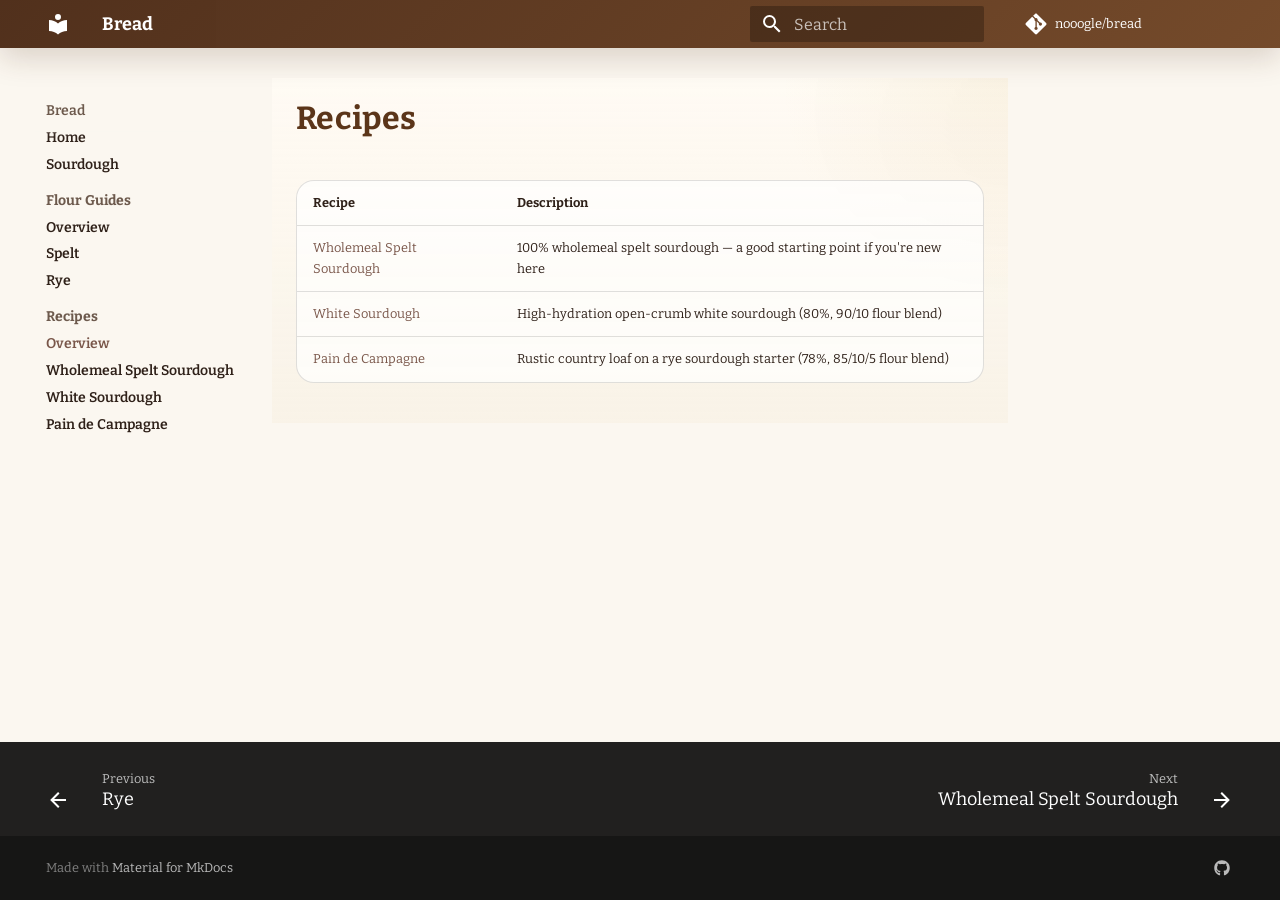
==== site/recipes/index.html @ 90934fa7 "Add custom styles for enhanced visual design - Introduced a new CSS file `extra.css` to define custo" ====
<!doctype html>
<html lang="en" class="no-js">
  <head>
    
      <meta charset="utf-8">
      <meta name="viewport" content="width=device-width,initial-scale=1">
      
        <meta name="description" content="Home bread baking notes, flour guides, and sourdough recipes.">
      
      
      
        <link rel="canonical" href="https://nooogle.github.io/bread/recipes/">
      
      
        <link rel="prev" href="../flours/rye/">
      
      
        <link rel="next" href="wholemeal-spelt-sourdough/">
      
      
        
      
      
      <link rel="icon" href="../assets/images/favicon.png">
      <meta name="generator" content="mkdocs-1.6.1, mkdocs-material-9.7.6">
    
    
      
        <title>Overview - Bread</title>
      
    
    
      <link rel="stylesheet" href="../assets/stylesheets/main.484c7ddc.min.css">
      
        
        <link rel="stylesheet" href="../assets/stylesheets/palette.ab4e12ef.min.css">
      
      


    
    
      
    
    
      
        
        
        <link rel="preconnect" href="https://fonts.gstatic.com" crossorigin>
        <link rel="stylesheet" href="https://fonts.googleapis.com/css?family=Bitter:300,300i,400,400i,700,700i%7CIBM+Plex+Mono:400,400i,700,700i&display=fallback">
        <style>:root{--md-text-font:"Bitter";--md-code-font:"IBM Plex Mono"}</style>
      
    
    
      <link rel="stylesheet" href="../stylesheets/extra.css">
    
    <script>__md_scope=new URL("..",location),__md_hash=e=>[...e].reduce(((e,_)=>(e<<5)-e+_.charCodeAt(0)),0),__md_get=(e,_=localStorage,t=__md_scope)=>JSON.parse(_.getItem(t.pathname+"."+e)),__md_set=(e,_,t=localStorage,a=__md_scope)=>{try{t.setItem(a.pathname+"."+e,JSON.stringify(_))}catch(e){}}</script>
    
      

    
    
  </head>
  
  
    
    
      
    
    
    
    
    <body dir="ltr" data-md-color-scheme="default" data-md-color-primary="brown" data-md-color-accent="amber">
  
    
    <input class="md-toggle" data-md-toggle="drawer" type="checkbox" id="__drawer" autocomplete="off">
    <input class="md-toggle" data-md-toggle="search" type="checkbox" id="__search" autocomplete="off">
    <label class="md-overlay" for="__drawer"></label>
    <div data-md-component="skip">
      
        
        <a href="#recipes" class="md-skip">
          Skip to content
        </a>
      
    </div>
    <div data-md-component="announce">
      
    </div>
    
    
      

  

<header class="md-header md-header--shadow" data-md-component="header">
  <nav class="md-header__inner md-grid" aria-label="Header">
    <a href=".." title="Bread" class="md-header__button md-logo" aria-label="Bread" data-md-component="logo">
      
  
  <svg xmlns="http://www.w3.org/2000/svg" viewBox="0 0 24 24"><path d="M12 8a3 3 0 0 0 3-3 3 3 0 0 0-3-3 3 3 0 0 0-3 3 3 3 0 0 0 3 3m0 3.54C9.64 9.35 6.5 8 3 8v11c3.5 0 6.64 1.35 9 3.54 2.36-2.19 5.5-3.54 9-3.54V8c-3.5 0-6.64 1.35-9 3.54"/></svg>

    </a>
    <label class="md-header__button md-icon" for="__drawer">
      
      <svg xmlns="http://www.w3.org/2000/svg" viewBox="0 0 24 24"><path d="M3 6h18v2H3zm0 5h18v2H3zm0 5h18v2H3z"/></svg>
    </label>
    <div class="md-header__title" data-md-component="header-title">
      <div class="md-header__ellipsis">
        <div class="md-header__topic">
          <span class="md-ellipsis">
            Bread
          </span>
        </div>
        <div class="md-header__topic" data-md-component="header-topic">
          <span class="md-ellipsis">
            
              Overview
            
          </span>
        </div>
      </div>
    </div>
    
      
        <form class="md-header__option" data-md-component="palette">
  
    
    
    
    <input class="md-option" data-md-color-media="" data-md-color-scheme="default" data-md-color-primary="brown" data-md-color-accent="amber"  aria-hidden="true"  type="radio" name="__palette" id="__palette_0">
    
  
</form>
      
    
    
      <script>var palette=__md_get("__palette");if(palette&&palette.color){if("(prefers-color-scheme)"===palette.color.media){var media=matchMedia("(prefers-color-scheme: light)"),input=document.querySelector(media.matches?"[data-md-color-media='(prefers-color-scheme: light)']":"[data-md-color-media='(prefers-color-scheme: dark)']");palette.color.media=input.getAttribute("data-md-color-media"),palette.color.scheme=input.getAttribute("data-md-color-scheme"),palette.color.primary=input.getAttribute("data-md-color-primary"),palette.color.accent=input.getAttribute("data-md-color-accent")}for(var[key,value]of Object.entries(palette.color))document.body.setAttribute("data-md-color-"+key,value)}</script>
    
    
    
      
      
        <label class="md-header__button md-icon" for="__search">
          
          <svg xmlns="http://www.w3.org/2000/svg" viewBox="0 0 24 24"><path d="M9.5 3A6.5 6.5 0 0 1 16 9.5c0 1.61-.59 3.09-1.56 4.23l.27.27h.79l5 5-1.5 1.5-5-5v-.79l-.27-.27A6.52 6.52 0 0 1 9.5 16 6.5 6.5 0 0 1 3 9.5 6.5 6.5 0 0 1 9.5 3m0 2C7 5 5 7 5 9.5S7 14 9.5 14 14 12 14 9.5 12 5 9.5 5"/></svg>
        </label>
        <div class="md-search" data-md-component="search" role="dialog">
  <label class="md-search__overlay" for="__search"></label>
  <div class="md-search__inner" role="search">
    <form class="md-search__form" name="search">
      <input type="text" class="md-search__input" name="query" aria-label="Search" placeholder="Search" autocapitalize="off" autocorrect="off" autocomplete="off" spellcheck="false" data-md-component="search-query" required>
      <label class="md-search__icon md-icon" for="__search">
        
        <svg xmlns="http://www.w3.org/2000/svg" viewBox="0 0 24 24"><path d="M9.5 3A6.5 6.5 0 0 1 16 9.5c0 1.61-.59 3.09-1.56 4.23l.27.27h.79l5 5-1.5 1.5-5-5v-.79l-.27-.27A6.52 6.52 0 0 1 9.5 16 6.5 6.5 0 0 1 3 9.5 6.5 6.5 0 0 1 9.5 3m0 2C7 5 5 7 5 9.5S7 14 9.5 14 14 12 14 9.5 12 5 9.5 5"/></svg>
        
        <svg xmlns="http://www.w3.org/2000/svg" viewBox="0 0 24 24"><path d="M20 11v2H8l5.5 5.5-1.42 1.42L4.16 12l7.92-7.92L13.5 5.5 8 11z"/></svg>
      </label>
      <nav class="md-search__options" aria-label="Search">
        
        <button type="reset" class="md-search__icon md-icon" title="Clear" aria-label="Clear" tabindex="-1">
          
          <svg xmlns="http://www.w3.org/2000/svg" viewBox="0 0 24 24"><path d="M19 6.41 17.59 5 12 10.59 6.41 5 5 6.41 10.59 12 5 17.59 6.41 19 12 13.41 17.59 19 19 17.59 13.41 12z"/></svg>
        </button>
      </nav>
      
        <div class="md-search__suggest" data-md-component="search-suggest"></div>
      
    </form>
    <div class="md-search__output">
      <div class="md-search__scrollwrap" tabindex="0" data-md-scrollfix>
        <div class="md-search-result" data-md-component="search-result">
          <div class="md-search-result__meta">
            Initializing search
          </div>
          <ol class="md-search-result__list" role="presentation"></ol>
        </div>
      </div>
    </div>
  </div>
</div>
      
    
    
      <div class="md-header__source">
        <a href="https://github.com/nooogle/bread" title="Go to repository" class="md-source" data-md-component="source">
  <div class="md-source__icon md-icon">
    
    <svg xmlns="http://www.w3.org/2000/svg" viewBox="0 0 448 512"><!--! Font Awesome Free 7.1.0 by @fontawesome - https://fontawesome.com License - https://fontawesome.com/license/free (Icons: CC BY 4.0, Fonts: SIL OFL 1.1, Code: MIT License) Copyright 2025 Fonticons, Inc.--><path d="M439.6 236.1 244 40.5c-5.4-5.5-12.8-8.5-20.4-8.5s-15 3-20.4 8.4L162.5 81l51.5 51.5c27.1-9.1 52.7 16.8 43.4 43.7l49.7 49.7c34.2-11.8 61.2 31 35.5 56.7-26.5 26.5-70.2-2.9-56-37.3L240.3 199v121.9c25.3 12.5 22.3 41.8 9.1 55-6.4 6.4-15.2 10.1-24.3 10.1s-17.8-3.6-24.3-10.1c-17.6-17.6-11.1-46.9 11.2-56v-123c-20.8-8.5-24.6-30.7-18.6-45L142.6 101 8.5 235.1C3 240.6 0 247.9 0 255.5s3 15 8.5 20.4l195.6 195.7c5.4 5.4 12.7 8.4 20.4 8.4s15-3 20.4-8.4l194.7-194.7c5.4-5.4 8.4-12.8 8.4-20.4s-3-15-8.4-20.4"/></svg>
  </div>
  <div class="md-source__repository">
    nooogle/bread
  </div>
</a>
      </div>
    
  </nav>
  
</header>
    
    <div class="md-container" data-md-component="container">
      
      
        
          
        
      
      <main class="md-main" data-md-component="main">
        <div class="md-main__inner md-grid">
          
            
              
              <div class="md-sidebar md-sidebar--primary" data-md-component="sidebar" data-md-type="navigation" >
                <div class="md-sidebar__scrollwrap">
                  <div class="md-sidebar__inner">
                    



<nav class="md-nav md-nav--primary" aria-label="Navigation" data-md-level="0">
  <label class="md-nav__title" for="__drawer">
    <a href=".." title="Bread" class="md-nav__button md-logo" aria-label="Bread" data-md-component="logo">
      
  
  <svg xmlns="http://www.w3.org/2000/svg" viewBox="0 0 24 24"><path d="M12 8a3 3 0 0 0 3-3 3 3 0 0 0-3-3 3 3 0 0 0-3 3 3 3 0 0 0 3 3m0 3.54C9.64 9.35 6.5 8 3 8v11c3.5 0 6.64 1.35 9 3.54 2.36-2.19 5.5-3.54 9-3.54V8c-3.5 0-6.64 1.35-9 3.54"/></svg>

    </a>
    Bread
  </label>
  
    <div class="md-nav__source">
      <a href="https://github.com/nooogle/bread" title="Go to repository" class="md-source" data-md-component="source">
  <div class="md-source__icon md-icon">
    
    <svg xmlns="http://www.w3.org/2000/svg" viewBox="0 0 448 512"><!--! Font Awesome Free 7.1.0 by @fontawesome - https://fontawesome.com License - https://fontawesome.com/license/free (Icons: CC BY 4.0, Fonts: SIL OFL 1.1, Code: MIT License) Copyright 2025 Fonticons, Inc.--><path d="M439.6 236.1 244 40.5c-5.4-5.5-12.8-8.5-20.4-8.5s-15 3-20.4 8.4L162.5 81l51.5 51.5c27.1-9.1 52.7 16.8 43.4 43.7l49.7 49.7c34.2-11.8 61.2 31 35.5 56.7-26.5 26.5-70.2-2.9-56-37.3L240.3 199v121.9c25.3 12.5 22.3 41.8 9.1 55-6.4 6.4-15.2 10.1-24.3 10.1s-17.8-3.6-24.3-10.1c-17.6-17.6-11.1-46.9 11.2-56v-123c-20.8-8.5-24.6-30.7-18.6-45L142.6 101 8.5 235.1C3 240.6 0 247.9 0 255.5s3 15 8.5 20.4l195.6 195.7c5.4 5.4 12.7 8.4 20.4 8.4s15-3 20.4-8.4l194.7-194.7c5.4-5.4 8.4-12.8 8.4-20.4s-3-15-8.4-20.4"/></svg>
  </div>
  <div class="md-source__repository">
    nooogle/bread
  </div>
</a>
    </div>
  
  <ul class="md-nav__list" data-md-scrollfix>
    
      
      
  
  
  
  
    <li class="md-nav__item">
      <a href=".." class="md-nav__link">
        
  
  
  <span class="md-ellipsis">
    
  
    Home
  

    
  </span>
  
  

      </a>
    </li>
  

    
      
      
  
  
  
  
    <li class="md-nav__item">
      <a href="../sourdough/" class="md-nav__link">
        
  
  
  <span class="md-ellipsis">
    
  
    Sourdough
  

    
  </span>
  
  

      </a>
    </li>
  

    
      
      
  
  
  
  
    
    
    
    
      
        
        
      
    
    
    <li class="md-nav__item md-nav__item--section md-nav__item--nested">
      
        
        
        <input class="md-nav__toggle md-toggle " type="checkbox" id="__nav_3" >
        
          
          <label class="md-nav__link" for="__nav_3" id="__nav_3_label" tabindex="">
            
  
  
  <span class="md-ellipsis">
    
  
    Flour Guides
  

    
  </span>
  
  

            <span class="md-nav__icon md-icon"></span>
          </label>
        
        <nav class="md-nav" data-md-level="1" aria-labelledby="__nav_3_label" aria-expanded="false">
          <label class="md-nav__title" for="__nav_3">
            <span class="md-nav__icon md-icon"></span>
            
  
    Flour Guides
  

          </label>
          <ul class="md-nav__list" data-md-scrollfix>
            
              
                
  
  
  
  
    <li class="md-nav__item">
      <a href="../flours/" class="md-nav__link">
        
  
  
  <span class="md-ellipsis">
    
  
    Overview
  

    
  </span>
  
  

      </a>
    </li>
  

              
            
              
                
  
  
  
  
    <li class="md-nav__item">
      <a href="../flours/spelt/" class="md-nav__link">
        
  
  
  <span class="md-ellipsis">
    
  
    Spelt
  

    
  </span>
  
  

      </a>
    </li>
  

              
            
              
                
  
  
  
  
    <li class="md-nav__item">
      <a href="../flours/rye/" class="md-nav__link">
        
  
  
  <span class="md-ellipsis">
    
  
    Rye
  

    
  </span>
  
  

      </a>
    </li>
  

              
            
          </ul>
        </nav>
      
    </li>
  

    
      
      
  
  
    
  
  
  
    
    
    
    
      
        
        
      
    
    
    <li class="md-nav__item md-nav__item--active md-nav__item--section md-nav__item--nested">
      
        
        
        <input class="md-nav__toggle md-toggle " type="checkbox" id="__nav_4" checked>
        
          
          <label class="md-nav__link" for="__nav_4" id="__nav_4_label" tabindex="">
            
  
  
  <span class="md-ellipsis">
    
  
    Recipes
  

    
  </span>
  
  

            <span class="md-nav__icon md-icon"></span>
          </label>
        
        <nav class="md-nav" data-md-level="1" aria-labelledby="__nav_4_label" aria-expanded="true">
          <label class="md-nav__title" for="__nav_4">
            <span class="md-nav__icon md-icon"></span>
            
  
    Recipes
  

          </label>
          <ul class="md-nav__list" data-md-scrollfix>
            
              
                
  
  
    
  
  
  
    <li class="md-nav__item md-nav__item--active">
      
      <input class="md-nav__toggle md-toggle" type="checkbox" id="__toc">
      
      
        
      
      
      <a href="./" class="md-nav__link md-nav__link--active">
        
  
  
  <span class="md-ellipsis">
    
  
    Overview
  

    
  </span>
  
  

      </a>
      
    </li>
  

              
            
              
                
  
  
  
  
    <li class="md-nav__item">
      <a href="wholemeal-spelt-sourdough/" class="md-nav__link">
        
  
  
  <span class="md-ellipsis">
    
  
    Wholemeal Spelt Sourdough
  

    
  </span>
  
  

      </a>
    </li>
  

              
            
              
                
  
  
  
  
    <li class="md-nav__item">
      <a href="white-sourdough/" class="md-nav__link">
        
  
  
  <span class="md-ellipsis">
    
  
    White Sourdough
  

    
  </span>
  
  

      </a>
    </li>
  

              
            
              
                
  
  
  
  
    <li class="md-nav__item">
      <a href="pain-de-campagne/" class="md-nav__link">
        
  
  
  <span class="md-ellipsis">
    
  
    Pain de Campagne
  

    
  </span>
  
  

      </a>
    </li>
  

              
            
          </ul>
        </nav>
      
    </li>
  

    
  </ul>
</nav>
                  </div>
                </div>
              </div>
            
            
              
              <div class="md-sidebar md-sidebar--secondary" data-md-component="sidebar" data-md-type="toc" >
                <div class="md-sidebar__scrollwrap">
                  <div class="md-sidebar__inner">
                    

<nav class="md-nav md-nav--secondary" aria-label="Table of contents">
  
  
  
    
  
  
</nav>
                  </div>
                </div>
              </div>
            
          
          
            <div class="md-content" data-md-component="content">
              
              <article class="md-content__inner md-typeset">
                
                  


  
  


<h1 id="recipes">Recipes<a class="headerlink" href="#recipes" title="Permanent link">&para;</a></h1>
<table>
<thead>
<tr>
<th>Recipe</th>
<th>Description</th>
</tr>
</thead>
<tbody>
<tr>
<td><a href="wholemeal-spelt-sourdough/">Wholemeal Spelt Sourdough</a></td>
<td>100% wholemeal spelt sourdough — a good starting point if you're new here</td>
</tr>
<tr>
<td><a href="white-sourdough/">White Sourdough</a></td>
<td>High-hydration open-crumb white sourdough (80%, 90/10 flour blend)</td>
</tr>
<tr>
<td><a href="pain-de-campagne/">Pain de Campagne</a></td>
<td>Rustic country loaf on a rye sourdough starter (78%, 85/10/5 flour blend)</td>
</tr>
</tbody>
</table>












                
              </article>
            </div>
          
          
<script>var target=document.getElementById(location.hash.slice(1));target&&target.name&&(target.checked=target.name.startsWith("__tabbed_"))</script>
        </div>
        
          <button type="button" class="md-top md-icon" data-md-component="top" hidden>
  
  <svg xmlns="http://www.w3.org/2000/svg" viewBox="0 0 24 24"><path d="M13 20h-2V8l-5.5 5.5-1.42-1.42L12 4.16l7.92 7.92-1.42 1.42L13 8z"/></svg>
  Back to top
</button>
        
      </main>
      
        <footer class="md-footer">
  
    
      
      <nav class="md-footer__inner md-grid" aria-label="Footer" >
        
          
          <a href="../flours/rye/" class="md-footer__link md-footer__link--prev" aria-label="Previous: Rye">
            <div class="md-footer__button md-icon">
              
              <svg xmlns="http://www.w3.org/2000/svg" viewBox="0 0 24 24"><path d="M20 11v2H8l5.5 5.5-1.42 1.42L4.16 12l7.92-7.92L13.5 5.5 8 11z"/></svg>
            </div>
            <div class="md-footer__title">
              <span class="md-footer__direction">
                Previous
              </span>
              <div class="md-ellipsis">
                Rye
              </div>
            </div>
          </a>
        
        
          
          <a href="wholemeal-spelt-sourdough/" class="md-footer__link md-footer__link--next" aria-label="Next: Wholemeal Spelt Sourdough">
            <div class="md-footer__title">
              <span class="md-footer__direction">
                Next
              </span>
              <div class="md-ellipsis">
                Wholemeal Spelt Sourdough
              </div>
            </div>
            <div class="md-footer__button md-icon">
              
              <svg xmlns="http://www.w3.org/2000/svg" viewBox="0 0 24 24"><path d="M4 11v2h12l-5.5 5.5 1.42 1.42L19.84 12l-7.92-7.92L10.5 5.5 16 11z"/></svg>
            </div>
          </a>
        
      </nav>
    
  
  <div class="md-footer-meta md-typeset">
    <div class="md-footer-meta__inner md-grid">
      <div class="md-copyright">
  
  
    Made with
    <a href="https://squidfunk.github.io/mkdocs-material/" target="_blank" rel="noopener">
      Material for MkDocs
    </a>
  
</div>
      
        
<div class="md-social">
  
    
    
    
    
      
      
    
    <a href="https://github.com/nooogle/bread" target="_blank" rel="noopener" title="github.com" class="md-social__link">
      <svg xmlns="http://www.w3.org/2000/svg" viewBox="0 0 512 512"><!--! Font Awesome Free 7.1.0 by @fontawesome - https://fontawesome.com License - https://fontawesome.com/license/free (Icons: CC BY 4.0, Fonts: SIL OFL 1.1, Code: MIT License) Copyright 2025 Fonticons, Inc.--><path d="M173.9 397.4c0 2-2.3 3.6-5.2 3.6-3.3.3-5.6-1.3-5.6-3.6 0-2 2.3-3.6 5.2-3.6 3-.3 5.6 1.3 5.6 3.6m-31.1-4.5c-.7 2 1.3 4.3 4.3 4.9 2.6 1 5.6 0 6.2-2s-1.3-4.3-4.3-5.2c-2.6-.7-5.5.3-6.2 2.3m44.2-1.7c-2.9.7-4.9 2.6-4.6 4.9.3 2 2.9 3.3 5.9 2.6 2.9-.7 4.9-2.6 4.6-4.6-.3-1.9-3-3.2-5.9-2.9M252.8 8C114.1 8 8 113.3 8 252c0 110.9 69.8 205.8 169.5 239.2 12.8 2.3 17.3-5.6 17.3-12.1 0-6.2-.3-40.4-.3-61.4 0 0-70 15-84.7-29.8 0 0-11.4-29.1-27.8-36.6 0 0-22.9-15.7 1.6-15.4 0 0 24.9 2 38.6 25.8 21.9 38.6 58.6 27.5 72.9 20.9 2.3-16 8.8-27.1 16-33.7-55.9-6.2-112.3-14.3-112.3-110.5 0-27.5 7.6-41.3 23.6-58.9-2.6-6.5-11.1-33.3 2.6-67.9 20.9-6.5 69 27 69 27 20-5.6 41.5-8.5 62.8-8.5s42.8 2.9 62.8 8.5c0 0 48.1-33.6 69-27 13.7 34.7 5.2 61.4 2.6 67.9 16 17.7 25.8 31.5 25.8 58.9 0 96.5-58.9 104.2-114.8 110.5 9.2 7.9 17 22.9 17 46.4 0 33.7-.3 75.4-.3 83.6 0 6.5 4.6 14.4 17.3 12.1C436.2 457.8 504 362.9 504 252 504 113.3 391.5 8 252.8 8M105.2 352.9c-1.3 1-1 3.3.7 5.2 1.6 1.6 3.9 2.3 5.2 1 1.3-1 1-3.3-.7-5.2-1.6-1.6-3.9-2.3-5.2-1m-10.8-8.1c-.7 1.3.3 2.9 2.3 3.9 1.6 1 3.6.7 4.3-.7.7-1.3-.3-2.9-2.3-3.9-2-.6-3.6-.3-4.3.7m32.4 35.6c-1.6 1.3-1 4.3 1.3 6.2 2.3 2.3 5.2 2.6 6.5 1 1.3-1.3.7-4.3-1.3-6.2-2.2-2.3-5.2-2.6-6.5-1m-11.4-14.7c-1.6 1-1.6 3.6 0 5.9s4.3 3.3 5.6 2.3c1.6-1.3 1.6-3.9 0-6.2-1.4-2.3-4-3.3-5.6-2"/></svg>
    </a>
  
</div>
      
    </div>
  </div>
</footer>
      
    </div>
    <div class="md-dialog" data-md-component="dialog">
      <div class="md-dialog__inner md-typeset"></div>
    </div>
    
    
    
      
      
      <script id="__config" type="application/json">{"annotate": null, "base": "..", "features": ["navigation.sections", "navigation.top", "navigation.footer", "content.code.copy", "search.highlight", "search.suggest"], "search": "../assets/javascripts/workers/search.2c215733.min.js", "tags": null, "translations": {"clipboard.copied": "Copied to clipboard", "clipboard.copy": "Copy to clipboard", "search.result.more.one": "1 more on this page", "search.result.more.other": "# more on this page", "search.result.none": "No matching documents", "search.result.one": "1 matching document", "search.result.other": "# matching documents", "search.result.placeholder": "Type to start searching", "search.result.term.missing": "Missing", "select.version": "Select version"}, "version": null}</script>
    
    
      <script src="../assets/javascripts/bundle.79ae519e.min.js"></script>
      
    
  </body>
</html>
---- site/assets/stylesheets/main.484c7ddc.min.css ----
@charset "UTF-8";html{-webkit-text-size-adjust:none;-moz-text-size-adjust:none;text-size-adjust:none;box-sizing:border-box}*,:after,:before{box-sizing:inherit}@media (prefers-reduced-motion){*,:after,:before{transition:none!important}}body{margin:0}a,button,input,label{-webkit-tap-highlight-color:transparent}a{color:inherit;text-decoration:none}hr{border:0;box-sizing:initial;display:block;height:.05rem;overflow:visible;padding:0}small{font-size:80%}sub,sup{line-height:1em}img{border-style:none}table{border-collapse:initial;border-spacing:0}td,th{font-weight:400;vertical-align:top}button{background:#0000;border:0;font-family:inherit;font-size:inherit;margin:0;padding:0}input{border:0;outline:none}:root{--md-primary-fg-color:#4051b5;--md-primary-fg-color--light:#5d6cc0;--md-primary-fg-color--dark:#303fa1;--md-primary-bg-color:#fff;--md-primary-bg-color--light:#ffffffb3;--md-accent-fg-color:#526cfe;--md-accent-fg-color--transparent:#526cfe1a;--md-accent-bg-color:#fff;--md-accent-bg-color--light:#ffffffb3}[data-md-color-scheme=default]{color-scheme:light}[data-md-color-scheme=default] img[src$="#gh-dark-mode-only"],[data-md-color-scheme=default] img[src$="#only-dark"]{display:none}:root,[data-md-color-scheme=default]{--md-hue:225deg;--md-default-fg-color:#000000de;--md-default-fg-color--light:#0000008a;--md-default-fg-color--lighter:#00000052;--md-default-fg-color--lightest:#00000012;--md-default-bg-color:#fff;--md-default-bg-color--light:#ffffffb3;--md-default-bg-color--lighter:#ffffff4d;--md-default-bg-color--lightest:#ffffff1f;--md-code-fg-color:#36464e;--md-code-bg-color:#f5f5f5;--md-code-bg-color--light:#f5f5f5b3;--md-code-bg-color--lighter:#f5f5f54d;--md-code-hl-color:#4287ff;--md-code-hl-color--light:#4287ff1a;--md-code-hl-number-color:#d52a2a;--md-code-hl-special-color:#db1457;--md-code-hl-function-color:#a846b9;--md-code-hl-constant-color:#6e59d9;--md-code-hl-keyword-color:#3f6ec6;--md-code-hl-string-color:#1c7d4d;--md-code-hl-name-color:var(--md-code-fg-color);--md-code-hl-operator-color:var(--md-default-fg-color--light);--md-code-hl-punctuation-color:var(--md-default-fg-color--light);--md-code-hl-comment-color:var(--md-default-fg-color--light);--md-code-hl-generic-color:var(--md-default-fg-color--light);--md-code-hl-variable-color:var(--md-default-fg-color--light);--md-typeset-color:var(--md-default-fg-color);--md-typeset-a-color:var(--md-primary-fg-color);--md-typeset-del-color:#f5503d26;--md-typeset-ins-color:#0bd57026;--md-typeset-kbd-color:#fafafa;--md-typeset-kbd-accent-color:#fff;--md-typeset-kbd-border-color:#b8b8b8;--md-typeset-mark-color:#ffff0080;--md-typeset-table-color:#0000001f;--md-typeset-table-color--light:rgba(0,0,0,.035);--md-admonition-fg-color:var(--md-default-fg-color);--md-admonition-bg-color:var(--md-default-bg-color);--md-warning-fg-color:#000000de;--md-warning-bg-color:#ff9;--md-footer-fg-color:#fff;--md-footer-fg-color--light:#ffffffb3;--md-footer-fg-color--lighter:#ffffff73;--md-footer-bg-color:#000000de;--md-footer-bg-color--dark:#00000052;--md-shadow-z1:0 0.2rem 0.5rem #0000000d,0 0 0.05rem #0000001a;--md-shadow-z2:0 0.2rem 0.5rem #0000001a,0 0 0.05rem #00000040;--md-shadow-z3:0 0.2rem 0.5rem #0003,0 0 0.05rem #00000059}.md-icon svg{fill:currentcolor;display:block;height:1.2rem;width:1.2rem}body{-webkit-font-smoothing:antialiased;-moz-osx-font-smoothing:grayscale;--md-text-font-family:var(--md-text-font,_),-apple-system,BlinkMacSystemFont,Helvetica,Arial,sans-serif;--md-code-font-family:var(--md-code-font,_),SFMono-Regular,Consolas,Menlo,monospace}aside,body,input{font-feature-settings:"kern","liga";color:var(--md-typeset-color);font-family:var(--md-text-font-family)}code,kbd,pre{font-feature-settings:"kern";font-family:var(--md-code-font-family)}:root{--md-typeset-table-sort-icon:url('data:image/svg+xml;charset=utf-8,<svg xmlns="http://www.w3.org/2000/svg" viewBox="0 0 24 24"><path d="m18 21-4-4h3V7h-3l4-4 4 4h-3v10h3M2 19v-2h10v2M2 13v-2h7v2M2 7V5h4v2z"/></svg>');--md-typeset-table-sort-icon--asc:url('data:image/svg+xml;charset=utf-8,<svg xmlns="http://www.w3.org/2000/svg" viewBox="0 0 24 24"><path d="M19 17h3l-4 4-4-4h3V3h2M2 17h10v2H2M6 5v2H2V5m0 6h7v2H2z"/></svg>');--md-typeset-table-sort-icon--desc:url('data:image/svg+xml;charset=utf-8,<svg xmlns="http://www.w3.org/2000/svg" viewBox="0 0 24 24"><path d="M19 7h3l-4-4-4 4h3v14h2M2 17h10v2H2M6 5v2H2V5m0 6h7v2H2z"/></svg>')}.md-typeset{-webkit-print-color-adjust:exact;color-adjust:exact;font-size:.8rem;line-height:1.6;overflow-wrap:break-word}@media print{.md-typeset{font-size:.68rem}}.md-typeset blockquote,.md-typeset dl,.md-typeset figure,.md-typeset ol,.md-typeset pre,.md-typeset ul{margin-bottom:1em;margin-top:1em}.md-typeset h1{color:var(--md-default-fg-color--light);font-size:2em;line-height:1.3;margin:0 0 1.25em}.md-typeset h1,.md-typeset h2{font-weight:300;letter-spacing:-.01em}.md-typeset h2{font-size:1.5625em;line-height:1.4;margin:1.6em 0 .64em}.md-typeset h3{font-size:1.25em;font-weight:400;letter-spacing:-.01em;line-height:1.5;margin:1.6em 0 .8em}.md-typeset h2+h3{margin-top:.8em}.md-typeset h4{font-weight:700;letter-spacing:-.01em;margin:1em 0}.md-typeset h5,.md-typeset h6{color:var(--md-default-fg-color--light);font-size:.8em;font-weight:700;letter-spacing:-.01em;margin:1.25em 0}.md-typeset h5{text-transform:uppercase}.md-typeset h5 code{text-transform:none}.md-typeset hr{border-bottom:.05rem solid var(--md-default-fg-color--lightest);display:flow-root;margin:1.5em 0}.md-typeset a{color:var(--md-typeset-a-color);word-break:break-word}.md-typeset a,.md-typeset a:before{transition:color 125ms}.md-typeset a:focus,.md-typeset a:hover{color:var(--md-accent-fg-color)}.md-typeset a:focus code,.md-typeset a:hover code{background-color:var(--md-accent-fg-color--transparent);color:var(--md-accent-fg-color)}.md-typeset a code{color:var(--md-typeset-a-color)}.md-typeset a.focus-visible{outline-color:var(--md-accent-fg-color);outline-offset:.2rem}.md-typeset code,.md-typeset kbd,.md-typeset pre{color:var(--md-code-fg-color);direction:ltr;font-variant-ligatures:none;transition:background-color 125ms}@media print{.md-typeset code,.md-typeset kbd,.md-typeset pre{white-space:pre-wrap}}.md-typeset code{background-color:var(--md-code-bg-color);border-radius:.1rem;-webkit-box-decoration-break:clone;box-decoration-break:clone;font-size:.85em;padding:0 .2941176471em;transition:color 125ms,background-color 125ms;word-break:break-word}.md-typeset code:not(.focus-visible){-webkit-tap-highlight-color:transparent;outline:none}.md-typeset pre{display:flow-root;line-height:1.4;position:relative}.md-typeset pre>code{-webkit-box-decoration-break:slice;box-decoration-break:slice;box-shadow:none;display:block;margin:0;outline-color:var(--md-accent-fg-color);overflow:auto;padding:.7720588235em 1.1764705882em;scrollbar-color:var(--md-default-fg-color--lighter) #0000;scrollbar-width:thin;touch-action:auto;word-break:normal}.md-typeset pre>code:hover{scrollbar-color:var(--md-accent-fg-color) #0000}.md-typeset pre>code::-webkit-scrollbar{height:.2rem;width:.2rem}.md-typeset pre>code::-webkit-scrollbar-thumb{background-color:var(--md-default-fg-color--lighter)}.md-typeset pre>code::-webkit-scrollbar-thumb:hover{background-color:var(--md-accent-fg-color)}.md-typeset kbd{background-color:var(--md-typeset-kbd-color);border-radius:.1rem;box-shadow:0 .1rem 0 .05rem var(--md-typeset-kbd-border-color),0 .1rem 0 var(--md-typeset-kbd-border-color),0 -.1rem .2rem var(--md-typeset-kbd-accent-color) inset;color:var(--md-default-fg-color);display:inline-block;font-size:.75em;padding:0 .6666666667em;vertical-align:text-top;word-break:break-word}.md-typeset mark{background-color:var(--md-typeset-mark-color);-webkit-box-decoration-break:clone;box-decoration-break:clone;color:inherit;word-break:break-word}.md-typeset abbr{cursor:help;text-decoration:none}.md-typeset [data-preview],.md-typeset abbr{border-bottom:.05rem dotted var(--md-default-fg-color--light)}.md-typeset small{opacity:.75}[dir=ltr] .md-typeset sub,[dir=ltr] .md-typeset sup{margin-left:.078125em}[dir=rtl] .md-typeset sub,[dir=rtl] .md-typeset sup{margin-right:.078125em}[dir=ltr] .md-typeset blockquote{padding-left:.6rem}[dir=rtl] .md-typeset blockquote{padding-right:.6rem}[dir=ltr] .md-typeset blockquote{border-left:.2rem solid var(--md-default-fg-color--lighter)}[dir=rtl] .md-typeset blockquote{border-right:.2rem solid var(--md-default-fg-color--lighter)}.md-typeset blockquote{color:var(--md-default-fg-color--light);margin-left:0;margin-right:0}.md-typeset ul{list-style-type:disc}.md-typeset ul[type]{list-style-type:revert-layer}[dir=ltr] .md-typeset ol,[dir=ltr] .md-typeset ul{margin-left:.625em}[dir=rtl] .md-typeset ol,[dir=rtl] .md-typeset ul{margin-right:.625em}.md-typeset ol,.md-typeset ul{padding:0}.md-typeset ol:not([hidden]),.md-typeset ul:not([hidden]){display:flow-root}.md-typeset ol ol,.md-typeset ul ol{list-style-type:lower-alpha}.md-typeset ol ol ol,.md-typeset ul ol ol{list-style-type:lower-roman}.md-typeset ol ol ol ol,.md-typeset ul ol ol ol{list-style-type:upper-alpha}.md-typeset ol ol ol ol ol,.md-typeset ul ol ol ol ol{list-style-type:upper-roman}.md-typeset ol[type],.md-typeset ul[type]{list-style-type:revert-layer}[dir=ltr] .md-typeset ol li,[dir=ltr] .md-typeset ul li{margin-left:1.25em}[dir=rtl] .md-typeset ol li,[dir=rtl] .md-typeset ul li{margin-right:1.25em}.md-typeset ol li,.md-typeset ul li{margin-bottom:.5em}.md-typeset ol li blockquote,.md-typeset ol li p,.md-typeset ul li blockquote,.md-typeset ul li p{margin:.5em 0}.md-typeset ol li:last-child,.md-typeset ul li:last-child{margin-bottom:0}[dir=ltr] .md-typeset ol li ol,[dir=ltr] .md-typeset ol li ul,[dir=ltr] .md-typeset ul li ol,[dir=ltr] .md-typeset ul li ul{margin-left:.625em}[dir=rtl] .md-typeset ol li ol,[dir=rtl] .md-typeset ol li ul,[dir=rtl] .md-typeset ul li ol,[dir=rtl] .md-typeset ul li ul{margin-right:.625em}.md-typeset ol li ol,.md-typeset ol li ul,.md-typeset ul li ol,.md-typeset ul li ul{margin-bottom:.5em;margin-top:.5em}[dir=ltr] .md-typeset dd{margin-left:1.875em}[dir=rtl] .md-typeset dd{margin-right:1.875em}.md-typeset dd{margin-bottom:1.5em;margin-top:1em}.md-typeset img,.md-typeset svg,.md-typeset video{height:auto;max-width:100%}.md-typeset img[align=left]{margin:1em 1em 1em 0}.md-typeset img[align=right]{margin:1em 0 1em 1em}.md-typeset img[align]:only-child{margin-top:0}.md-typeset figure{display:flow-root;margin:1em auto;max-width:100%;text-align:center;width:fit-content}.md-typeset figure img{display:block;margin:0 auto}.md-typeset figcaption{font-style:italic;margin:1em auto;max-width:24rem}.md-typeset iframe{max-width:100%}.md-typeset table:not([class]){background-color:var(--md-default-bg-color);border:.05rem solid var(--md-typeset-table-color);border-radius:.1rem;display:inline-block;font-size:.64rem;max-width:100%;overflow:auto;touch-action:auto}@media print{.md-typeset table:not([class]){display:table}}.md-typeset table:not([class])+*{margin-top:1.5em}.md-typeset table:not([class]) td>:first-child,.md-typeset table:not([class]) th>:first-child{margin-top:0}.md-typeset table:not([class]) td>:last-child,.md-typeset table:not([class]) th>:last-child{margin-bottom:0}.md-typeset table:not([class]) td:not([align]),.md-typeset table:not([class]) th:not([align]){text-align:left}[dir=rtl] .md-typeset table:not([class]) td:not([align]),[dir=rtl] .md-typeset table:not([class]) th:not([align]){text-align:right}.md-typeset table:not([class]) th{font-weight:700;min-width:5rem;padding:.9375em 1.25em;vertical-align:top}.md-typeset table:not([class]) td{border-top:.05rem solid var(--md-typeset-table-color);padding:.9375em 1.25em;vertical-align:top}.md-typeset table:not([class]) tbody tr{transition:background-color 125ms}.md-typeset table:not([class]) tbody tr:hover{background-color:var(--md-typeset-table-color--light);box-shadow:0 .05rem 0 var(--md-default-bg-color) inset}.md-typeset table:not([class]) a{word-break:normal}.md-typeset table th[role=columnheader]{cursor:pointer}[dir=ltr] .md-typeset table th[role=columnheader]:after{margin-left:.5em}[dir=rtl] .md-typeset table th[role=columnheader]:after{margin-right:.5em}.md-typeset table th[role=columnheader]:after{content:"";display:inline-block;height:1.2em;-webkit-mask-image:var(--md-typeset-table-sort-icon);mask-image:var(--md-typeset-table-sort-icon);-webkit-mask-repeat:no-repeat;mask-repeat:no-repeat;-webkit-mask-size:contain;mask-size:contain;transition:background-color 125ms;vertical-align:text-bottom;width:1.2em}.md-typeset table th[role=columnheader]:hover:after{background-color:var(--md-default-fg-color--lighter)}.md-typeset table th[role=columnheader][aria-sort=ascending]:after{background-color:var(--md-default-fg-color--light);-webkit-mask-image:var(--md-typeset-table-sort-icon--asc);mask-image:var(--md-typeset-table-sort-icon--asc)}.md-typeset table th[role=columnheader][aria-sort=descending]:after{background-color:var(--md-default-fg-color--light);-webkit-mask-image:var(--md-typeset-table-sort-icon--desc);mask-image:var(--md-typeset-table-sort-icon--desc)}.md-typeset__scrollwrap{margin:1em -.8rem;overflow-x:auto;touch-action:auto}.md-typeset__table{display:inline-block;margin-bottom:.5em;padding:0 .8rem}@media print{.md-typeset__table{display:block}}html .md-typeset__table table{display:table;margin:0;overflow:hidden;width:100%}@media screen and (max-width:44.984375em){.md-content__inner>pre{margin:1em -.8rem}.md-content__inner>pre code{border-radius:0}}.md-typeset .md-author{border-radius:100%;display:block;flex-shrink:0;height:1.6rem;overflow:hidden;position:relative;transition:color 125ms,transform 125ms;width:1.6rem}.md-typeset .md-author img{display:block}.md-typeset .md-author--more{background:var(--md-default-fg-color--lightest);color:var(--md-default-fg-color--lighter);font-size:.6rem;font-weight:700;line-height:1.6rem;text-align:center}.md-typeset .md-author--long{height:2.4rem;width:2.4rem}.md-typeset a.md-author{transform:scale(1)}.md-typeset a.md-author img{border-radius:100%;filter:grayscale(100%) opacity(75%);transition:filter 125ms}.md-typeset a.md-author:focus,.md-typeset a.md-author:hover{transform:scale(1.1);z-index:1}.md-typeset a.md-author:focus img,.md-typeset a.md-author:hover img{filter:grayscale(0)}.md-banner{background-color:var(--md-footer-bg-color);color:var(--md-footer-fg-color);overflow:auto}@media print{.md-banner{display:none}}.md-banner--warning{background-color:var(--md-warning-bg-color);color:var(--md-warning-fg-color)}.md-banner__inner{font-size:.7rem;margin:.6rem auto;padding:0 .8rem}[dir=ltr] .md-banner__button{float:right}[dir=rtl] .md-banner__button{float:left}.md-banner__button{color:inherit;cursor:pointer;transition:opacity .25s}.no-js .md-banner__button{display:none}.md-banner__button:hover{opacity:.7}html{font-size:125%;height:100%;overflow-x:hidden}@media screen and (min-width:100em){html{font-size:137.5%}}@media screen and (min-width:125em){html{font-size:150%}}body{background-color:var(--md-default-bg-color);display:flex;flex-direction:column;font-size:.5rem;min-height:100%;position:relative;width:100%}@media print{body{display:block}}@media screen and (max-width:59.984375em){body[data-md-scrolllock]{position:fixed}}.md-grid{margin-left:auto;margin-right:auto;max-width:61rem}.md-container{display:flex;flex-direction:column;flex-grow:1}@media print{.md-container{display:block}}.md-main{flex-grow:1}.md-main__inner{display:flex;height:100%;margin-top:1.5rem}.md-ellipsis{overflow:hidden;text-overflow:ellipsis}.md-toggle{display:none}.md-option{height:0;opacity:0;position:absolute;width:0}.md-option:checked+label:not([hidden]){display:block}.md-option.focus-visible+label{outline-color:var(--md-accent-fg-color);outline-style:auto}.md-skip{background-color:var(--md-default-fg-color);border-radius:.1rem;color:var(--md-default-bg-color);font-size:.64rem;margin:.5rem;opacity:0;outline-color:var(--md-accent-fg-color);padding:.3rem .5rem;position:fixed;transform:translateY(.4rem);z-index:-1}.md-skip:focus{opacity:1;transform:translateY(0);transition:transform .25s cubic-bezier(.4,0,.2,1),opacity 175ms 75ms;z-index:10}@page{margin:25mm}:root{--md-clipboard-icon:url('data:image/svg+xml;charset=utf-8,<svg xmlns="http://www.w3.org/2000/svg" viewBox="0 0 24 24"><path d="M19 21H8V7h11m0-2H8a2 2 0 0 0-2 2v14a2 2 0 0 0 2 2h11a2 2 0 0 0 2-2V7a2 2 0 0 0-2-2m-3-4H4a2 2 0 0 0-2 2v14h2V3h12z"/></svg>')}.md-clipboard{border-radius:.1rem;color:var(--md-default-fg-color--lightest);cursor:pointer;height:1.5em;outline-color:var(--md-accent-fg-color);outline-offset:.1rem;transition:color .25s;width:1.5em;z-index:1}@media print{.md-clipboard{display:none}}.md-clipboard:not(.focus-visible){-webkit-tap-highlight-color:transparent;outline:none}:hover>.md-clipboard{color:var(--md-default-fg-color--light)}.md-clipboard:focus,.md-clipboard:hover{color:var(--md-accent-fg-color)}.md-clipboard:after{background-color:currentcolor;content:"";display:block;height:1.125em;margin:0 auto;-webkit-mask-image:var(--md-clipboard-icon);mask-image:var(--md-clipboard-icon);-webkit-mask-position:center;mask-position:center;-webkit-mask-repeat:no-repeat;mask-repeat:no-repeat;-webkit-mask-size:contain;mask-size:contain;width:1.125em}.md-clipboard--inline{cursor:pointer}.md-clipboard--inline code{transition:color .25s,background-color .25s}.md-clipboard--inline:focus code,.md-clipboard--inline:hover code{background-color:var(--md-accent-fg-color--transparent);color:var(--md-accent-fg-color)}:root{--md-code-select-icon:url('data:image/svg+xml;charset=utf-8,<svg xmlns="http://www.w3.org/2000/svg" viewBox="0 0 24 24"><path d="M19 19h-4v2h4c1.1 0 2-.9 2-2v-4h-2m0-12h-4v2h4v4h2V5c0-1.1-.9-2-2-2M5 5h4V3H5c-1.1 0-2 .9-2 2v4h2m0 6H3v4c0 1.1.9 2 2 2h4v-2H5zm2-4h2v2H7zm4 0h2v2h-2zm4 0h2v2h-2zM7 7h2v2H7zm4 0h2v2h-2zm4 0h2v2h-2zm-8 8h2v2H7zm4 0h2v2h-2zm4 0h2v2h-2z"/></svg>');--md-code-copy-icon:url('data:image/svg+xml;charset=utf-8,<svg xmlns="http://www.w3.org/2000/svg" viewBox="0 0 24 24"><path d="M19 21H8V7h11m0-2H8a2 2 0 0 0-2 2v14a2 2 0 0 0 2 2h11a2 2 0 0 0 2-2V7a2 2 0 0 0-2-2m-3-4H4a2 2 0 0 0-2 2v14h2V3h12z"/></svg>')}.md-typeset .md-code__content{display:grid}.md-code__nav{background-color:var(--md-code-bg-color--lighter);border-radius:.1rem;display:flex;gap:.2rem;padding:.2rem;position:absolute;right:.25em;top:.25em;transition:background-color .25s;z-index:1}:hover>.md-code__nav{background-color:var(--md-code-bg-color--light)}.md-code__button{color:var(--md-default-fg-color--lightest);cursor:pointer;display:block;height:1.5em;outline-color:var(--md-accent-fg-color);outline-offset:.1rem;transition:color .25s;width:1.5em}:hover>*>.md-code__button{color:var(--md-default-fg-color--light)}.md-code__button.focus-visible,.md-code__button:hover{color:var(--md-accent-fg-color)}.md-code__button--active{color:var(--md-default-fg-color)!important}.md-code__button:after{background-color:currentcolor;content:"";display:block;height:1.125em;margin:0 auto;-webkit-mask-position:center;mask-position:center;-webkit-mask-repeat:no-repeat;mask-repeat:no-repeat;-webkit-mask-size:contain;mask-size:contain;width:1.125em}.md-code__button[data-md-type=select]:after{-webkit-mask-image:var(--md-code-select-icon);mask-image:var(--md-code-select-icon)}.md-code__button[data-md-type=copy]:after{-webkit-mask-image:var(--md-code-copy-icon);mask-image:var(--md-code-copy-icon)}@keyframes consent{0%{opacity:0;transform:translateY(100%)}to{opacity:1;transform:translateY(0)}}@keyframes overlay{0%{opacity:0}to{opacity:1}}.md-consent__overlay{animation:overlay .25s both;-webkit-backdrop-filter:blur(.1rem);backdrop-filter:blur(.1rem);background-color:#0000008a;height:100%;opacity:1;position:fixed;top:0;width:100%;z-index:5}.md-consent__inner{animation:consent .5s cubic-bezier(.1,.7,.1,1) both;background-color:var(--md-default-bg-color);border:0;border-radius:.1rem;bottom:0;box-shadow:0 0 .2rem #0000001a,0 .2rem .4rem #0003;max-height:100%;overflow:auto;padding:0;position:fixed;width:100%;z-index:5}.md-consent__form{padding:.8rem}.md-consent__settings{display:none;margin:1em 0}input:checked+.md-consent__settings{display:block}.md-consent__controls{margin-bottom:.8rem}.md-typeset .md-consent__controls .md-button{display:inline}@media screen and (max-width:44.984375em){.md-typeset .md-consent__controls .md-button{display:block;margin-top:.4rem;text-align:center;width:100%}}.md-consent label{cursor:pointer}.md-content{flex-grow:1;min-width:0}.md-content__inner{margin:0 .8rem 1.2rem;padding-top:.6rem}@media screen and (min-width:76.25em){[dir=ltr] .md-sidebar--primary:not([hidden])~.md-content>.md-content__inner{margin-left:1.2rem}[dir=ltr] .md-sidebar--secondary:not([hidden])~.md-content>.md-content__inner,[dir=rtl] .md-sidebar--primary:not([hidden])~.md-content>.md-content__inner{margin-right:1.2rem}[dir=rtl] .md-sidebar--secondary:not([hidden])~.md-content>.md-content__inner{margin-left:1.2rem}}.md-content__inner:before{content:"";display:block;height:.4rem}.md-content__inner>:last-child{margin-bottom:0}[dir=ltr] .md-content__button{float:right}[dir=rtl] .md-content__button{float:left}[dir=ltr] .md-content__button{margin-left:.4rem}[dir=rtl] .md-content__button{margin-right:.4rem}.md-content__button{margin:.4rem 0;padding:0}@media print{.md-content__button{display:none}}.md-typeset .md-content__button{color:var(--md-default-fg-color--lighter)}.md-content__button svg{display:inline;vertical-align:top}[dir=rtl] .md-content__button svg{transform:scaleX(-1)}[dir=ltr] .md-dialog{right:.8rem}[dir=rtl] .md-dialog{left:.8rem}.md-dialog{background-color:var(--md-default-fg-color);border-radius:.1rem;bottom:.8rem;box-shadow:var(--md-shadow-z3);min-width:11.1rem;opacity:0;padding:.4rem .6rem;pointer-events:none;position:fixed;transform:translateY(100%);transition:transform 0ms .4s,opacity .4s;z-index:4}@media print{.md-dialog{display:none}}.md-dialog--active{opacity:1;pointer-events:auto;transform:translateY(0);transition:transform .4s cubic-bezier(.075,.85,.175,1),opacity .4s}.md-dialog__inner{color:var(--md-default-bg-color);font-size:.7rem}.md-feedback{margin:2em 0 1em;text-align:center}.md-feedback fieldset{border:none;margin:0;padding:0}.md-feedback__title{font-weight:700;margin:1em auto}.md-feedback__inner{position:relative}.md-feedback__list{display:flex;flex-wrap:wrap;place-content:baseline center;position:relative}.md-feedback__list:hover .md-icon:not(:disabled){color:var(--md-default-fg-color--lighter)}:disabled .md-feedback__list{min-height:1.8rem}.md-feedback__icon{color:var(--md-default-fg-color--light);cursor:pointer;flex-shrink:0;margin:0 .1rem;transition:color 125ms}.md-feedback__icon:not(:disabled).md-icon:hover{color:var(--md-accent-fg-color)}.md-feedback__icon:disabled{color:var(--md-default-fg-color--lightest);pointer-events:none}.md-feedback__note{opacity:0;position:relative;transform:translateY(.4rem);transition:transform .4s cubic-bezier(.1,.7,.1,1),opacity .15s}.md-feedback__note>*{margin:0 auto;max-width:16rem}:disabled .md-feedback__note{opacity:1;transform:translateY(0)}@media print{.md-feedback{display:none}}.md-footer{background-color:var(--md-footer-bg-color);color:var(--md-footer-fg-color)}@media print{.md-footer{display:none}}.md-footer__inner{justify-content:space-between;overflow:auto;padding:.2rem}.md-footer__inner:not([hidden]){display:flex}.md-footer__link{align-items:end;display:flex;flex-grow:0.01;margin-bottom:.4rem;margin-top:1rem;max-width:100%;outline-color:var(--md-accent-fg-color);overflow:hidden;transition:opacity .25s}.md-footer__link:focus,.md-footer__link:hover{opacity:.7}[dir=rtl] .md-footer__link svg{transform:scaleX(-1)}@media screen and (max-width:44.984375em){.md-footer__link--prev{flex-shrink:0}.md-footer__link--prev .md-footer__title{display:none}}[dir=ltr] .md-footer__link--next{margin-left:auto}[dir=rtl] .md-footer__link--next{margin-right:auto}.md-footer__link--next{text-align:right}[dir=rtl] .md-footer__link--next{text-align:left}.md-footer__title{flex-grow:1;font-size:.9rem;margin-bottom:.7rem;max-width:calc(100% - 2.4rem);padding:0 1rem;white-space:nowrap}.md-footer__button{margin:.2rem;padding:.4rem}.md-footer__direction{font-size:.64rem;opacity:.7}.md-footer-meta{background-color:var(--md-footer-bg-color--dark)}.md-footer-meta__inner{display:flex;flex-wrap:wrap;justify-content:space-between;padding:.2rem}html .md-footer-meta.md-typeset a{color:var(--md-footer-fg-color--light)}html .md-footer-meta.md-typeset a:focus,html .md-footer-meta.md-typeset a:hover{color:var(--md-footer-fg-color)}.md-copyright{color:var(--md-footer-fg-color--lighter);font-size:.64rem;margin:auto .6rem;padding:.4rem 0;width:100%}@media screen and (min-width:45em){.md-copyright{width:auto}}.md-copyright__highlight{color:var(--md-footer-fg-color--light)}.md-social{display:inline-flex;gap:.2rem;margin:0 .4rem;padding:.2rem 0 .6rem}@media screen and (min-width:45em){.md-social{padding:.6rem 0}}.md-social__link{display:inline-block;height:1.6rem;text-align:center;width:1.6rem}.md-social__link:before{line-height:1.9}.md-social__link svg{fill:currentcolor;max-height:.8rem;vertical-align:-25%}.md-typeset .md-button{border:.1rem solid;border-radius:.1rem;color:var(--md-primary-fg-color);cursor:pointer;display:inline-block;font-weight:700;padding:.625em 2em;transition:color 125ms,background-color 125ms,border-color 125ms}.md-typeset .md-button--primary{background-color:var(--md-primary-fg-color);border-color:var(--md-primary-fg-color);color:var(--md-primary-bg-color)}.md-typeset .md-button:focus,.md-typeset .md-button:hover{background-color:var(--md-accent-fg-color);border-color:var(--md-accent-fg-color);color:var(--md-accent-bg-color)}[dir=ltr] .md-typeset .md-input{border-top-left-radius:.1rem}[dir=ltr] .md-typeset .md-input,[dir=rtl] .md-typeset .md-input{border-top-right-radius:.1rem}[dir=rtl] .md-typeset .md-input{border-top-left-radius:.1rem}.md-typeset .md-input{border-bottom:.1rem solid var(--md-default-fg-color--lighter);box-shadow:var(--md-shadow-z1);font-size:.8rem;height:1.8rem;padding:0 .6rem;transition:border .25s,box-shadow .25s}.md-typeset .md-input:focus,.md-typeset .md-input:hover{border-bottom-color:var(--md-accent-fg-color);box-shadow:var(--md-shadow-z2)}.md-typeset .md-input--stretch{width:100%}.md-header{background-color:var(--md-primary-fg-color);box-shadow:0 0 .2rem #0000,0 .2rem .4rem #0000;color:var(--md-primary-bg-color);display:block;left:0;position:sticky;right:0;top:0;z-index:4}@media print{.md-header{display:none}}.md-header[hidden]{transform:translateY(-100%);transition:transform .25s cubic-bezier(.8,0,.6,1),box-shadow .25s}.md-header--shadow{box-shadow:0 0 .2rem #0000001a,0 .2rem .4rem #0003;transition:transform .25s cubic-bezier(.1,.7,.1,1),box-shadow .25s}.md-header__inner{align-items:center;display:flex;padding:0 .2rem}.md-header__button{color:currentcolor;cursor:pointer;margin:.2rem;outline-color:var(--md-accent-fg-color);padding:.4rem;position:relative;transition:opacity .25s;vertical-align:middle;z-index:1}.md-header__button:hover{opacity:.7}.md-header__button:not([hidden]){display:inline-block}.md-header__button:not(.focus-visible){-webkit-tap-highlight-color:transparent;outline:none}.md-header__button.md-logo{margin:.2rem;padding:.4rem}@media screen and (max-width:76.234375em){.md-header__button.md-logo{display:none}}.md-header__button.md-logo img,.md-header__button.md-logo svg{fill:currentcolor;display:block;height:1.2rem;width:auto}@media screen and (min-width:60em){.md-header__button[for=__search]{display:none}}.no-js .md-header__button[for=__search]{display:none}[dir=rtl] .md-header__button[for=__search] svg{transform:scaleX(-1)}@media screen and (min-width:76.25em){.md-header__button[for=__drawer]{display:none}}.md-header__topic{display:flex;max-width:100%;position:absolute;transition:transform .4s cubic-bezier(.1,.7,.1,1),opacity .15s;white-space:nowrap}.md-header__topic+.md-header__topic{opacity:0;pointer-events:none;transform:translateX(1.25rem);transition:transform .4s cubic-bezier(1,.7,.1,.1),opacity .15s;z-index:-1}[dir=rtl] .md-header__topic+.md-header__topic{transform:translateX(-1.25rem)}.md-header__topic:first-child{font-weight:700}[dir=ltr] .md-header__title{margin-left:1rem;margin-right:.4rem}[dir=rtl] .md-header__title{margin-left:.4rem;margin-right:1rem}.md-header__title{flex-grow:1;font-size:.9rem;height:2.4rem;line-height:2.4rem}.md-header__title--active .md-header__topic{opacity:0;pointer-events:none;transform:translateX(-1.25rem);transition:transform .4s cubic-bezier(1,.7,.1,.1),opacity .15s;z-index:-1}[dir=rtl] .md-header__title--active .md-header__topic{transform:translateX(1.25rem)}.md-header__title--active .md-header__topic+.md-header__topic{opacity:1;pointer-events:auto;transform:translateX(0);transition:transform .4s cubic-bezier(.1,.7,.1,1),opacity .15s;z-index:0}.md-header__title>.md-header__ellipsis{height:100%;position:relative;width:100%}.md-header__option{display:flex;flex-shrink:0;max-width:100%;transition:max-width 0ms .25s,opacity .25s .25s;white-space:nowrap}[data-md-toggle=search]:checked~.md-header .md-header__option{max-width:0;opacity:0;transition:max-width 0ms,opacity 0ms}.md-header__option>input{bottom:0}.md-header__source{display:none}@media screen and (min-width:60em){[dir=ltr] .md-header__source{margin-left:1rem}[dir=rtl] .md-header__source{margin-right:1rem}.md-header__source{display:block;max-width:11.7rem;width:11.7rem}}@media screen and (min-width:76.25em){[dir=ltr] .md-header__source{margin-left:1.4rem}[dir=rtl] .md-header__source{margin-right:1.4rem}}.md-meta{color:var(--md-default-fg-color--light);font-size:.7rem;line-height:1.3}.md-meta__list{display:inline-flex;flex-wrap:wrap;list-style:none;margin:0;padding:0}.md-meta__item:not(:last-child):after{content:"·";margin-left:.2rem;margin-right:.2rem}.md-meta__link{color:var(--md-typeset-a-color)}.md-meta__link:focus,.md-meta__link:hover{color:var(--md-accent-fg-color)}.md-draft{background-color:#ff1744;border-radius:.125em;color:#fff;display:inline-block;font-weight:700;padding-left:.5714285714em;padding-right:.5714285714em}:root{--md-nav-icon--prev:url('data:image/svg+xml;charset=utf-8,<svg xmlns="http://www.w3.org/2000/svg" viewBox="0 0 24 24"><path d="M20 11v2H8l5.5 5.5-1.42 1.42L4.16 12l7.92-7.92L13.5 5.5 8 11z"/></svg>');--md-nav-icon--next:url('data:image/svg+xml;charset=utf-8,<svg xmlns="http://www.w3.org/2000/svg" viewBox="0 0 24 24"><path d="M8.59 16.58 13.17 12 8.59 7.41 10 6l6 6-6 6z"/></svg>');--md-toc-icon:url('data:image/svg+xml;charset=utf-8,<svg xmlns="http://www.w3.org/2000/svg" viewBox="0 0 24 24"><path d="M3 9h14V7H3zm0 4h14v-2H3zm0 4h14v-2H3zm16 0h2v-2h-2zm0-10v2h2V7zm0 6h2v-2h-2z"/></svg>')}.md-nav{font-size:.7rem;line-height:1.3}.md-nav__title{color:var(--md-default-fg-color--light);display:block;font-weight:700;overflow:hidden;padding:0 .6rem;text-overflow:ellipsis}.md-nav__title .md-nav__button{display:none}.md-nav__title .md-nav__button img{height:100%;width:auto}.md-nav__title .md-nav__button.md-logo img,.md-nav__title .md-nav__button.md-logo svg{fill:currentcolor;display:block;height:2.4rem;max-width:100%;object-fit:contain;width:auto}.md-nav__list{list-style:none;margin:0;padding:0}.md-nav__link{align-items:flex-start;display:flex;gap:.4rem;margin-top:.625em;scroll-snap-align:start;transition:color 125ms}.md-nav__link--passed,.md-nav__link--passed code{color:var(--md-default-fg-color--light)}.md-nav__item .md-nav__link--active,.md-nav__item .md-nav__link--active code{color:var(--md-typeset-a-color)}.md-nav__link .md-ellipsis{position:relative}.md-nav__link .md-ellipsis code{word-break:normal}[dir=ltr] .md-nav__link .md-icon:last-child{margin-left:auto}[dir=rtl] .md-nav__link .md-icon:last-child{margin-right:auto}.md-nav__link .md-typeset{font-size:.7rem;line-height:1.3}.md-nav__link svg{fill:currentcolor;flex-shrink:0;height:1.3em;position:relative}.md-nav__link[for]:focus,.md-nav__link[for]:hover,.md-nav__link[href]:focus,.md-nav__link[href]:hover{color:var(--md-accent-fg-color);cursor:pointer}.md-nav__link[for]:focus code,.md-nav__link[for]:hover code,.md-nav__link[href]:focus code,.md-nav__link[href]:hover code{background-color:var(--md-accent-fg-color--transparent);color:var(--md-accent-fg-color)}.md-nav__link.focus-visible{outline-color:var(--md-accent-fg-color);outline-offset:.2rem}.md-nav--primary .md-nav__link[for=__toc]{display:none}.md-nav--primary .md-nav__link[for=__toc] .md-icon:after{background-color:currentcolor;display:block;height:100%;-webkit-mask-image:var(--md-toc-icon);mask-image:var(--md-toc-icon);width:100%}.md-nav--primary .md-nav__link[for=__toc]~.md-nav{display:none}.md-nav__container>.md-nav__link{margin-top:0}.md-nav__container>.md-nav__link:first-child{flex-grow:1;min-width:0}.md-nav__icon{flex-shrink:0}.md-nav__source{display:none}@media screen and (max-width:76.234375em){.md-nav--primary,.md-nav--primary .md-nav{background-color:var(--md-default-bg-color);display:flex;flex-direction:column;height:100%;left:0;position:absolute;right:0;top:0;z-index:1}.md-nav--primary .md-nav__item,.md-nav--primary .md-nav__title{font-size:.8rem;line-height:1.5}.md-nav--primary .md-nav__title{background-color:var(--md-default-fg-color--lightest);color:var(--md-default-fg-color--light);cursor:pointer;height:5.6rem;line-height:2.4rem;padding:3rem .8rem .2rem;position:relative;white-space:nowrap}[dir=ltr] .md-nav--primary .md-nav__title .md-nav__icon{left:.4rem}[dir=rtl] .md-nav--primary .md-nav__title .md-nav__icon{right:.4rem}.md-nav--primary .md-nav__title .md-nav__icon{display:block;height:1.2rem;margin:.2rem;position:absolute;top:.4rem;width:1.2rem}.md-nav--primary .md-nav__title .md-nav__icon:after{background-color:currentcolor;content:"";display:block;height:100%;-webkit-mask-image:var(--md-nav-icon--prev);mask-image:var(--md-nav-icon--prev);-webkit-mask-position:center;mask-position:center;-webkit-mask-repeat:no-repeat;mask-repeat:no-repeat;-webkit-mask-size:contain;mask-size:contain;width:100%}.md-nav--primary .md-nav__title~.md-nav__list{background-color:var(--md-default-bg-color);box-shadow:0 .05rem 0 var(--md-default-fg-color--lightest) inset;overflow-y:auto;scroll-snap-type:y mandatory;touch-action:pan-y}.md-nav--primary .md-nav__title~.md-nav__list>:first-child{border-top:0}.md-nav--primary .md-nav__title[for=__drawer]{background-color:var(--md-primary-fg-color);color:var(--md-primary-bg-color);font-weight:700}.md-nav--primary .md-nav__title .md-logo{display:block;left:.2rem;margin:.2rem;padding:.4rem;position:absolute;right:.2rem;top:.2rem}.md-nav--primary .md-nav__list{flex:1}.md-nav--primary .md-nav__item{border-top:.05rem solid var(--md-default-fg-color--lightest)}.md-nav--primary .md-nav__item--active>.md-nav__link{color:var(--md-typeset-a-color)}.md-nav--primary .md-nav__item--active>.md-nav__link:focus,.md-nav--primary .md-nav__item--active>.md-nav__link:hover{color:var(--md-accent-fg-color)}.md-nav--primary .md-nav__link{margin-top:0;padding:.6rem .8rem}.md-nav--primary .md-nav__link svg{margin-top:.1em}.md-nav--primary .md-nav__link>.md-nav__link{padding:0}[dir=ltr] .md-nav--primary .md-nav__link .md-nav__icon{margin-right:-.2rem}[dir=rtl] .md-nav--primary .md-nav__link .md-nav__icon{margin-left:-.2rem}.md-nav--primary .md-nav__link .md-nav__icon{font-size:1.2rem;height:1.2rem;width:1.2rem}.md-nav--primary .md-nav__link .md-nav__icon:after{background-color:currentcolor;content:"";display:block;height:100%;-webkit-mask-image:var(--md-nav-icon--next);mask-image:var(--md-nav-icon--next);-webkit-mask-position:center;mask-position:center;-webkit-mask-repeat:no-repeat;mask-repeat:no-repeat;-webkit-mask-size:contain;mask-size:contain;width:100%}[dir=rtl] .md-nav--primary .md-nav__icon:after{transform:scale(-1)}.md-nav--primary .md-nav--secondary .md-nav{background-color:initial;position:static}[dir=ltr] .md-nav--primary .md-nav--secondary .md-nav .md-nav__link{padding-left:1.4rem}[dir=rtl] .md-nav--primary .md-nav--secondary .md-nav .md-nav__link{padding-right:1.4rem}[dir=ltr] .md-nav--primary .md-nav--secondary .md-nav .md-nav .md-nav__link{padding-left:2rem}[dir=rtl] .md-nav--primary .md-nav--secondary .md-nav .md-nav .md-nav__link{padding-right:2rem}[dir=ltr] .md-nav--primary .md-nav--secondary .md-nav .md-nav .md-nav .md-nav__link{padding-left:2.6rem}[dir=rtl] .md-nav--primary .md-nav--secondary .md-nav .md-nav .md-nav .md-nav__link{padding-right:2.6rem}[dir=ltr] .md-nav--primary .md-nav--secondary .md-nav .md-nav .md-nav .md-nav .md-nav__link{padding-left:3.2rem}[dir=rtl] .md-nav--primary .md-nav--secondary .md-nav .md-nav .md-nav .md-nav .md-nav__link{padding-right:3.2rem}.md-nav--secondary{background-color:initial}.md-nav__toggle~.md-nav{display:flex;opacity:0;transform:translateX(100%);transition:transform .25s cubic-bezier(.8,0,.6,1),opacity 125ms 50ms}[dir=rtl] .md-nav__toggle~.md-nav{transform:translateX(-100%)}.md-nav__toggle:checked~.md-nav{opacity:1;transform:translateX(0);transition:transform .25s cubic-bezier(.4,0,.2,1),opacity 125ms 125ms}.md-nav__toggle:checked~.md-nav>.md-nav__list{backface-visibility:hidden}}@media screen and (max-width:59.984375em){.md-nav--primary .md-nav__link[for=__toc]{display:flex}.md-nav--primary .md-nav__link[for=__toc] .md-icon:after{content:""}.md-nav--primary .md-nav__link[for=__toc]+.md-nav__link{display:none}.md-nav--primary .md-nav__link[for=__toc]~.md-nav{display:flex}.md-nav__source{background-color:var(--md-primary-fg-color--dark);color:var(--md-primary-bg-color);display:block;padding:0 .2rem}}@media screen and (min-width:60em) and (max-width:76.234375em){.md-nav--integrated .md-nav__link[for=__toc]{display:flex}.md-nav--integrated .md-nav__link[for=__toc] .md-icon:after{content:""}.md-nav--integrated .md-nav__link[for=__toc]+.md-nav__link{display:none}.md-nav--integrated .md-nav__link[for=__toc]~.md-nav{display:flex}}@media screen and (min-width:60em){.md-nav{margin-bottom:-.4rem}.md-nav--secondary .md-nav__title{background:var(--md-default-bg-color);box-shadow:0 0 .4rem .4rem var(--md-default-bg-color);position:sticky;top:0;z-index:1}.md-nav--secondary .md-nav__title[for=__toc]{scroll-snap-align:start}.md-nav--secondary .md-nav__title .md-nav__icon{display:none}[dir=ltr] .md-nav--secondary .md-nav__list{padding-left:.6rem}[dir=rtl] .md-nav--secondary .md-nav__list{padding-right:.6rem}.md-nav--secondary .md-nav__list{padding-bottom:.4rem}[dir=ltr] .md-nav--secondary .md-nav__item>.md-nav__link{margin-right:.4rem}[dir=rtl] .md-nav--secondary .md-nav__item>.md-nav__link{margin-left:.4rem}}@media screen and (min-width:76.25em){.md-nav{margin-bottom:-.4rem;transition:max-height .25s cubic-bezier(.86,0,.07,1)}.md-nav--primary .md-nav__title{background:var(--md-default-bg-color);box-shadow:0 0 .4rem .4rem var(--md-default-bg-color);position:sticky;top:0;z-index:1}.md-nav--primary .md-nav__title[for=__drawer]{scroll-snap-align:start}.md-nav--primary .md-nav__title .md-nav__icon{display:none}[dir=ltr] .md-nav--primary .md-nav__list{padding-left:.6rem}[dir=rtl] .md-nav--primary .md-nav__list{padding-right:.6rem}.md-nav--primary .md-nav__list{padding-bottom:.4rem}[dir=ltr] .md-nav--primary .md-nav__item>.md-nav__link{margin-right:.4rem}[dir=rtl] .md-nav--primary .md-nav__item>.md-nav__link{margin-left:.4rem}.md-nav__toggle~.md-nav{display:grid;grid-template-rows:minmax(.4rem,0fr);opacity:0;transition:grid-template-rows .25s cubic-bezier(.86,0,.07,1),opacity .25s,visibility 0ms .25s;visibility:collapse}.md-nav__toggle~.md-nav>.md-nav__list{overflow:hidden}.md-nav__toggle.md-toggle--indeterminate~.md-nav,.md-nav__toggle:checked~.md-nav{grid-template-rows:minmax(.4rem,1fr);opacity:1;transition:grid-template-rows .25s cubic-bezier(.86,0,.07,1),opacity .15s .1s,visibility 0ms;visibility:visible}.md-nav__toggle.md-toggle--indeterminate~.md-nav{transition:none}.md-nav__item--nested>.md-nav>.md-nav__title{display:none}.md-nav__item--section{display:block;margin:1.25em 0}.md-nav__item--section:last-child{margin-bottom:0}.md-nav__item--section>.md-nav__link{font-weight:700}.md-nav__item--section>.md-nav__link[for]{color:var(--md-default-fg-color--light)}.md-nav__item--section>.md-nav__link:not(.md-nav__container){pointer-events:none}.md-nav__item--section>.md-nav__link .md-icon,.md-nav__item--section>.md-nav__link>[for]{display:none}[dir=ltr] .md-nav__item--section>.md-nav{margin-left:-.6rem}[dir=rtl] .md-nav__item--section>.md-nav{margin-right:-.6rem}.md-nav__item--section>.md-nav{display:block;opacity:1;visibility:visible}.md-nav__item--section>.md-nav>.md-nav__list>.md-nav__item{padding:0}.md-nav__icon{border-radius:100%;height:.9rem;transition:background-color .25s;width:.9rem}.md-nav__icon:hover{background-color:var(--md-accent-fg-color--transparent)}.md-nav__icon:after{background-color:currentcolor;border-radius:100%;content:"";display:inline-block;height:100%;-webkit-mask-image:var(--md-nav-icon--next);mask-image:var(--md-nav-icon--next);-webkit-mask-position:center;mask-position:center;-webkit-mask-repeat:no-repeat;mask-repeat:no-repeat;-webkit-mask-size:contain;mask-size:contain;transition:transform .25s;vertical-align:-.1rem;width:100%}[dir=rtl] .md-nav__icon:after{transform:rotate(180deg)}.md-nav__item--nested .md-nav__toggle:checked~.md-nav__link .md-nav__icon:after,.md-nav__item--nested .md-toggle--indeterminate~.md-nav__link .md-nav__icon:after{transform:rotate(90deg)}.md-nav--lifted>.md-nav__list>.md-nav__item,.md-nav--lifted>.md-nav__title{display:none}.md-nav--lifted>.md-nav__list>.md-nav__item--active{display:block}.md-nav--lifted>.md-nav__list>.md-nav__item--active>.md-nav__link{background:var(--md-default-bg-color);box-shadow:0 0 .4rem .4rem var(--md-default-bg-color);margin-top:0;position:sticky;top:0;z-index:1}.md-nav--lifted>.md-nav__list>.md-nav__item--active>.md-nav__link:not(.md-nav__container){pointer-events:none}.md-nav--lifted>.md-nav__list>.md-nav__item--active.md-nav__item--section{margin:0}[dir=ltr] .md-nav--lifted>.md-nav__list>.md-nav__item>.md-nav:not(.md-nav--secondary){margin-left:-.6rem}[dir=rtl] .md-nav--lifted>.md-nav__list>.md-nav__item>.md-nav:not(.md-nav--secondary){margin-right:-.6rem}.md-nav--lifted>.md-nav__list>.md-nav__item>[for]{color:var(--md-default-fg-color--light)}.md-nav--lifted .md-nav[data-md-level="1"]{grid-template-rows:minmax(.4rem,1fr);opacity:1;visibility:visible}[dir=ltr] .md-nav--integrated>.md-nav__list>.md-nav__item--active .md-nav--secondary{border-left:.05rem solid var(--md-primary-fg-color)}[dir=rtl] .md-nav--integrated>.md-nav__list>.md-nav__item--active .md-nav--secondary{border-right:.05rem solid var(--md-primary-fg-color)}.md-nav--integrated>.md-nav__list>.md-nav__item--active .md-nav--secondary{display:block;margin-bottom:1.25em;opacity:1;visibility:visible}.md-nav--integrated>.md-nav__list>.md-nav__item--active .md-nav--secondary>.md-nav__list{overflow:visible;padding-bottom:0}.md-nav--integrated>.md-nav__list>.md-nav__item--active .md-nav--secondary>.md-nav__title{display:none}}.md-pagination{font-size:.8rem;font-weight:700;gap:.4rem}.md-pagination,.md-pagination>*{align-items:center;display:flex;justify-content:center}.md-pagination>*{border-radius:.2rem;height:1.8rem;min-width:1.8rem;text-align:center}.md-pagination__current{background-color:var(--md-default-fg-color--lightest);color:var(--md-default-fg-color--light)}.md-pagination__link{transition:color 125ms,background-color 125ms}.md-pagination__link:focus,.md-pagination__link:hover{background-color:var(--md-accent-fg-color--transparent);color:var(--md-accent-fg-color)}.md-pagination__link:focus svg,.md-pagination__link:hover svg{color:var(--md-accent-fg-color)}.md-pagination__link.focus-visible{outline-color:var(--md-accent-fg-color);outline-offset:.2rem}.md-pagination__link svg{fill:currentcolor;color:var(--md-default-fg-color--lighter);display:block;max-height:100%;width:1.2rem}:root{--md-path-icon:url('data:image/svg+xml;charset=utf-8,<svg xmlns="http://www.w3.org/2000/svg" viewBox="0 0 24 24"><path d="M8.59 16.58 13.17 12 8.59 7.41 10 6l6 6-6 6z"/></svg>')}.md-path{font-size:.7rem;margin:0 .8rem;overflow:auto;padding-top:1.2rem}.md-path:not([hidden]){display:block}@media screen and (min-width:76.25em){.md-path{margin:0 1.2rem}}.md-path__list{align-items:center;display:flex;gap:.2rem;list-style:none;margin:0;padding:0}.md-path__item:not(:first-child){display:inline-flex;gap:.2rem;white-space:nowrap}.md-path__item:not(:first-child):before{background-color:var(--md-default-fg-color--lighter);content:"";display:inline;height:.8rem;-webkit-mask-image:var(--md-path-icon);mask-image:var(--md-path-icon);width:.8rem}.md-path__link{align-items:center;color:var(--md-default-fg-color--light);display:flex}.md-path__link:focus,.md-path__link:hover{color:var(--md-accent-fg-color)}:root{--md-post-pin-icon:url('data:image/svg+xml;charset=utf-8,<svg xmlns="http://www.w3.org/2000/svg" viewBox="0 0 24 24"><path d="M16 12V4h1V2H7v2h1v8l-2 2v2h5.2v6h1.6v-6H18v-2z"/></svg>')}.md-post__back{border-bottom:.05rem solid var(--md-default-fg-color--lightest);margin-bottom:1.2rem;padding-bottom:1.2rem}@media screen and (max-width:76.234375em){.md-post__back{display:none}}[dir=rtl] .md-post__back svg{transform:scaleX(-1)}.md-post__authors{display:flex;flex-direction:column;gap:.6rem;margin:0 .6rem 1.2rem}.md-post .md-post__meta a{transition:color 125ms}.md-post .md-post__meta a:focus,.md-post .md-post__meta a:hover{color:var(--md-accent-fg-color)}.md-post__title{color:var(--md-default-fg-color--light);font-weight:700}.md-post--excerpt{margin-bottom:3.2rem}.md-post--excerpt .md-post__header{align-items:center;display:flex;gap:.6rem;min-height:1.6rem}.md-post--excerpt .md-post__authors{align-items:center;display:inline-flex;flex-direction:row;gap:.2rem;margin:0;min-height:2.4rem}[dir=ltr] .md-post--excerpt .md-post__meta .md-meta__list{margin-right:.4rem}[dir=rtl] .md-post--excerpt .md-post__meta .md-meta__list{margin-left:.4rem}.md-post--excerpt .md-post__content>:first-child{--md-scroll-margin:6rem;margin-top:0}.md-post>.md-nav--secondary{margin:1em 0}.md-pin{background:var(--md-default-fg-color--lightest);border-radius:1rem;margin-top:-.05rem;padding:.2rem}.md-pin:after{background-color:currentcolor;content:"";display:block;height:.6rem;margin:0 auto;-webkit-mask-image:var(--md-post-pin-icon);mask-image:var(--md-post-pin-icon);-webkit-mask-position:center;mask-position:center;-webkit-mask-repeat:no-repeat;mask-repeat:no-repeat;-webkit-mask-size:contain;mask-size:contain;width:.6rem}.md-profile{align-items:center;display:flex;font-size:.7rem;gap:.6rem;line-height:1.4;width:100%}.md-profile__description{flex-grow:1}.md-content--post{display:flex}@media screen and (max-width:76.234375em){.md-content--post{flex-flow:column-reverse}}.md-content--post>.md-content__inner{flex-grow:1;min-width:0}@media screen and (min-width:76.25em){[dir=ltr] .md-content--post>.md-content__inner{margin-left:1.2rem}[dir=rtl] .md-content--post>.md-content__inner{margin-right:1.2rem}}@media screen and (max-width:76.234375em){.md-sidebar.md-sidebar--post{padding:0;position:static;width:100%}.md-sidebar.md-sidebar--post .md-sidebar__scrollwrap{overflow:visible}.md-sidebar.md-sidebar--post .md-sidebar__inner{padding:0}.md-sidebar.md-sidebar--post .md-post__meta{margin-left:.6rem;margin-right:.6rem}.md-sidebar.md-sidebar--post .md-nav__item{border:none;display:inline}.md-sidebar.md-sidebar--post .md-nav__list{display:inline-flex;flex-wrap:wrap;gap:.6rem;padding-bottom:.6rem;padding-top:.6rem}.md-sidebar.md-sidebar--post .md-nav__link{padding:0}.md-sidebar.md-sidebar--post .md-nav{height:auto;margin-bottom:0;position:static}}:root{--md-progress-value:0;--md-progress-delay:400ms}.md-progress{background:var(--md-primary-bg-color);height:.075rem;opacity:min(clamp(0,var(--md-progress-value),1),clamp(0,100 - var(--md-progress-value),1));position:fixed;top:0;transform:scaleX(calc(var(--md-progress-value)*1%));transform-origin:left;transition:transform .5s cubic-bezier(.19,1,.22,1),opacity .25s var(--md-progress-delay);width:100%;z-index:4}:root{--md-search-result-icon:url('data:image/svg+xml;charset=utf-8,<svg xmlns="http://www.w3.org/2000/svg" viewBox="0 0 24 24"><path d="M14 2H6a2 2 0 0 0-2 2v16a2 2 0 0 0 2 2h7c-.41-.25-.8-.56-1.14-.9-.33-.33-.61-.7-.86-1.1H6V4h7v5h5v1.18c.71.16 1.39.43 2 .82V8zm6.31 16.9c1.33-2.11.69-4.9-1.4-6.22-2.11-1.33-4.91-.68-6.22 1.4-1.34 2.11-.69 4.89 1.4 6.22 1.46.93 3.32.93 4.79.02L22 23.39 23.39 22zm-3.81.1a2.5 2.5 0 0 1-2.5-2.5 2.5 2.5 0 0 1 2.5-2.5 2.5 2.5 0 0 1 2.5 2.5 2.5 2.5 0 0 1-2.5 2.5"/></svg>')}.md-search{position:relative}@media screen and (min-width:60em){.md-search{padding:.2rem 0}}.no-js .md-search{display:none}.md-search__overlay{opacity:0;z-index:1}@media screen and (max-width:59.984375em){[dir=ltr] .md-search__overlay{left:-2.2rem}[dir=rtl] .md-search__overlay{right:-2.2rem}.md-search__overlay{background-color:var(--md-default-bg-color);border-radius:1rem;height:2rem;overflow:hidden;pointer-events:none;position:absolute;top:-1rem;transform-origin:center;transition:transform .3s .1s,opacity .2s .2s;width:2rem}[data-md-toggle=search]:checked~.md-header .md-search__overlay{opacity:1;transition:transform .4s,opacity .1s}}@media screen and (min-width:60em){[dir=ltr] .md-search__overlay{left:0}[dir=rtl] .md-search__overlay{right:0}.md-search__overlay{background-color:#0000008a;cursor:pointer;height:0;position:fixed;top:0;transition:width 0ms .25s,height 0ms .25s,opacity .25s;width:0}[data-md-toggle=search]:checked~.md-header .md-search__overlay{height:200vh;opacity:1;transition:width 0ms,height 0ms,opacity .25s;width:100%}}@media screen and (max-width:29.984375em){[data-md-toggle=search]:checked~.md-header .md-search__overlay{transform:scale(45)}}@media screen and (min-width:30em) and (max-width:44.984375em){[data-md-toggle=search]:checked~.md-header .md-search__overlay{transform:scale(60)}}@media screen and (min-width:45em) and (max-width:59.984375em){[data-md-toggle=search]:checked~.md-header .md-search__overlay{transform:scale(75)}}.md-search__inner{backface-visibility:hidden}@media screen and (max-width:59.984375em){[dir=ltr] .md-search__inner{left:0}[dir=rtl] .md-search__inner{right:0}.md-search__inner{height:0;opacity:0;overflow:hidden;position:fixed;top:0;transform:translateX(5%);transition:width 0ms .3s,height 0ms .3s,transform .15s cubic-bezier(.4,0,.2,1) .15s,opacity .15s .15s;width:0;z-index:2}[dir=rtl] .md-search__inner{transform:translateX(-5%)}[data-md-toggle=search]:checked~.md-header .md-search__inner{height:100%;opacity:1;transform:translateX(0);transition:width 0ms 0ms,height 0ms 0ms,transform .15s cubic-bezier(.1,.7,.1,1) .15s,opacity .15s .15s;width:100%}}@media screen and (min-width:60em){[dir=ltr] .md-search__inner{float:right}[dir=rtl] .md-search__inner{float:left}.md-search__inner{padding:.1rem 0;position:relative;transition:width .25s cubic-bezier(.1,.7,.1,1);width:11.7rem}}@media screen and (min-width:60em) and (max-width:76.234375em){[data-md-toggle=search]:checked~.md-header .md-search__inner{width:23.4rem}}@media screen and (min-width:76.25em){[data-md-toggle=search]:checked~.md-header .md-search__inner{width:34.4rem}}.md-search__form{background-color:var(--md-default-bg-color);box-shadow:0 0 .6rem #0000;height:2.4rem;position:relative;transition:color .25s,background-color .25s;z-index:2}@media screen and (min-width:60em){.md-search__form{background-color:#00000042;border-radius:.1rem;height:1.8rem}.md-search__form:hover{background-color:#ffffff1f}}[data-md-toggle=search]:checked~.md-header .md-search__form{background-color:var(--md-default-bg-color);border-radius:.1rem .1rem 0 0;box-shadow:0 0 .6rem #00000012;color:var(--md-default-fg-color)}[dir=ltr] .md-search__input{padding-left:3.6rem;padding-right:2.2rem}[dir=rtl] .md-search__input{padding-left:2.2rem;padding-right:3.6rem}.md-search__input{background:#0000;font-size:.9rem;height:100%;position:relative;text-overflow:ellipsis;width:100%;z-index:2}.md-search__input::placeholder{transition:color .25s}.md-search__input::placeholder,.md-search__input~.md-search__icon{color:var(--md-default-fg-color--light)}.md-search__input::-ms-clear{display:none}@media screen and (max-width:59.984375em){.md-search__input{font-size:.9rem;height:2.4rem;width:100%}}@media screen and (min-width:60em){[dir=ltr] .md-search__input{padding-left:2.2rem}[dir=rtl] .md-search__input{padding-right:2.2rem}.md-search__input{color:inherit;font-size:.8rem}.md-search__input::placeholder{color:var(--md-primary-bg-color--light)}.md-search__input+.md-search__icon{color:var(--md-primary-bg-color)}[data-md-toggle=search]:checked~.md-header .md-search__input{text-overflow:clip}[data-md-toggle=search]:checked~.md-header .md-search__input+.md-search__icon{color:var(--md-default-fg-color--light)}[data-md-toggle=search]:checked~.md-header .md-search__input::placeholder{color:#0000}}.md-search__icon{cursor:pointer;display:inline-block;height:1.2rem;transition:color .25s,opacity .25s;width:1.2rem}.md-search__icon:hover{opacity:.7}[dir=ltr] .md-search__icon[for=__search]{left:.5rem}[dir=rtl] .md-search__icon[for=__search]{right:.5rem}.md-search__icon[for=__search]{position:absolute;top:.3rem;z-index:2}[dir=rtl] .md-search__icon[for=__search] svg{transform:scaleX(-1)}@media screen and (max-width:59.984375em){[dir=ltr] .md-search__icon[for=__search]{left:.8rem}[dir=rtl] .md-search__icon[for=__search]{right:.8rem}.md-search__icon[for=__search]{top:.6rem}.md-search__icon[for=__search] svg:first-child{display:none}}@media screen and (min-width:60em){.md-search__icon[for=__search]{pointer-events:none}.md-search__icon[for=__search] svg:last-child{display:none}}[dir=ltr] .md-search__options{right:.5rem}[dir=rtl] .md-search__options{left:.5rem}.md-search__options{pointer-events:none;position:absolute;top:.3rem;z-index:2}@media screen and (max-width:59.984375em){[dir=ltr] .md-search__options{right:.8rem}[dir=rtl] .md-search__options{left:.8rem}.md-search__options{top:.6rem}}[dir=ltr] .md-search__options>.md-icon{margin-left:.2rem}[dir=rtl] .md-search__options>.md-icon{margin-right:.2rem}.md-search__options>.md-icon{color:var(--md-default-fg-color--light);opacity:0;transform:scale(.75);transition:transform .15s cubic-bezier(.1,.7,.1,1),opacity .15s}.md-search__options>.md-icon:not(.focus-visible){-webkit-tap-highlight-color:transparent;outline:none}[data-md-toggle=search]:checked~.md-header .md-search__input:valid~.md-search__options>.md-icon{opacity:1;pointer-events:auto;transform:scale(1)}[data-md-toggle=search]:checked~.md-header .md-search__input:valid~.md-search__options>.md-icon:hover{opacity:.7}[dir=ltr] .md-search__suggest{padding-left:3.6rem;padding-right:2.2rem}[dir=rtl] .md-search__suggest{padding-left:2.2rem;padding-right:3.6rem}.md-search__suggest{align-items:center;color:var(--md-default-fg-color--lighter);display:flex;font-size:.9rem;height:100%;opacity:0;position:absolute;top:0;transition:opacity 50ms;white-space:nowrap;width:100%}@media screen and (min-width:60em){[dir=ltr] .md-search__suggest{padding-left:2.2rem}[dir=rtl] .md-search__suggest{padding-right:2.2rem}.md-search__suggest{font-size:.8rem}}[data-md-toggle=search]:checked~.md-header .md-search__suggest{opacity:1;transition:opacity .3s .1s}[dir=ltr] .md-search__output{border-bottom-left-radius:.1rem}[dir=ltr] .md-search__output,[dir=rtl] .md-search__output{border-bottom-right-radius:.1rem}[dir=rtl] .md-search__output{border-bottom-left-radius:.1rem}.md-search__output{overflow:hidden;position:absolute;width:100%;z-index:1}@media screen and (max-width:59.984375em){.md-search__output{bottom:0;top:2.4rem}}@media screen and (min-width:60em){.md-search__output{opacity:0;top:1.9rem;transition:opacity .4s}[data-md-toggle=search]:checked~.md-header .md-search__output{box-shadow:var(--md-shadow-z3);opacity:1}}.md-search__scrollwrap{backface-visibility:hidden;background-color:var(--md-default-bg-color);height:100%;overflow-y:auto;touch-action:pan-y}@media (-webkit-max-device-pixel-ratio:1),(max-resolution:1dppx){.md-search__scrollwrap{transform:translateZ(0)}}@media screen and (min-width:60em) and (max-width:76.234375em){.md-search__scrollwrap{width:23.4rem}}@media screen and (min-width:76.25em){.md-search__scrollwrap{width:34.4rem}}@media screen and (min-width:60em){.md-search__scrollwrap{max-height:0;scrollbar-color:var(--md-default-fg-color--lighter) #0000;scrollbar-width:thin}[data-md-toggle=search]:checked~.md-header .md-search__scrollwrap{max-height:75vh}.md-search__scrollwrap:hover{scrollbar-color:var(--md-accent-fg-color) #0000}.md-search__scrollwrap::-webkit-scrollbar{height:.2rem;width:.2rem}.md-search__scrollwrap::-webkit-scrollbar-thumb{background-color:var(--md-default-fg-color--lighter)}.md-search__scrollwrap::-webkit-scrollbar-thumb:hover{background-color:var(--md-accent-fg-color)}}.md-search-result{color:var(--md-default-fg-color);word-break:break-word}.md-search-result__meta{background-color:var(--md-default-fg-color--lightest);color:var(--md-default-fg-color--light);font-size:.64rem;line-height:1.8rem;padding:0 .8rem;scroll-snap-align:start}@media screen and (min-width:60em){[dir=ltr] .md-search-result__meta{padding-left:2.2rem}[dir=rtl] .md-search-result__meta{padding-right:2.2rem}}.md-search-result__list{list-style:none;margin:0;padding:0;-webkit-user-select:none;user-select:none}.md-search-result__item{box-shadow:0 -.05rem var(--md-default-fg-color--lightest)}.md-search-result__item:first-child{box-shadow:none}.md-search-result__link{display:block;outline:none;scroll-snap-align:start;transition:background-color .25s}.md-search-result__link:focus,.md-search-result__link:hover{background-color:var(--md-accent-fg-color--transparent)}.md-search-result__link:last-child p:last-child{margin-bottom:.6rem}.md-search-result__more>summary{cursor:pointer;display:block;outline:none;position:sticky;scroll-snap-align:start;top:0;z-index:1}.md-search-result__more>summary::marker{display:none}.md-search-result__more>summary::-webkit-details-marker{display:none}.md-search-result__more>summary>div{color:var(--md-typeset-a-color);font-size:.64rem;padding:.75em .8rem;transition:color .25s,background-color .25s}@media screen and (min-width:60em){[dir=ltr] .md-search-result__more>summary>div{padding-left:2.2rem}[dir=rtl] .md-search-result__more>summary>div{padding-right:2.2rem}}.md-search-result__more>summary:focus>div,.md-search-result__more>summary:hover>div{background-color:var(--md-accent-fg-color--transparent);color:var(--md-accent-fg-color)}.md-search-result__more[open]>summary{background-color:var(--md-default-bg-color)}.md-search-result__article{overflow:hidden;padding:0 .8rem;position:relative}@media screen and (min-width:60em){[dir=ltr] .md-search-result__article{padding-left:2.2rem}[dir=rtl] .md-search-result__article{padding-right:2.2rem}}[dir=ltr] .md-search-result__icon{left:0}[dir=rtl] .md-search-result__icon{right:0}.md-search-result__icon{color:var(--md-default-fg-color--light);height:1.2rem;margin:.5rem;position:absolute;width:1.2rem}@media screen and (max-width:59.984375em){.md-search-result__icon{display:none}}.md-search-result__icon:after{background-color:currentcolor;content:"";display:inline-block;height:100%;-webkit-mask-image:var(--md-search-result-icon);mask-image:var(--md-search-result-icon);-webkit-mask-position:center;mask-position:center;-webkit-mask-repeat:no-repeat;mask-repeat:no-repeat;-webkit-mask-size:contain;mask-size:contain;width:100%}[dir=rtl] .md-search-result__icon:after{transform:scaleX(-1)}.md-search-result .md-typeset{color:var(--md-default-fg-color--light);font-size:.64rem;line-height:1.6}.md-search-result .md-typeset h1{color:var(--md-default-fg-color);font-size:.8rem;font-weight:400;line-height:1.4;margin:.55rem 0}.md-search-result .md-typeset h1 mark{text-decoration:none}.md-search-result .md-typeset h2{color:var(--md-default-fg-color);font-size:.64rem;font-weight:700;line-height:1.6;margin:.5em 0}.md-search-result .md-typeset h2 mark{text-decoration:none}.md-search-result__terms{color:var(--md-default-fg-color);display:block;font-size:.64rem;font-style:italic;margin:.5em 0}.md-search-result mark{background-color:initial;color:var(--md-accent-fg-color);text-decoration:underline}.md-select{position:relative;z-index:1}.md-select__inner{background-color:var(--md-default-bg-color);border-radius:.1rem;box-shadow:var(--md-shadow-z2);color:var(--md-default-fg-color);left:50%;margin-top:.2rem;max-height:0;opacity:0;position:absolute;top:calc(100% - .2rem);transform:translate3d(-50%,.3rem,0);transition:transform .25s 375ms,opacity .25s .25s,max-height 0ms .5s}.md-select:focus-within .md-select__inner,.md-select:hover .md-select__inner{max-height:10rem;opacity:1;transform:translate3d(-50%,0,0);transition:transform .25s cubic-bezier(.1,.7,.1,1),opacity .25s,max-height 0ms}.md-select__inner:after{border-bottom:.2rem solid #0000;border-bottom-color:var(--md-default-bg-color);border-left:.2rem solid #0000;border-right:.2rem solid #0000;border-top:0;content:"";height:0;left:50%;margin-left:-.2rem;margin-top:-.2rem;position:absolute;top:0;width:0}.md-select__list{border-radius:.1rem;font-size:.8rem;list-style-type:none;margin:0;max-height:inherit;overflow:auto;padding:0}.md-select__item{line-height:1.8rem}[dir=ltr] .md-select__link{padding-left:.6rem;padding-right:1.2rem}[dir=rtl] .md-select__link{padding-left:1.2rem;padding-right:.6rem}.md-select__link{cursor:pointer;display:block;outline:none;scroll-snap-align:start;transition:background-color .25s,color .25s;width:100%}.md-select__link:focus,.md-select__link:hover{color:var(--md-accent-fg-color)}.md-select__link:focus{background-color:var(--md-default-fg-color--lightest)}.md-sidebar{align-self:flex-start;flex-shrink:0;padding:1.2rem 0;position:sticky;top:2.4rem;width:12.1rem}@media print{.md-sidebar{display:none}}@media screen and (max-width:76.234375em){[dir=ltr] .md-sidebar--primary{left:-12.1rem}[dir=rtl] .md-sidebar--primary{right:-12.1rem}.md-sidebar--primary{background-color:var(--md-default-bg-color);display:block;height:100%;position:fixed;top:0;transform:translateX(0);transition:transform .25s cubic-bezier(.4,0,.2,1),box-shadow .25s;width:12.1rem;z-index:5}[data-md-toggle=drawer]:checked~.md-container .md-sidebar--primary{box-shadow:var(--md-shadow-z3);transform:translateX(12.1rem)}[dir=rtl] [data-md-toggle=drawer]:checked~.md-container .md-sidebar--primary{transform:translateX(-12.1rem)}.md-sidebar--primary .md-sidebar__scrollwrap{bottom:0;left:0;margin:0;overflow:hidden;position:absolute;right:0;scroll-snap-type:none;top:0}}@media screen and (min-width:76.25em){.md-sidebar{height:0}.no-js .md-sidebar{height:auto}.md-header--lifted~.md-container .md-sidebar{top:4.8rem}}.md-sidebar--secondary{display:none;order:2}@media screen and (min-width:60em){.md-sidebar--secondary{height:0}.no-js .md-sidebar--secondary{height:auto}.md-sidebar--secondary:not([hidden]){display:block}.md-sidebar--secondary .md-sidebar__scrollwrap{touch-action:pan-y}}.md-sidebar__scrollwrap{backface-visibility:hidden;margin:0 .2rem;overflow-y:auto;scrollbar-color:var(--md-default-fg-color--lighter) #0000}@media screen and (min-width:60em){.md-sidebar__scrollwrap{scrollbar-gutter:stable;scrollbar-width:thin}}.md-sidebar__scrollwrap::-webkit-scrollbar{height:.2rem;width:.2rem}.md-sidebar__scrollwrap:focus-within,.md-sidebar__scrollwrap:hover{scrollbar-color:var(--md-accent-fg-color) #0000}.md-sidebar__scrollwrap:focus-within::-webkit-scrollbar-thumb,.md-sidebar__scrollwrap:hover::-webkit-scrollbar-thumb{background-color:var(--md-default-fg-color--lighter)}.md-sidebar__scrollwrap:focus-within::-webkit-scrollbar-thumb:hover,.md-sidebar__scrollwrap:hover::-webkit-scrollbar-thumb:hover{background-color:var(--md-accent-fg-color)}@supports selector(::-webkit-scrollbar){.md-sidebar__scrollwrap{scrollbar-gutter:auto}[dir=ltr] .md-sidebar__inner{padding-right:calc(100% - 11.5rem)}[dir=rtl] .md-sidebar__inner{padding-left:calc(100% - 11.5rem)}}@media screen and (max-width:76.234375em){.md-overlay{background-color:#0000008a;height:0;opacity:0;position:fixed;top:0;transition:width 0ms .25s,height 0ms .25s,opacity .25s;width:0;z-index:5}[data-md-toggle=drawer]:checked~.md-overlay{height:100%;opacity:1;transition:width 0ms,height 0ms,opacity .25s;width:100%}}@keyframes facts{0%{height:0}to{height:.65rem}}@keyframes fact{0%{opacity:0;transform:translateY(100%)}50%{opacity:0}to{opacity:1;transform:translateY(0)}}:root{--md-source-forks-icon:url('data:image/svg+xml;charset=utf-8,<svg xmlns="http://www.w3.org/2000/svg" viewBox="0 0 16 16"><path d="M5 5.372v.878c0 .414.336.75.75.75h4.5a.75.75 0 0 0 .75-.75v-.878a2.25 2.25 0 1 1 1.5 0v.878a2.25 2.25 0 0 1-2.25 2.25h-1.5v2.128a2.251 2.251 0 1 1-1.5 0V8.5h-1.5A2.25 2.25 0 0 1 3.5 6.25v-.878a2.25 2.25 0 1 1 1.5 0M5 3.25a.75.75 0 1 0-1.5 0 .75.75 0 0 0 1.5 0m6.75.75a.75.75 0 1 0 0-1.5.75.75 0 0 0 0 1.5m-3 8.75a.75.75 0 1 0-1.5 0 .75.75 0 0 0 1.5 0"/></svg>');--md-source-repositories-icon:url('data:image/svg+xml;charset=utf-8,<svg xmlns="http://www.w3.org/2000/svg" viewBox="0 0 16 16"><path d="M2 2.5A2.5 2.5 0 0 1 4.5 0h8.75a.75.75 0 0 1 .75.75v12.5a.75.75 0 0 1-.75.75h-2.5a.75.75 0 0 1 0-1.5h1.75v-2h-8a1 1 0 0 0-.714 1.7.75.75 0 1 1-1.072 1.05A2.5 2.5 0 0 1 2 11.5Zm10.5-1h-8a1 1 0 0 0-1 1v6.708A2.5 2.5 0 0 1 4.5 9h8ZM5 12.25a.25.25 0 0 1 .25-.25h3.5a.25.25 0 0 1 .25.25v3.25a.25.25 0 0 1-.4.2l-1.45-1.087a.25.25 0 0 0-.3 0L5.4 15.7a.25.25 0 0 1-.4-.2Z"/></svg>');--md-source-stars-icon:url('data:image/svg+xml;charset=utf-8,<svg xmlns="http://www.w3.org/2000/svg" viewBox="0 0 16 16"><path d="M8 .25a.75.75 0 0 1 .673.418l1.882 3.815 4.21.612a.75.75 0 0 1 .416 1.279l-3.046 2.97.719 4.192a.751.751 0 0 1-1.088.791L8 12.347l-3.766 1.98a.75.75 0 0 1-1.088-.79l.72-4.194L.818 6.374a.75.75 0 0 1 .416-1.28l4.21-.611L7.327.668A.75.75 0 0 1 8 .25m0 2.445L6.615 5.5a.75.75 0 0 1-.564.41l-3.097.45 2.24 2.184a.75.75 0 0 1 .216.664l-.528 3.084 2.769-1.456a.75.75 0 0 1 .698 0l2.77 1.456-.53-3.084a.75.75 0 0 1 .216-.664l2.24-2.183-3.096-.45a.75.75 0 0 1-.564-.41z"/></svg>');--md-source-version-icon:url('data:image/svg+xml;charset=utf-8,<svg xmlns="http://www.w3.org/2000/svg" viewBox="0 0 16 16"><path d="M1 7.775V2.75C1 1.784 1.784 1 2.75 1h5.025c.464 0 .91.184 1.238.513l6.25 6.25a1.75 1.75 0 0 1 0 2.474l-5.026 5.026a1.75 1.75 0 0 1-2.474 0l-6.25-6.25A1.75 1.75 0 0 1 1 7.775m1.5 0c0 .066.026.13.073.177l6.25 6.25a.25.25 0 0 0 .354 0l5.025-5.025a.25.25 0 0 0 0-.354l-6.25-6.25a.25.25 0 0 0-.177-.073H2.75a.25.25 0 0 0-.25.25ZM6 5a1 1 0 1 1 0 2 1 1 0 0 1 0-2"/></svg>')}.md-source{backface-visibility:hidden;display:block;font-size:.65rem;line-height:1.2;outline-color:var(--md-accent-fg-color);transition:opacity .25s;white-space:nowrap}.md-source:hover{opacity:.7}.md-source__icon{display:inline-block;height:2.4rem;vertical-align:middle;width:2rem}[dir=ltr] .md-source__icon svg{margin-left:.6rem}[dir=rtl] .md-source__icon svg{margin-right:.6rem}.md-source__icon svg{margin-top:.6rem}[dir=ltr] .md-source__icon+.md-source__repository{padding-left:2rem}[dir=rtl] .md-source__icon+.md-source__repository{padding-right:2rem}[dir=ltr] .md-source__icon+.md-source__repository{margin-left:-2rem}[dir=rtl] .md-source__icon+.md-source__repository{margin-right:-2rem}[dir=ltr] .md-source__repository{margin-left:.6rem}[dir=rtl] .md-source__repository{margin-right:.6rem}.md-source__repository{display:inline-block;max-width:calc(100% - 1.2rem);overflow:hidden;text-overflow:ellipsis;vertical-align:middle}.md-source__facts{display:flex;font-size:.55rem;gap:.4rem;list-style-type:none;margin:.1rem 0 0;opacity:.75;overflow:hidden;padding:0;width:100%}.md-source__repository--active .md-source__facts{animation:facts .25s ease-in}.md-source__fact{overflow:hidden;text-overflow:ellipsis}.md-source__repository--active .md-source__fact{animation:fact .4s ease-out}[dir=ltr] .md-source__fact:before{margin-right:.1rem}[dir=rtl] .md-source__fact:before{margin-left:.1rem}.md-source__fact:before{background-color:currentcolor;content:"";display:inline-block;height:.6rem;-webkit-mask-position:center;mask-position:center;-webkit-mask-repeat:no-repeat;mask-repeat:no-repeat;-webkit-mask-size:contain;mask-size:contain;vertical-align:text-top;width:.6rem}.md-source__fact:nth-child(1n+2){flex-shrink:0}.md-source__fact--version:before{-webkit-mask-image:var(--md-source-version-icon);mask-image:var(--md-source-version-icon)}.md-source__fact--stars:before{-webkit-mask-image:var(--md-source-stars-icon);mask-image:var(--md-source-stars-icon)}.md-source__fact--forks:before{-webkit-mask-image:var(--md-source-forks-icon);mask-image:var(--md-source-forks-icon)}.md-source__fact--repositories:before{-webkit-mask-image:var(--md-source-repositories-icon);mask-image:var(--md-source-repositories-icon)}.md-source-file{margin:1em 0}[dir=ltr] .md-source-file__fact{margin-right:.6rem}[dir=rtl] .md-source-file__fact{margin-left:.6rem}.md-source-file__fact{align-items:center;color:var(--md-default-fg-color--light);display:inline-flex;font-size:.68rem;gap:.3rem}.md-source-file__fact .md-icon{flex-shrink:0;margin-bottom:.05rem}[dir=ltr] .md-source-file__fact .md-author{float:left}[dir=rtl] .md-source-file__fact .md-author{float:right}.md-source-file__fact .md-author{margin-right:.2rem}.md-source-file__fact svg{width:.9rem}:root{--md-status:url('data:image/svg+xml;charset=utf-8,<svg xmlns="http://www.w3.org/2000/svg" viewBox="0 0 24 24"><path d="M11 9h2V7h-2m1 13c-4.41 0-8-3.59-8-8s3.59-8 8-8 8 3.59 8 8-3.59 8-8 8m0-18A10 10 0 0 0 2 12a10 10 0 0 0 10 10 10 10 0 0 0 10-10A10 10 0 0 0 12 2m-1 15h2v-6h-2z"/></svg>');--md-status--new:url('data:image/svg+xml;charset=utf-8,<svg xmlns="http://www.w3.org/2000/svg" viewBox="0 0 24 24"><path d="m23 12-2.44-2.78.34-3.68-3.61-.82-1.89-3.18L12 3 8.6 1.54 6.71 4.72l-3.61.81.34 3.68L1 12l2.44 2.78-.34 3.69 3.61.82 1.89 3.18L12 21l3.4 1.46 1.89-3.18 3.61-.82-.34-3.68zm-10 5h-2v-2h2zm0-4h-2V7h2z"/></svg>');--md-status--deprecated:url('data:image/svg+xml;charset=utf-8,<svg xmlns="http://www.w3.org/2000/svg" viewBox="0 0 24 24"><path d="M9 3v1H4v2h1v13a2 2 0 0 0 2 2h10a2 2 0 0 0 2-2V6h1V4h-5V3zm0 5h2v9H9zm4 0h2v9h-2z"/></svg>');--md-status--encrypted:url('data:image/svg+xml;charset=utf-8,<svg xmlns="http://www.w3.org/2000/svg" viewBox="0 0 24 24"><path d="M12 1 3 5v6c0 5.55 3.84 10.74 9 12 5.16-1.26 9-6.45 9-12V5zm0 6c1.4 0 2.8 1.1 2.8 2.5V11c.6 0 1.2.6 1.2 1.3v3.5c0 .6-.6 1.2-1.3 1.2H9.2c-.6 0-1.2-.6-1.2-1.3v-3.5c0-.6.6-1.2 1.2-1.2V9.5C9.2 8.1 10.6 7 12 7m0 1.2c-.8 0-1.5.5-1.5 1.3V11h3V9.5c0-.8-.7-1.3-1.5-1.3"/></svg>')}.md-status:after{background-color:var(--md-default-fg-color--light);content:"";display:inline-block;height:1.125em;-webkit-mask-image:var(--md-status);mask-image:var(--md-status);-webkit-mask-position:center;mask-position:center;-webkit-mask-repeat:no-repeat;mask-repeat:no-repeat;-webkit-mask-size:contain;mask-size:contain;vertical-align:text-bottom;width:1.125em}.md-status:hover:after{background-color:currentcolor}.md-status--new:after{-webkit-mask-image:var(--md-status--new);mask-image:var(--md-status--new)}.md-status--deprecated:after{-webkit-mask-image:var(--md-status--deprecated);mask-image:var(--md-status--deprecated)}.md-status--encrypted:after{-webkit-mask-image:var(--md-status--encrypted);mask-image:var(--md-status--encrypted)}.md-tabs{background-color:var(--md-primary-fg-color);color:var(--md-primary-bg-color);display:block;line-height:1.3;overflow:auto;width:100%;z-index:3}@media print{.md-tabs{display:none}}@media screen and (max-width:76.234375em){.md-tabs{display:none}}.md-tabs[hidden]{pointer-events:none}[dir=ltr] .md-tabs__list{margin-left:.2rem}[dir=rtl] .md-tabs__list{margin-right:.2rem}.md-tabs__list{contain:content;display:flex;list-style:none;margin:0;overflow:auto;padding:0;scrollbar-width:none;white-space:nowrap}.md-tabs__list::-webkit-scrollbar{display:none}.md-tabs__item{height:2.4rem;padding-left:.6rem;padding-right:.6rem}.md-tabs__item--active .md-tabs__link{color:inherit;opacity:1}.md-tabs__link{backface-visibility:hidden;display:flex;font-size:.7rem;margin-top:.8rem;opacity:.7;outline-color:var(--md-accent-fg-color);outline-offset:.2rem;transition:transform .4s cubic-bezier(.1,.7,.1,1),opacity .25s}.md-tabs__link:focus,.md-tabs__link:hover{color:inherit;opacity:1}[dir=ltr] .md-tabs__link svg{margin-right:.4rem}[dir=rtl] .md-tabs__link svg{margin-left:.4rem}.md-tabs__link svg{fill:currentcolor;height:1.3em}.md-tabs__item:nth-child(2) .md-tabs__link{transition-delay:20ms}.md-tabs__item:nth-child(3) .md-tabs__link{transition-delay:40ms}.md-tabs__item:nth-child(4) .md-tabs__link{transition-delay:60ms}.md-tabs__item:nth-child(5) .md-tabs__link{transition-delay:80ms}.md-tabs__item:nth-child(6) .md-tabs__link{transition-delay:.1s}.md-tabs__item:nth-child(7) .md-tabs__link{transition-delay:.12s}.md-tabs__item:nth-child(8) .md-tabs__link{transition-delay:.14s}.md-tabs__item:nth-child(9) .md-tabs__link{transition-delay:.16s}.md-tabs__item:nth-child(10) .md-tabs__link{transition-delay:.18s}.md-tabs__item:nth-child(11) .md-tabs__link{transition-delay:.2s}.md-tabs__item:nth-child(12) .md-tabs__link{transition-delay:.22s}.md-tabs__item:nth-child(13) .md-tabs__link{transition-delay:.24s}.md-tabs__item:nth-child(14) .md-tabs__link{transition-delay:.26s}.md-tabs__item:nth-child(15) .md-tabs__link{transition-delay:.28s}.md-tabs__item:nth-child(16) .md-tabs__link{transition-delay:.3s}.md-tabs[hidden] .md-tabs__link{opacity:0;transform:translateY(50%);transition:transform 0ms .1s,opacity .1s}:root{--md-tag-icon:url('data:image/svg+xml;charset=utf-8,<svg xmlns="http://www.w3.org/2000/svg" viewBox="0 0 24 24"><path d="m5.41 21 .71-4h-4l.35-2h4l1.06-6h-4l.35-2h4l.71-4h2l-.71 4h6l.71-4h2l-.71 4h4l-.35 2h-4l-1.06 6h4l-.35 2h-4l-.71 4h-2l.71-4h-6l-.71 4zM9.53 9l-1.06 6h6l1.06-6z"/></svg>')}.md-typeset .md-tags:not([hidden]){display:inline-flex;flex-wrap:wrap;gap:.5em;margin-bottom:.75em;margin-top:-.125em}.md-typeset .md-tag{align-items:center;background:var(--md-default-fg-color--lightest);border-radius:2.4rem;display:inline-flex;font-size:.64rem;font-size:min(.8em,.64rem);font-weight:700;gap:.5em;letter-spacing:normal;line-height:1.6;padding:.3125em .78125em}.md-typeset .md-tag[href]{-webkit-tap-highlight-color:transparent;color:inherit;outline:none;transition:color 125ms,background-color 125ms}.md-typeset .md-tag[href]:focus,.md-typeset .md-tag[href]:hover{background-color:var(--md-accent-fg-color);color:var(--md-accent-bg-color)}[id]>.md-typeset .md-tag{vertical-align:text-top}.md-typeset .md-tag-shadow{opacity:.5}.md-typeset .md-tag-icon:before{background-color:var(--md-default-fg-color--lighter);content:"";display:inline-block;height:1.2em;-webkit-mask-image:var(--md-tag-icon);mask-image:var(--md-tag-icon);-webkit-mask-position:center;mask-position:center;-webkit-mask-repeat:no-repeat;mask-repeat:no-repeat;-webkit-mask-size:contain;mask-size:contain;transition:background-color 125ms;vertical-align:text-bottom;width:1.2em}.md-typeset .md-tag-icon[href]:focus:before,.md-typeset .md-tag-icon[href]:hover:before{background-color:var(--md-accent-bg-color)}@keyframes pulse{0%{transform:scale(.95)}75%{transform:scale(1)}to{transform:scale(.95)}}:root{--md-annotation-bg-icon:url('data:image/svg+xml;charset=utf-8,<svg xmlns="http://www.w3.org/2000/svg" viewBox="0 0 24 24"><path d="M12 2A10 10 0 0 0 2 12a10 10 0 0 0 10 10 10 10 0 0 0 10-10A10 10 0 0 0 12 2"/></svg>');--md-annotation-icon:url('data:image/svg+xml;charset=utf-8,<svg xmlns="http://www.w3.org/2000/svg" viewBox="0 0 24 24"><path d="M17 13h-4v4h-2v-4H7v-2h4V7h2v4h4m-5-9A10 10 0 0 0 2 12a10 10 0 0 0 10 10 10 10 0 0 0 10-10A10 10 0 0 0 12 2"/></svg>')}.md-tooltip{backface-visibility:hidden;background-color:var(--md-default-bg-color);border-radius:.1rem;box-shadow:var(--md-shadow-z2);color:var(--md-default-fg-color);font-family:var(--md-text-font-family);left:clamp(var(--md-tooltip-0,0rem) + .8rem,var(--md-tooltip-x),100vw + var(--md-tooltip-0,0rem) + .8rem - var(--md-tooltip-width) - 2 * .8rem);max-width:calc(100vw - 1.6rem);opacity:0;position:absolute;top:var(--md-tooltip-y);transform:translateY(-.4rem);transition:transform 0ms .25s,opacity .25s,z-index .25s;width:var(--md-tooltip-width);z-index:0}.md-tooltip--active{opacity:1;transform:translateY(0);transition:transform .25s cubic-bezier(.1,.7,.1,1),opacity .25s,z-index 0ms;z-index:2}.md-tooltip--inline{font-weight:700;-webkit-user-select:none;user-select:none;width:auto}.md-tooltip--inline:not(.md-tooltip--active){transform:translateY(.2rem) scale(.9)}.md-tooltip--inline .md-tooltip__inner{font-size:.5rem;padding:.2rem .4rem}[hidden]+.md-tooltip--inline{display:none}.focus-visible>.md-tooltip,.md-tooltip:target{outline:var(--md-accent-fg-color) auto}.md-tooltip__inner{font-size:.64rem;padding:.8rem}.md-tooltip__inner.md-typeset>:first-child{margin-top:0}.md-tooltip__inner.md-typeset>:last-child{margin-bottom:0}.md-annotation{font-style:normal;font-weight:400;outline:none;text-align:initial;vertical-align:text-bottom;white-space:normal}[dir=rtl] .md-annotation{direction:rtl}code .md-annotation{font-family:var(--md-code-font-family);font-size:inherit}.md-annotation:not([hidden]){display:inline-block;line-height:1.25}.md-annotation__index{border-radius:.01px;cursor:pointer;display:inline-block;margin-left:.4ch;margin-right:.4ch;outline:none;overflow:hidden;position:relative;-webkit-user-select:none;user-select:none;vertical-align:text-top;z-index:0}.md-annotation .md-annotation__index{transition:z-index .25s}@media screen{.md-annotation__index{width:2.2ch}[data-md-visible]>.md-annotation__index{animation:pulse 2s infinite}.md-annotation__index:before{background:var(--md-default-bg-color);-webkit-mask-image:var(--md-annotation-bg-icon);mask-image:var(--md-annotation-bg-icon)}.md-annotation__index:after,.md-annotation__index:before{content:"";height:2.2ch;-webkit-mask-position:center;mask-position:center;-webkit-mask-repeat:no-repeat;mask-repeat:no-repeat;-webkit-mask-size:contain;mask-size:contain;position:absolute;top:-.1ch;width:2.2ch;z-index:-1}.md-annotation__index:after{background-color:var(--md-default-fg-color--lighter);-webkit-mask-image:var(--md-annotation-icon);mask-image:var(--md-annotation-icon);transform:scale(1.0001);transition:background-color .25s,transform .25s}.md-tooltip--active+.md-annotation__index:after{transform:rotate(45deg)}.md-tooltip--active+.md-annotation__index:after,:hover>.md-annotation__index:after{background-color:var(--md-accent-fg-color)}}.md-tooltip--active+.md-annotation__index{animation-play-state:paused;transition-duration:0ms;z-index:2}.md-annotation__index [data-md-annotation-id]{display:inline-block}@media print{.md-annotation__index [data-md-annotation-id]{background:var(--md-default-fg-color--lighter);border-radius:2ch;color:var(--md-default-bg-color);font-weight:700;padding:0 .6ch;white-space:nowrap}.md-annotation__index [data-md-annotation-id]:after{content:attr(data-md-annotation-id)}}.md-typeset .md-annotation-list{counter-reset:annotation;list-style:none!important}.md-typeset .md-annotation-list li{position:relative}[dir=ltr] .md-typeset .md-annotation-list li:before{left:-2.125em}[dir=rtl] .md-typeset .md-annotation-list li:before{right:-2.125em}.md-typeset .md-annotation-list li:before{background:var(--md-default-fg-color--lighter);border-radius:2ch;color:var(--md-default-bg-color);content:counter(annotation);counter-increment:annotation;font-size:.8875em;font-weight:700;height:2ch;line-height:1.25;min-width:2ch;padding:0 .6ch;position:absolute;text-align:center;top:.25em}:root{--md-tooltip-width:20rem;--md-tooltip-tail:0.3rem}.md-tooltip2{backface-visibility:hidden;color:var(--md-default-fg-color);font-family:var(--md-text-font-family);opacity:0;pointer-events:none;position:absolute;top:calc(var(--md-tooltip-host-y) + var(--md-tooltip-y));transform:translateY(-.4rem);transform-origin:calc(var(--md-tooltip-host-x) + var(--md-tooltip-x)) 0;transition:transform 0ms .25s,opacity .25s,z-index .25s;width:100%;z-index:0}.md-tooltip2:before{border-left:var(--md-tooltip-tail) solid #0000;border-right:var(--md-tooltip-tail) solid #0000;content:"";display:block;left:clamp(1.5 * .8rem,var(--md-tooltip-host-x) + var(--md-tooltip-x) - var(--md-tooltip-tail),100vw - 2 * var(--md-tooltip-tail) - 1.5 * .8rem);position:absolute;z-index:1}.md-tooltip2--top:before{border-top:var(--md-tooltip-tail) solid var(--md-default-bg-color);bottom:calc(var(--md-tooltip-tail)*-1 + .025rem);filter:drop-shadow(0 1px 0 hsla(0,0%,0%,.05))}.md-tooltip2--bottom:before{border-bottom:var(--md-tooltip-tail) solid var(--md-default-bg-color);filter:drop-shadow(0 -1px 0 hsla(0,0%,0%,.05));top:calc(var(--md-tooltip-tail)*-1 + .025rem)}.md-tooltip2--active{opacity:1;transform:translateY(0);transition:transform .4s cubic-bezier(0,1,.5,1),opacity .25s,z-index 0ms;z-index:2}.md-tooltip2__inner{scrollbar-gutter:stable;background-color:var(--md-default-bg-color);border-radius:.1rem;box-shadow:var(--md-shadow-z2);left:clamp(.8rem,var(--md-tooltip-host-x) - .8rem,100vw - var(--md-tooltip-width) - .8rem);max-height:40vh;max-width:calc(100vw - 1.6rem);position:relative;scrollbar-width:thin}.md-tooltip2__inner::-webkit-scrollbar{height:.2rem;width:.2rem}.md-tooltip2__inner::-webkit-scrollbar-thumb{background-color:var(--md-default-fg-color--lighter)}.md-tooltip2__inner::-webkit-scrollbar-thumb:hover{background-color:var(--md-accent-fg-color)}[role=dialog]>.md-tooltip2__inner{font-size:.64rem;overflow:auto;padding:0 .8rem;pointer-events:auto;width:var(--md-tooltip-width)}[role=dialog]>.md-tooltip2__inner:after,[role=dialog]>.md-tooltip2__inner:before{content:"";display:block;height:.8rem;position:sticky;width:100%;z-index:10}[role=dialog]>.md-tooltip2__inner:before{background:linear-gradient(var(--md-default-bg-color),#0000 75%);top:0}[role=dialog]>.md-tooltip2__inner:after{background:linear-gradient(#0000,var(--md-default-bg-color) 75%);bottom:0}[role=tooltip]>.md-tooltip2__inner{font-size:.5rem;font-weight:700;left:clamp(.8rem,var(--md-tooltip-host-x) + var(--md-tooltip-x) - var(--md-tooltip-width)/2,100vw - var(--md-tooltip-width) - .8rem);max-width:min(100vw - 2 * .8rem,400px);padding:.2rem .4rem;-webkit-user-select:none;user-select:none;width:fit-content}.md-tooltip2__inner.md-typeset>:first-child{margin-top:0}.md-tooltip2__inner.md-typeset>:last-child{margin-bottom:0}[dir=ltr] .md-top{margin-left:50%}[dir=rtl] .md-top{margin-right:50%}.md-top{background-color:var(--md-default-bg-color);border-radius:1.6rem;box-shadow:var(--md-shadow-z2);color:var(--md-default-fg-color--light);cursor:pointer;display:block;font-size:.7rem;outline:none;padding:.4rem .8rem;position:fixed;top:3.2rem;transform:translate(-50%);transition:color 125ms,background-color 125ms,transform 125ms cubic-bezier(.4,0,.2,1),opacity 125ms;z-index:2}@media print{.md-top{display:none}}[dir=rtl] .md-top{transform:translate(50%)}.md-top[hidden]{opacity:0;pointer-events:none;transform:translate(-50%,.2rem);transition-duration:0ms}[dir=rtl] .md-top[hidden]{transform:translate(50%,.2rem)}.md-top:focus,.md-top:hover{background-color:var(--md-accent-fg-color);color:var(--md-accent-bg-color)}.md-top svg{display:inline-block;vertical-align:-.5em}@keyframes hoverfix{0%{pointer-events:none}}:root{--md-version-icon:url('data:image/svg+xml;charset=utf-8,<svg xmlns="http://www.w3.org/2000/svg" viewBox="0 0 320 512"><!--! Font Awesome Free 7.1.0 by @fontawesome - https://fontawesome.com License - https://fontawesome.com/license/free (Icons: CC BY 4.0, Fonts: SIL OFL 1.1, Code: MIT License) Copyright 2025 Fonticons, Inc.--><path d="M140.3 376.8c12.6 10.2 31.1 9.5 42.8-2.2l128-128c9.2-9.2 11.9-22.9 6.9-34.9S301.4 192 288.5 192h-256c-12.9 0-24.6 7.8-29.6 19.8s-2.2 25.7 7 34.8l128 128z"/></svg>')}.md-version{flex-shrink:0;font-size:.8rem;height:2.4rem}[dir=ltr] .md-version__current{margin-left:1.4rem;margin-right:.4rem}[dir=rtl] .md-version__current{margin-left:.4rem;margin-right:1.4rem}.md-version__current{color:inherit;cursor:pointer;outline:none;position:relative;top:.05rem}[dir=ltr] .md-version__current:after{margin-left:.4rem}[dir=rtl] .md-version__current:after{margin-right:.4rem}.md-version__current:after{background-color:currentcolor;content:"";display:inline-block;height:.6rem;-webkit-mask-image:var(--md-version-icon);mask-image:var(--md-version-icon);-webkit-mask-position:center;mask-position:center;-webkit-mask-repeat:no-repeat;mask-repeat:no-repeat;-webkit-mask-size:contain;mask-size:contain;width:.4rem}.md-version__alias{margin-left:.3rem;opacity:.7}.md-version__list{background-color:var(--md-default-bg-color);border-radius:.1rem;box-shadow:var(--md-shadow-z2);color:var(--md-default-fg-color);list-style-type:none;margin:.2rem .8rem;max-height:0;opacity:0;overflow:auto;padding:0;position:absolute;scroll-snap-type:y mandatory;top:.15rem;transition:max-height 0ms .5s,opacity .25s .25s;z-index:3}.md-version:focus-within .md-version__list,.md-version:hover .md-version__list{max-height:10rem;opacity:1;transition:max-height 0ms,opacity .25s}@media (hover:none),(pointer:coarse){.md-version:hover .md-version__list{animation:hoverfix .25s forwards}.md-version:focus-within .md-version__list{animation:none}}.md-version__item{line-height:1.8rem}[dir=ltr] .md-version__link{padding-left:.6rem;padding-right:1.2rem}[dir=rtl] .md-version__link{padding-left:1.2rem;padding-right:.6rem}.md-version__link{cursor:pointer;display:block;outline:none;scroll-snap-align:start;transition:color .25s,background-color .25s;white-space:nowrap;width:100%}.md-version__link:focus,.md-version__link:hover{color:var(--md-accent-fg-color)}.md-version__link:focus{background-color:var(--md-default-fg-color--lightest)}:root{--md-admonition-icon--note:url('data:image/svg+xml;charset=utf-8,<svg xmlns="http://www.w3.org/2000/svg" viewBox="0 0 24 24"><path d="M12 2C6.47 2 2 6.47 2 12s4.47 10 10 10 10-4.47 10-10S17.53 2 12 2m3.1 5.07c.14 0 .28.05.4.16l1.27 1.27c.23.22.23.57 0 .78l-1 1-2.05-2.05 1-1c.1-.11.24-.16.38-.16m-1.97 1.74 2.06 2.06-6.06 6.06H7.07v-2.06z"/></svg>');--md-admonition-icon--abstract:url('data:image/svg+xml;charset=utf-8,<svg xmlns="http://www.w3.org/2000/svg" viewBox="0 0 24 24"><path d="M17 9H7V7h10m0 6H7v-2h10m-3 6H7v-2h7M12 3a1 1 0 0 1 1 1 1 1 0 0 1-1 1 1 1 0 0 1-1-1 1 1 0 0 1 1-1m7 0h-4.18C14.4 1.84 13.3 1 12 1s-2.4.84-2.82 2H5a2 2 0 0 0-2 2v14a2 2 0 0 0 2 2h14a2 2 0 0 0 2-2V5a2 2 0 0 0-2-2"/></svg>');--md-admonition-icon--info:url('data:image/svg+xml;charset=utf-8,<svg xmlns="http://www.w3.org/2000/svg" viewBox="0 0 24 24"><path d="M13 9h-2V7h2m0 10h-2v-6h2m-1-9A10 10 0 0 0 2 12a10 10 0 0 0 10 10 10 10 0 0 0 10-10A10 10 0 0 0 12 2"/></svg>');--md-admonition-icon--tip:url('data:image/svg+xml;charset=utf-8,<svg xmlns="http://www.w3.org/2000/svg" viewBox="0 0 24 24"><path d="M17.66 11.2c-.23-.3-.51-.56-.77-.82-.67-.6-1.43-1.03-2.07-1.66C13.33 7.26 13 4.85 13.95 3c-.95.23-1.78.75-2.49 1.32-2.59 2.08-3.61 5.75-2.39 8.9.04.1.08.2.08.33 0 .22-.15.42-.35.5-.23.1-.47.04-.66-.12a.6.6 0 0 1-.14-.17c-1.13-1.43-1.31-3.48-.55-5.12C5.78 10 4.87 12.3 5 14.47c.06.5.12 1 .29 1.5.14.6.41 1.2.71 1.73 1.08 1.73 2.95 2.97 4.96 3.22 2.14.27 4.43-.12 6.07-1.6 1.83-1.66 2.47-4.32 1.53-6.6l-.13-.26c-.21-.46-.77-1.26-.77-1.26m-3.16 6.3c-.28.24-.74.5-1.1.6-1.12.4-2.24-.16-2.9-.82 1.19-.28 1.9-1.16 2.11-2.05.17-.8-.15-1.46-.28-2.23-.12-.74-.1-1.37.17-2.06.19.38.39.76.63 1.06.77 1 1.98 1.44 2.24 2.8.04.14.06.28.06.43.03.82-.33 1.72-.93 2.27"/></svg>');--md-admonition-icon--success:url('data:image/svg+xml;charset=utf-8,<svg xmlns="http://www.w3.org/2000/svg" viewBox="0 0 24 24"><path d="M21 7 9 19l-5.5-5.5 1.41-1.41L9 16.17 19.59 5.59z"/></svg>');--md-admonition-icon--question:url('data:image/svg+xml;charset=utf-8,<svg xmlns="http://www.w3.org/2000/svg" viewBox="0 0 24 24"><path d="m15.07 11.25-.9.92C13.45 12.89 13 13.5 13 15h-2v-.5c0-1.11.45-2.11 1.17-2.83l1.24-1.26c.37-.36.59-.86.59-1.41a2 2 0 0 0-2-2 2 2 0 0 0-2 2H8a4 4 0 0 1 4-4 4 4 0 0 1 4 4 3.2 3.2 0 0 1-.93 2.25M13 19h-2v-2h2M12 2A10 10 0 0 0 2 12a10 10 0 0 0 10 10 10 10 0 0 0 10-10c0-5.53-4.5-10-10-10"/></svg>');--md-admonition-icon--warning:url('data:image/svg+xml;charset=utf-8,<svg xmlns="http://www.w3.org/2000/svg" viewBox="0 0 24 24"><path d="M13 14h-2V9h2m0 9h-2v-2h2M1 21h22L12 2z"/></svg>');--md-admonition-icon--failure:url('data:image/svg+xml;charset=utf-8,<svg xmlns="http://www.w3.org/2000/svg" viewBox="0 0 24 24"><path d="M19 6.41 17.59 5 12 10.59 6.41 5 5 6.41 10.59 12 5 17.59 6.41 19 12 13.41 17.59 19 19 17.59 13.41 12z"/></svg>');--md-admonition-icon--danger:url('data:image/svg+xml;charset=utf-8,<svg xmlns="http://www.w3.org/2000/svg" viewBox="0 0 24 24"><path d="m11.5 20 4.86-9.73H13V4l-5 9.73h3.5zM12 2c2.75 0 5.1 1 7.05 2.95S22 9.25 22 12s-1 5.1-2.95 7.05S14.75 22 12 22s-5.1-1-7.05-2.95S2 14.75 2 12s1-5.1 2.95-7.05S9.25 2 12 2"/></svg>');--md-admonition-icon--bug:url('data:image/svg+xml;charset=utf-8,<svg xmlns="http://www.w3.org/2000/svg" viewBox="0 0 24 24"><path d="M11 13h2v1h-2zm10-8v6c0 5.5-3.8 10.7-9 12-5.2-1.3-9-6.5-9-12V5l9-4zm-4 5h-2.2c-.2-.6-.6-1.1-1.1-1.5l1.2-1.2-.7-.7L12.8 8H12c-.2 0-.5 0-.7.1L9.9 6.6l-.8.8 1.2 1.2c-.5.3-.9.8-1.1 1.4H7v1h2v1H7v1h2v1H7v1h2.2c.4 1.2 1.5 2 2.8 2s2.4-.8 2.8-2H17v-1h-2v-1h2v-1h-2v-1h2zm-6 2h2v-1h-2z"/></svg>');--md-admonition-icon--example:url('data:image/svg+xml;charset=utf-8,<svg xmlns="http://www.w3.org/2000/svg" viewBox="0 0 24 24"><path d="M7 2v2h1v14a4 4 0 0 0 4 4 4 4 0 0 0 4-4V4h1V2zm4 14c-.6 0-1-.4-1-1s.4-1 1-1 1 .4 1 1-.4 1-1 1m2-4c-.6 0-1-.4-1-1s.4-1 1-1 1 .4 1 1-.4 1-1 1m1-5h-4V4h4z"/></svg>');--md-admonition-icon--quote:url('data:image/svg+xml;charset=utf-8,<svg xmlns="http://www.w3.org/2000/svg" viewBox="0 0 24 24"><path d="M14 17h3l2-4V7h-6v6h3M6 17h3l2-4V7H5v6h3z"/></svg>')}.md-typeset .admonition,.md-typeset details{background-color:var(--md-admonition-bg-color);border:.075rem solid #448aff;border-radius:.2rem;box-shadow:var(--md-shadow-z1);color:var(--md-admonition-fg-color);display:flow-root;font-size:.64rem;margin:1.5625em 0;padding:0 .6rem;page-break-inside:avoid;transition:box-shadow 125ms}@media print{.md-typeset .admonition,.md-typeset details{box-shadow:none}}.md-typeset .admonition:focus-within,.md-typeset details:focus-within{box-shadow:0 0 0 .2rem #448aff1a}.md-typeset .admonition>*,.md-typeset details>*{box-sizing:border-box}.md-typeset .admonition .admonition,.md-typeset .admonition details,.md-typeset details .admonition,.md-typeset details details{margin-bottom:1em;margin-top:1em}.md-typeset .admonition .md-typeset__scrollwrap,.md-typeset details .md-typeset__scrollwrap{margin:1em -.6rem}.md-typeset .admonition .md-typeset__table,.md-typeset details .md-typeset__table{padding:0 .6rem}.md-typeset .admonition>.tabbed-set:only-child,.md-typeset details>.tabbed-set:only-child{margin-top:0}html .md-typeset .admonition>:last-child,html .md-typeset details>:last-child{margin-bottom:.6rem}[dir=ltr] .md-typeset .admonition-title,[dir=ltr] .md-typeset summary{padding-left:2rem;padding-right:.6rem}[dir=rtl] .md-typeset .admonition-title,[dir=rtl] .md-typeset summary{padding-left:.6rem;padding-right:2rem}[dir=ltr] .md-typeset .admonition-title,[dir=ltr] .md-typeset summary{border-left-width:.2rem}[dir=rtl] .md-typeset .admonition-title,[dir=rtl] .md-typeset summary{border-right-width:.2rem}[dir=ltr] .md-typeset .admonition-title,[dir=ltr] .md-typeset summary{border-top-left-radius:.1rem}[dir=ltr] .md-typeset .admonition-title,[dir=ltr] .md-typeset summary,[dir=rtl] .md-typeset .admonition-title,[dir=rtl] .md-typeset summary{border-top-right-radius:.1rem}[dir=rtl] .md-typeset .admonition-title,[dir=rtl] .md-typeset summary{border-top-left-radius:.1rem}.md-typeset .admonition-title,.md-typeset summary{background-color:#448aff1a;border:none;font-weight:700;margin:0 -.6rem;padding-bottom:.4rem;padding-top:.4rem;position:relative}html .md-typeset .admonition-title:last-child,html .md-typeset summary:last-child{margin-bottom:0}[dir=ltr] .md-typeset .admonition-title:before,[dir=ltr] .md-typeset summary:before{left:.6rem}[dir=rtl] .md-typeset .admonition-title:before,[dir=rtl] .md-typeset summary:before{right:.6rem}.md-typeset .admonition-title:before,.md-typeset summary:before{background-color:#448aff;content:"";height:1rem;-webkit-mask-image:var(--md-admonition-icon--note);mask-image:var(--md-admonition-icon--note);-webkit-mask-position:center;mask-position:center;-webkit-mask-repeat:no-repeat;mask-repeat:no-repeat;-webkit-mask-size:contain;mask-size:contain;position:absolute;top:.625em;width:1rem}.md-typeset .admonition-title code,.md-typeset summary code{box-shadow:0 0 0 .05rem var(--md-default-fg-color--lightest)}.md-typeset .admonition.note,.md-typeset details.note{border-color:#448aff}.md-typeset .admonition.note:focus-within,.md-typeset details.note:focus-within{box-shadow:0 0 0 .2rem #448aff1a}.md-typeset .note>.admonition-title,.md-typeset .note>summary{background-color:#448aff1a}.md-typeset .note>.admonition-title:before,.md-typeset .note>summary:before{background-color:#448aff;-webkit-mask-image:var(--md-admonition-icon--note);mask-image:var(--md-admonition-icon--note)}.md-typeset .note>.admonition-title:after,.md-typeset .note>summary:after{color:#448aff}.md-typeset .admonition.abstract,.md-typeset details.abstract{border-color:#00b0ff}.md-typeset .admonition.abstract:focus-within,.md-typeset details.abstract:focus-within{box-shadow:0 0 0 .2rem #00b0ff1a}.md-typeset .abstract>.admonition-title,.md-typeset .abstract>summary{background-color:#00b0ff1a}.md-typeset .abstract>.admonition-title:before,.md-typeset .abstract>summary:before{background-color:#00b0ff;-webkit-mask-image:var(--md-admonition-icon--abstract);mask-image:var(--md-admonition-icon--abstract)}.md-typeset .abstract>.admonition-title:after,.md-typeset .abstract>summary:after{color:#00b0ff}.md-typeset .admonition.info,.md-typeset details.info{border-color:#00b8d4}.md-typeset .admonition.info:focus-within,.md-typeset details.info:focus-within{box-shadow:0 0 0 .2rem #00b8d41a}.md-typeset .info>.admonition-title,.md-typeset .info>summary{background-color:#00b8d41a}.md-typeset .info>.admonition-title:before,.md-typeset .info>summary:before{background-color:#00b8d4;-webkit-mask-image:var(--md-admonition-icon--info);mask-image:var(--md-admonition-icon--info)}.md-typeset .info>.admonition-title:after,.md-typeset .info>summary:after{color:#00b8d4}.md-typeset .admonition.tip,.md-typeset details.tip{border-color:#00bfa5}.md-typeset .admonition.tip:focus-within,.md-typeset details.tip:focus-within{box-shadow:0 0 0 .2rem #00bfa51a}.md-typeset .tip>.admonition-title,.md-typeset .tip>summary{background-color:#00bfa51a}.md-typeset .tip>.admonition-title:before,.md-typeset .tip>summary:before{background-color:#00bfa5;-webkit-mask-image:var(--md-admonition-icon--tip);mask-image:var(--md-admonition-icon--tip)}.md-typeset .tip>.admonition-title:after,.md-typeset .tip>summary:after{color:#00bfa5}.md-typeset .admonition.success,.md-typeset details.success{border-color:#00c853}.md-typeset .admonition.success:focus-within,.md-typeset details.success:focus-within{box-shadow:0 0 0 .2rem #00c8531a}.md-typeset .success>.admonition-title,.md-typeset .success>summary{background-color:#00c8531a}.md-typeset .success>.admonition-title:before,.md-typeset .success>summary:before{background-color:#00c853;-webkit-mask-image:var(--md-admonition-icon--success);mask-image:var(--md-admonition-icon--success)}.md-typeset .success>.admonition-title:after,.md-typeset .success>summary:after{color:#00c853}.md-typeset .admonition.question,.md-typeset details.question{border-color:#64dd17}.md-typeset .admonition.question:focus-within,.md-typeset details.question:focus-within{box-shadow:0 0 0 .2rem #64dd171a}.md-typeset .question>.admonition-title,.md-typeset .question>summary{background-color:#64dd171a}.md-typeset .question>.admonition-title:before,.md-typeset .question>summary:before{background-color:#64dd17;-webkit-mask-image:var(--md-admonition-icon--question);mask-image:var(--md-admonition-icon--question)}.md-typeset .question>.admonition-title:after,.md-typeset .question>summary:after{color:#64dd17}.md-typeset .admonition.warning,.md-typeset details.warning{border-color:#ff9100}.md-typeset .admonition.warning:focus-within,.md-typeset details.warning:focus-within{box-shadow:0 0 0 .2rem #ff91001a}.md-typeset .warning>.admonition-title,.md-typeset .warning>summary{background-color:#ff91001a}.md-typeset .warning>.admonition-title:before,.md-typeset .warning>summary:before{background-color:#ff9100;-webkit-mask-image:var(--md-admonition-icon--warning);mask-image:var(--md-admonition-icon--warning)}.md-typeset .warning>.admonition-title:after,.md-typeset .warning>summary:after{color:#ff9100}.md-typeset .admonition.failure,.md-typeset details.failure{border-color:#ff5252}.md-typeset .admonition.failure:focus-within,.md-typeset details.failure:focus-within{box-shadow:0 0 0 .2rem #ff52521a}.md-typeset .failure>.admonition-title,.md-typeset .failure>summary{background-color:#ff52521a}.md-typeset .failure>.admonition-title:before,.md-typeset .failure>summary:before{background-color:#ff5252;-webkit-mask-image:var(--md-admonition-icon--failure);mask-image:var(--md-admonition-icon--failure)}.md-typeset .failure>.admonition-title:after,.md-typeset .failure>summary:after{color:#ff5252}.md-typeset .admonition.danger,.md-typeset details.danger{border-color:#ff1744}.md-typeset .admonition.danger:focus-within,.md-typeset details.danger:focus-within{box-shadow:0 0 0 .2rem #ff17441a}.md-typeset .danger>.admonition-title,.md-typeset .danger>summary{background-color:#ff17441a}.md-typeset .danger>.admonition-title:before,.md-typeset .danger>summary:before{background-color:#ff1744;-webkit-mask-image:var(--md-admonition-icon--danger);mask-image:var(--md-admonition-icon--danger)}.md-typeset .danger>.admonition-title:after,.md-typeset .danger>summary:after{color:#ff1744}.md-typeset .admonition.bug,.md-typeset details.bug{border-color:#f50057}.md-typeset .admonition.bug:focus-within,.md-typeset details.bug:focus-within{box-shadow:0 0 0 .2rem #f500571a}.md-typeset .bug>.admonition-title,.md-typeset .bug>summary{background-color:#f500571a}.md-typeset .bug>.admonition-title:before,.md-typeset .bug>summary:before{background-color:#f50057;-webkit-mask-image:var(--md-admonition-icon--bug);mask-image:var(--md-admonition-icon--bug)}.md-typeset .bug>.admonition-title:after,.md-typeset .bug>summary:after{color:#f50057}.md-typeset .admonition.example,.md-typeset details.example{border-color:#7c4dff}.md-typeset .admonition.example:focus-within,.md-typeset details.example:focus-within{box-shadow:0 0 0 .2rem #7c4dff1a}.md-typeset .example>.admonition-title,.md-typeset .example>summary{background-color:#7c4dff1a}.md-typeset .example>.admonition-title:before,.md-typeset .example>summary:before{background-color:#7c4dff;-webkit-mask-image:var(--md-admonition-icon--example);mask-image:var(--md-admonition-icon--example)}.md-typeset .example>.admonition-title:after,.md-typeset .example>summary:after{color:#7c4dff}.md-typeset .admonition.quote,.md-typeset details.quote{border-color:#9e9e9e}.md-typeset .admonition.quote:focus-within,.md-typeset details.quote:focus-within{box-shadow:0 0 0 .2rem #9e9e9e1a}.md-typeset .quote>.admonition-title,.md-typeset .quote>summary{background-color:#9e9e9e1a}.md-typeset .quote>.admonition-title:before,.md-typeset .quote>summary:before{background-color:#9e9e9e;-webkit-mask-image:var(--md-admonition-icon--quote);mask-image:var(--md-admonition-icon--quote)}.md-typeset .quote>.admonition-title:after,.md-typeset .quote>summary:after{color:#9e9e9e}:root{--md-footnotes-icon:url('data:image/svg+xml;charset=utf-8,<svg xmlns="http://www.w3.org/2000/svg" viewBox="0 0 24 24"><path d="M19 7v4H5.83l3.58-3.59L8 6l-6 6 6 6 1.41-1.42L5.83 13H21V7z"/></svg>')}.md-typeset .footnote{color:var(--md-default-fg-color--light);font-size:.64rem}[dir=ltr] .md-typeset .footnote>ol{margin-left:0}[dir=rtl] .md-typeset .footnote>ol{margin-right:0}.md-typeset .footnote>ol>li{transition:color 125ms}.md-typeset .footnote>ol>li:target{color:var(--md-default-fg-color)}.md-typeset .footnote>ol>li:focus-within .footnote-backref{opacity:1;transform:translateX(0);transition:none}.md-typeset .footnote>ol>li:hover .footnote-backref,.md-typeset .footnote>ol>li:target .footnote-backref{opacity:1;transform:translateX(0)}.md-typeset .footnote>ol>li>:first-child{margin-top:0}.md-typeset .footnote-ref{font-size:.75em;font-weight:700}html .md-typeset .footnote-ref{outline-offset:.1rem}.md-typeset [id^="fnref:"]:target>.footnote-ref{outline:auto}.md-typeset .footnote-backref{color:var(--md-typeset-a-color);display:inline-block;font-size:0;opacity:0;transform:translateX(.25rem);transition:color .25s,transform .25s .25s,opacity 125ms .25s;vertical-align:text-bottom}@media print{.md-typeset .footnote-backref{color:var(--md-typeset-a-color);opacity:1;transform:translateX(0)}}[dir=rtl] .md-typeset .footnote-backref{transform:translateX(-.25rem)}.md-typeset .footnote-backref:hover{color:var(--md-accent-fg-color)}.md-typeset .footnote-backref:before{background-color:currentcolor;content:"";display:inline-block;height:.8rem;-webkit-mask-image:var(--md-footnotes-icon);mask-image:var(--md-footnotes-icon);-webkit-mask-position:center;mask-position:center;-webkit-mask-repeat:no-repeat;mask-repeat:no-repeat;-webkit-mask-size:contain;mask-size:contain;width:.8rem}[dir=rtl] .md-typeset .footnote-backref:before{transform:scaleX(-1)}[dir=ltr] .md-typeset .headerlink{margin-left:.5rem}[dir=rtl] .md-typeset .headerlink{margin-right:.5rem}.md-typeset .headerlink{color:var(--md-default-fg-color--lighter);display:inline-block;opacity:0;transition:color .25s,opacity 125ms}@media print{.md-typeset .headerlink{display:none}}.md-typeset .headerlink:focus,.md-typeset :hover>.headerlink,.md-typeset :target>.headerlink{opacity:1;transition:color .25s,opacity 125ms}.md-typeset .headerlink:focus,.md-typeset .headerlink:hover,.md-typeset :target>.headerlink{color:var(--md-accent-fg-color)}.md-typeset :target{--md-scroll-margin:3.6rem;--md-scroll-offset:0rem;scroll-margin-top:calc(var(--md-scroll-margin) - var(--md-scroll-offset))}@media screen and (min-width:76.25em){.md-header--lifted~.md-container .md-typeset :target{--md-scroll-margin:6rem}}.md-typeset h1:target,.md-typeset h2:target,.md-typeset h3:target{--md-scroll-offset:0.2rem}.md-typeset h4:target{--md-scroll-offset:0.15rem}.md-typeset div.arithmatex{overflow:auto}@media screen and (max-width:44.984375em){.md-typeset div.arithmatex{margin:0 -.8rem}.md-typeset div.arithmatex>*{width:min-content}}.md-typeset div.arithmatex>*{margin-left:auto!important;margin-right:auto!important;padding:0 .8rem;touch-action:auto}.md-typeset div.arithmatex>* mjx-container{margin:0!important}.md-typeset div.arithmatex mjx-assistive-mml{height:0}.md-typeset .katex-html svg{max-width:revert}.md-typeset del.critic{background-color:var(--md-typeset-del-color)}.md-typeset del.critic,.md-typeset ins.critic{-webkit-box-decoration-break:clone;box-decoration-break:clone}.md-typeset ins.critic{background-color:var(--md-typeset-ins-color)}.md-typeset .critic.comment{-webkit-box-decoration-break:clone;box-decoration-break:clone;color:var(--md-code-hl-comment-color)}.md-typeset .critic.comment:before{content:"/* "}.md-typeset .critic.comment:after{content:" */"}.md-typeset .critic.block{box-shadow:none;display:block;margin:1em 0;overflow:auto;padding-left:.8rem;padding-right:.8rem}.md-typeset .critic.block>:first-child{margin-top:.5em}.md-typeset .critic.block>:last-child{margin-bottom:.5em}:root{--md-details-icon:url('data:image/svg+xml;charset=utf-8,<svg xmlns="http://www.w3.org/2000/svg" viewBox="0 0 24 24"><path d="M8.59 16.58 13.17 12 8.59 7.41 10 6l6 6-6 6z"/></svg>')}.md-typeset details{display:flow-root;overflow:visible;padding-top:0}.md-typeset details[open]>summary:after{transform:rotate(90deg)}.md-typeset details:not([open]){box-shadow:none;padding-bottom:0}.md-typeset details:not([open])>summary{border-radius:.1rem}[dir=ltr] .md-typeset summary{padding-right:1.8rem}[dir=rtl] .md-typeset summary{padding-left:1.8rem}[dir=ltr] .md-typeset summary{border-top-left-radius:.1rem}[dir=ltr] .md-typeset summary,[dir=rtl] .md-typeset summary{border-top-right-radius:.1rem}[dir=rtl] .md-typeset summary{border-top-left-radius:.1rem}.md-typeset summary{cursor:pointer;display:block;min-height:1rem;overflow:hidden}.md-typeset summary.focus-visible{outline-color:var(--md-accent-fg-color);outline-offset:.2rem}.md-typeset summary:not(.focus-visible){-webkit-tap-highlight-color:transparent;outline:none}[dir=ltr] .md-typeset summary:after{right:.4rem}[dir=rtl] .md-typeset summary:after{left:.4rem}.md-typeset summary:after{background-color:currentcolor;content:"";height:1rem;-webkit-mask-image:var(--md-details-icon);mask-image:var(--md-details-icon);-webkit-mask-position:center;mask-position:center;-webkit-mask-repeat:no-repeat;mask-repeat:no-repeat;-webkit-mask-size:contain;mask-size:contain;position:absolute;top:.625em;transform:rotate(0deg);transition:transform .25s;width:1rem}[dir=rtl] .md-typeset summary:after{transform:rotate(180deg)}.md-typeset summary::marker{display:none}.md-typeset summary::-webkit-details-marker{display:none}.md-typeset .emojione,.md-typeset .gemoji,.md-typeset .twemoji{--md-icon-size:1.125em;display:inline-flex;height:var(--md-icon-size);vertical-align:text-top}.md-typeset .emojione svg,.md-typeset .gemoji svg,.md-typeset .twemoji svg{fill:currentcolor;max-height:100%;width:var(--md-icon-size)}.md-typeset .lg,.md-typeset .xl,.md-typeset .xxl,.md-typeset .xxxl{vertical-align:text-bottom}.md-typeset .middle{vertical-align:middle}.md-typeset .lg{--md-icon-size:1.5em}.md-typeset .xl{--md-icon-size:2.25em}.md-typeset .xxl{--md-icon-size:3em}.md-typeset .xxxl{--md-icon-size:4em}.highlight .o,.highlight .ow{color:var(--md-code-hl-operator-color)}.highlight .p{color:var(--md-code-hl-punctuation-color)}.highlight .cpf,.highlight .l,.highlight .s,.highlight .s1,.highlight .s2,.highlight .sb,.highlight .sc,.highlight .si,.highlight .ss{color:var(--md-code-hl-string-color)}.highlight .cp,.highlight .se,.highlight .sh,.highlight .sr,.highlight .sx{color:var(--md-code-hl-special-color)}.highlight .il,.highlight .m,.highlight .mb,.highlight .mf,.highlight .mh,.highlight .mi,.highlight .mo{color:var(--md-code-hl-number-color)}.highlight .k,.highlight .kd,.highlight .kn,.highlight .kp,.highlight .kr,.highlight .kt{color:var(--md-code-hl-keyword-color)}.highlight .kc,.highlight .n{color:var(--md-code-hl-name-color)}.highlight .bp,.highlight .nb,.highlight .no{color:var(--md-code-hl-constant-color)}.highlight .nc,.highlight .ne,.highlight .nf,.highlight .nn{color:var(--md-code-hl-function-color)}.highlight .nd,.highlight .ni,.highlight .nl,.highlight .nt{color:var(--md-code-hl-keyword-color)}.highlight .c,.highlight .c1,.highlight .ch,.highlight .cm,.highlight .cs,.highlight .sd{color:var(--md-code-hl-comment-color)}.highlight .na,.highlight .nv,.highlight .vc,.highlight .vg,.highlight .vi{color:var(--md-code-hl-variable-color)}.highlight .ge,.highlight .gh,.highlight .go,.highlight .gp,.highlight .gr,.highlight .gs,.highlight .gt,.highlight .gu{color:var(--md-code-hl-generic-color)}.highlight .gd,.highlight .gi{border-radius:.1rem;margin:0 -.125em;padding:0 .125em}.highlight .gd{background-color:var(--md-typeset-del-color)}.highlight .gi{background-color:var(--md-typeset-ins-color)}.highlight .hll{background-color:var(--md-code-hl-color--light);box-shadow:2px 0 0 0 var(--md-code-hl-color) inset;display:block;margin:0 -1.1764705882em;padding:0 1.1764705882em}.highlight span.filename{background-color:var(--md-code-bg-color);border-bottom:.05rem solid var(--md-default-fg-color--lightest);border-top-left-radius:.1rem;border-top-right-radius:.1rem;display:flow-root;font-size:.85em;font-weight:700;margin-top:1em;padding:.6617647059em 1.1764705882em;position:relative}.highlight span.filename+pre{margin-top:0}.highlight span.filename+pre>code{border-top-left-radius:0;border-top-right-radius:0}.highlight [data-linenos]:before{background-color:var(--md-code-bg-color);box-shadow:-.05rem 0 var(--md-default-fg-color--lightest) inset;color:var(--md-default-fg-color--light);content:attr(data-linenos);float:left;left:-1.1764705882em;margin-left:-1.1764705882em;margin-right:1.1764705882em;padding-left:1.1764705882em;position:sticky;-webkit-user-select:none;user-select:none;z-index:3}.highlight code a[id]{position:absolute;visibility:hidden}.highlight code[data-md-copying]{display:initial}.highlight code[data-md-copying] .hll{display:contents}.highlight code[data-md-copying] .md-annotation{display:none}.highlighttable{display:flow-root}.highlighttable tbody,.highlighttable td{display:block;padding:0}.highlighttable tr{display:flex}.highlighttable pre{margin:0}.highlighttable th.filename{flex-grow:1;padding:0;text-align:left}.highlighttable th.filename span.filename{margin-top:0}.highlighttable .linenos{background-color:var(--md-code-bg-color);border-bottom-left-radius:.1rem;border-top-left-radius:.1rem;font-size:.85em;padding:.7720588235em 0 .7720588235em 1.1764705882em;-webkit-user-select:none;user-select:none}.highlighttable .linenodiv{box-shadow:-.05rem 0 var(--md-default-fg-color--lightest) inset}.highlighttable .linenodiv pre{color:var(--md-default-fg-color--light);text-align:right}.highlighttable .linenodiv span[class]{padding-right:.5882352941em}.highlighttable .code{flex:1;min-width:0}.linenodiv a{color:inherit}.md-typeset .highlighttable{direction:ltr;margin:1em 0}.md-typeset .highlighttable>tbody>tr>.code>div>pre>code{border-bottom-left-radius:0;border-top-left-radius:0}.md-typeset .highlight+.result{border:.05rem solid var(--md-code-bg-color);border-bottom-left-radius:.1rem;border-bottom-right-radius:.1rem;border-top-width:.1rem;margin-top:-1.125em;overflow:visible;padding:0 1em}.md-typeset .highlight+.result:after{clear:both;content:"";display:block}@media screen and (max-width:44.984375em){.md-content__inner>.highlight{margin:1em -.8rem}.md-content__inner>.highlight>.filename,.md-content__inner>.highlight>.highlighttable>tbody>tr>.code>div>pre>code,.md-content__inner>.highlight>.highlighttable>tbody>tr>.filename span.filename,.md-content__inner>.highlight>.highlighttable>tbody>tr>.linenos,.md-content__inner>.highlight>pre>code{border-radius:0}.md-content__inner>.highlight+.result{border-left-width:0;border-radius:0;border-right-width:0;margin-left:-.8rem;margin-right:-.8rem}}.md-typeset .keys kbd:after,.md-typeset .keys kbd:before{-moz-osx-font-smoothing:initial;-webkit-font-smoothing:initial;color:inherit;margin:0;position:relative}.md-typeset .keys span{color:var(--md-default-fg-color--light);padding:0 .2em}.md-typeset .keys .key-alt:before,.md-typeset .keys .key-left-alt:before,.md-typeset .keys .key-right-alt:before{content:"⎇";padding-right:.4em}.md-typeset .keys .key-command:before,.md-typeset .keys .key-left-command:before,.md-typeset .keys .key-right-command:before{content:"⌘";padding-right:.4em}.md-typeset .keys .key-control:before,.md-typeset .keys .key-left-control:before,.md-typeset .keys .key-right-control:before{content:"⌃";padding-right:.4em}.md-typeset .keys .key-left-meta:before,.md-typeset .keys .key-meta:before,.md-typeset .keys .key-right-meta:before{content:"◆";padding-right:.4em}.md-typeset .keys .key-left-option:before,.md-typeset .keys .key-option:before,.md-typeset .keys .key-right-option:before{content:"⌥";padding-right:.4em}.md-typeset .keys .key-left-shift:before,.md-typeset .keys .key-right-shift:before,.md-typeset .keys .key-shift:before{content:"⇧";padding-right:.4em}.md-typeset .keys .key-left-super:before,.md-typeset .keys .key-right-super:before,.md-typeset .keys .key-super:before{content:"❖";padding-right:.4em}.md-typeset .keys .key-left-windows:before,.md-typeset .keys .key-right-windows:before,.md-typeset .keys .key-windows:before{content:"⊞";padding-right:.4em}.md-typeset .keys .key-arrow-down:before{content:"↓";padding-right:.4em}.md-typeset .keys .key-arrow-left:before{content:"←";padding-right:.4em}.md-typeset .keys .key-arrow-right:before{content:"→";padding-right:.4em}.md-typeset .keys .key-arrow-up:before{content:"↑";padding-right:.4em}.md-typeset .keys .key-backspace:before{content:"⌫";padding-right:.4em}.md-typeset .keys .key-backtab:before{content:"⇤";padding-right:.4em}.md-typeset .keys .key-caps-lock:before{content:"⇪";padding-right:.4em}.md-typeset .keys .key-clear:before{content:"⌧";padding-right:.4em}.md-typeset .keys .key-context-menu:before{content:"☰";padding-right:.4em}.md-typeset .keys .key-delete:before{content:"⌦";padding-right:.4em}.md-typeset .keys .key-eject:before{content:"⏏";padding-right:.4em}.md-typeset .keys .key-end:before{content:"⤓";padding-right:.4em}.md-typeset .keys .key-escape:before{content:"⎋";padding-right:.4em}.md-typeset .keys .key-home:before{content:"⤒";padding-right:.4em}.md-typeset .keys .key-insert:before{content:"⎀";padding-right:.4em}.md-typeset .keys .key-page-down:before{content:"⇟";padding-right:.4em}.md-typeset .keys .key-page-up:before{content:"⇞";padding-right:.4em}.md-typeset .keys .key-print-screen:before{content:"⎙";padding-right:.4em}.md-typeset .keys .key-tab:after{content:"⇥";padding-left:.4em}.md-typeset .keys .key-num-enter:after{content:"⌤";padding-left:.4em}.md-typeset .keys .key-enter:after{content:"⏎";padding-left:.4em}:root{--md-tabbed-icon--prev:url('data:image/svg+xml;charset=utf-8,<svg xmlns="http://www.w3.org/2000/svg" viewBox="0 0 24 24"><path d="M15.41 16.58 10.83 12l4.58-4.59L14 6l-6 6 6 6z"/></svg>');--md-tabbed-icon--next:url('data:image/svg+xml;charset=utf-8,<svg xmlns="http://www.w3.org/2000/svg" viewBox="0 0 24 24"><path d="M8.59 16.58 13.17 12 8.59 7.41 10 6l6 6-6 6z"/></svg>')}.md-typeset .tabbed-set{border-radius:.1rem;display:flex;flex-flow:column wrap;margin:1em 0;position:relative}.md-typeset .tabbed-set>input{height:0;opacity:0;position:absolute;width:0}.md-typeset .tabbed-set>input:target{--md-scroll-offset:0.625em}.md-typeset .tabbed-set>input.focus-visible~.tabbed-labels:before{background-color:var(--md-accent-fg-color)}.md-typeset .tabbed-labels{-ms-overflow-style:none;box-shadow:0 -.05rem var(--md-default-fg-color--lightest) inset;display:flex;max-width:100%;overflow:auto;scrollbar-width:none}@media print{.md-typeset .tabbed-labels{display:contents}}@media screen{.js .md-typeset .tabbed-labels{position:relative}.js .md-typeset .tabbed-labels:before{background:var(--md-default-fg-color);bottom:0;content:"";display:block;height:2px;left:0;position:absolute;transform:translateX(var(--md-indicator-x));transition:width 225ms,background-color .25s,transform .25s;transition-timing-function:cubic-bezier(.4,0,.2,1);width:var(--md-indicator-width)}}.md-typeset .tabbed-labels::-webkit-scrollbar{display:none}.md-typeset .tabbed-labels>label{border-bottom:.1rem solid #0000;border-radius:.1rem .1rem 0 0;color:var(--md-default-fg-color--light);cursor:pointer;flex-shrink:0;font-size:.64rem;font-weight:700;padding:.78125em 1.25em .625em;scroll-margin-inline-start:1rem;transition:background-color .25s,color .25s;white-space:nowrap;width:auto}@media print{.md-typeset .tabbed-labels>label:first-child{order:1}.md-typeset .tabbed-labels>label:nth-child(2){order:2}.md-typeset .tabbed-labels>label:nth-child(3){order:3}.md-typeset .tabbed-labels>label:nth-child(4){order:4}.md-typeset .tabbed-labels>label:nth-child(5){order:5}.md-typeset .tabbed-labels>label:nth-child(6){order:6}.md-typeset .tabbed-labels>label:nth-child(7){order:7}.md-typeset .tabbed-labels>label:nth-child(8){order:8}.md-typeset .tabbed-labels>label:nth-child(9){order:9}.md-typeset .tabbed-labels>label:nth-child(10){order:10}.md-typeset .tabbed-labels>label:nth-child(11){order:11}.md-typeset .tabbed-labels>label:nth-child(12){order:12}.md-typeset .tabbed-labels>label:nth-child(13){order:13}.md-typeset .tabbed-labels>label:nth-child(14){order:14}.md-typeset .tabbed-labels>label:nth-child(15){order:15}.md-typeset .tabbed-labels>label:nth-child(16){order:16}.md-typeset .tabbed-labels>label:nth-child(17){order:17}.md-typeset .tabbed-labels>label:nth-child(18){order:18}.md-typeset .tabbed-labels>label:nth-child(19){order:19}.md-typeset .tabbed-labels>label:nth-child(20){order:20}}.md-typeset .tabbed-labels>label:hover{color:var(--md-default-fg-color)}.md-typeset .tabbed-labels>label>[href]:first-child{color:inherit}.md-typeset .tabbed-labels--linked>label{padding:0}.md-typeset .tabbed-labels--linked>label>a{display:block;padding:.78125em 1.25em .625em}.md-typeset .tabbed-content{width:100%}@media print{.md-typeset .tabbed-content{display:contents}}.md-typeset .tabbed-block{display:none}@media print{.md-typeset .tabbed-block{display:block}.md-typeset .tabbed-block:first-child{order:1}.md-typeset .tabbed-block:nth-child(2){order:2}.md-typeset .tabbed-block:nth-child(3){order:3}.md-typeset .tabbed-block:nth-child(4){order:4}.md-typeset .tabbed-block:nth-child(5){order:5}.md-typeset .tabbed-block:nth-child(6){order:6}.md-typeset .tabbed-block:nth-child(7){order:7}.md-typeset .tabbed-block:nth-child(8){order:8}.md-typeset .tabbed-block:nth-child(9){order:9}.md-typeset .tabbed-block:nth-child(10){order:10}.md-typeset .tabbed-block:nth-child(11){order:11}.md-typeset .tabbed-block:nth-child(12){order:12}.md-typeset .tabbed-block:nth-child(13){order:13}.md-typeset .tabbed-block:nth-child(14){order:14}.md-typeset .tabbed-block:nth-child(15){order:15}.md-typeset .tabbed-block:nth-child(16){order:16}.md-typeset .tabbed-block:nth-child(17){order:17}.md-typeset .tabbed-block:nth-child(18){order:18}.md-typeset .tabbed-block:nth-child(19){order:19}.md-typeset .tabbed-block:nth-child(20){order:20}}.md-typeset .tabbed-block>.highlight:first-child>pre,.md-typeset .tabbed-block>pre:first-child{margin:0}.md-typeset .tabbed-block>.highlight:first-child>pre>code,.md-typeset .tabbed-block>pre:first-child>code{border-top-left-radius:0;border-top-right-radius:0}.md-typeset .tabbed-block>.highlight:first-child>.filename{border-top-left-radius:0;border-top-right-radius:0;margin:0}.md-typeset .tabbed-block>.highlight:first-child>.highlighttable{margin:0}.md-typeset .tabbed-block>.highlight:first-child>.highlighttable>tbody>tr>.filename span.filename,.md-typeset .tabbed-block>.highlight:first-child>.highlighttable>tbody>tr>.linenos{border-top-left-radius:0;border-top-right-radius:0;margin:0}.md-typeset .tabbed-block>.highlight:first-child>.highlighttable>tbody>tr>.code>div>pre>code{border-top-left-radius:0;border-top-right-radius:0}.md-typeset .tabbed-block>.highlight:first-child+.result{margin-top:-.125em}.md-typeset .tabbed-block>.tabbed-set{margin:0}.md-typeset .tabbed-button{align-self:center;border-radius:100%;color:var(--md-default-fg-color--light);cursor:pointer;display:block;height:.9rem;margin-top:.1rem;pointer-events:auto;transition:background-color .25s;width:.9rem}.md-typeset .tabbed-button:hover{background-color:var(--md-accent-fg-color--transparent);color:var(--md-accent-fg-color)}.md-typeset .tabbed-button:after{background-color:currentcolor;content:"";display:block;height:100%;-webkit-mask-image:var(--md-tabbed-icon--prev);mask-image:var(--md-tabbed-icon--prev);-webkit-mask-position:center;mask-position:center;-webkit-mask-repeat:no-repeat;mask-repeat:no-repeat;-webkit-mask-size:contain;mask-size:contain;transition:background-color .25s,transform .25s;width:100%}.md-typeset .tabbed-control{background:linear-gradient(to right,var(--md-default-bg-color) 60%,#0000);display:flex;height:1.9rem;justify-content:start;pointer-events:none;position:absolute;transition:opacity 125ms;width:1.2rem}[dir=rtl] .md-typeset .tabbed-control{transform:rotate(180deg)}.md-typeset .tabbed-control[hidden]{opacity:0}.md-typeset .tabbed-control--next{background:linear-gradient(to left,var(--md-default-bg-color) 60%,#0000);justify-content:end;right:0}.md-typeset .tabbed-control--next .tabbed-button:after{-webkit-mask-image:var(--md-tabbed-icon--next);mask-image:var(--md-tabbed-icon--next)}@media screen and (max-width:44.984375em){[dir=ltr] .md-content__inner>.tabbed-set .tabbed-labels{padding-left:.8rem}[dir=rtl] .md-content__inner>.tabbed-set .tabbed-labels{padding-right:.8rem}.md-content__inner>.tabbed-set .tabbed-labels{margin:0 -.8rem;max-width:100vw;scroll-padding-inline-start:.8rem}[dir=ltr] .md-content__inner>.tabbed-set .tabbed-labels:after{padding-right:.8rem}[dir=rtl] .md-content__inner>.tabbed-set .tabbed-labels:after{padding-left:.8rem}.md-content__inner>.tabbed-set .tabbed-labels:after{content:""}[dir=ltr] .md-content__inner>.tabbed-set .tabbed-labels~.tabbed-control--prev{padding-left:.8rem}[dir=rtl] .md-content__inner>.tabbed-set .tabbed-labels~.tabbed-control--prev{padding-right:.8rem}[dir=ltr] .md-content__inner>.tabbed-set .tabbed-labels~.tabbed-control--prev{margin-left:-.8rem}[dir=rtl] .md-content__inner>.tabbed-set .tabbed-labels~.tabbed-control--prev{margin-right:-.8rem}.md-content__inner>.tabbed-set .tabbed-labels~.tabbed-control--prev{width:2rem}[dir=ltr] .md-content__inner>.tabbed-set .tabbed-labels~.tabbed-control--next{padding-right:.8rem}[dir=rtl] .md-content__inner>.tabbed-set .tabbed-labels~.tabbed-control--next{padding-left:.8rem}[dir=ltr] .md-content__inner>.tabbed-set .tabbed-labels~.tabbed-control--next{margin-right:-.8rem}[dir=rtl] .md-content__inner>.tabbed-set .tabbed-labels~.tabbed-control--next{margin-left:-.8rem}.md-content__inner>.tabbed-set .tabbed-labels~.tabbed-control--next{width:2rem}}@media screen{.md-typeset .tabbed-set>input:first-child:checked~.tabbed-labels>:first-child,.md-typeset .tabbed-set>input:nth-child(10):checked~.tabbed-labels>:nth-child(10),.md-typeset .tabbed-set>input:nth-child(11):checked~.tabbed-labels>:nth-child(11),.md-typeset .tabbed-set>input:nth-child(12):checked~.tabbed-labels>:nth-child(12),.md-typeset .tabbed-set>input:nth-child(13):checked~.tabbed-labels>:nth-child(13),.md-typeset .tabbed-set>input:nth-child(14):checked~.tabbed-labels>:nth-child(14),.md-typeset .tabbed-set>input:nth-child(15):checked~.tabbed-labels>:nth-child(15),.md-typeset .tabbed-set>input:nth-child(16):checked~.tabbed-labels>:nth-child(16),.md-typeset .tabbed-set>input:nth-child(17):checked~.tabbed-labels>:nth-child(17),.md-typeset .tabbed-set>input:nth-child(18):checked~.tabbed-labels>:nth-child(18),.md-typeset .tabbed-set>input:nth-child(19):checked~.tabbed-labels>:nth-child(19),.md-typeset .tabbed-set>input:nth-child(2):checked~.tabbed-labels>:nth-child(2),.md-typeset .tabbed-set>input:nth-child(20):checked~.tabbed-labels>:nth-child(20),.md-typeset .tabbed-set>input:nth-child(3):checked~.tabbed-labels>:nth-child(3),.md-typeset .tabbed-set>input:nth-child(4):checked~.tabbed-labels>:nth-child(4),.md-typeset .tabbed-set>input:nth-child(5):checked~.tabbed-labels>:nth-child(5),.md-typeset .tabbed-set>input:nth-child(6):checked~.tabbed-labels>:nth-child(6),.md-typeset .tabbed-set>input:nth-child(7):checked~.tabbed-labels>:nth-child(7),.md-typeset .tabbed-set>input:nth-child(8):checked~.tabbed-labels>:nth-child(8),.md-typeset .tabbed-set>input:nth-child(9):checked~.tabbed-labels>:nth-child(9){color:var(--md-default-fg-color)}.md-typeset .no-js .tabbed-set>input:first-child:checked~.tabbed-labels>:first-child,.md-typeset .no-js .tabbed-set>input:nth-child(10):checked~.tabbed-labels>:nth-child(10),.md-typeset .no-js .tabbed-set>input:nth-child(11):checked~.tabbed-labels>:nth-child(11),.md-typeset .no-js .tabbed-set>input:nth-child(12):checked~.tabbed-labels>:nth-child(12),.md-typeset .no-js .tabbed-set>input:nth-child(13):checked~.tabbed-labels>:nth-child(13),.md-typeset .no-js .tabbed-set>input:nth-child(14):checked~.tabbed-labels>:nth-child(14),.md-typeset .no-js .tabbed-set>input:nth-child(15):checked~.tabbed-labels>:nth-child(15),.md-typeset .no-js .tabbed-set>input:nth-child(16):checked~.tabbed-labels>:nth-child(16),.md-typeset .no-js .tabbed-set>input:nth-child(17):checked~.tabbed-labels>:nth-child(17),.md-typeset .no-js .tabbed-set>input:nth-child(18):checked~.tabbed-labels>:nth-child(18),.md-typeset .no-js .tabbed-set>input:nth-child(19):checked~.tabbed-labels>:nth-child(19),.md-typeset .no-js .tabbed-set>input:nth-child(2):checked~.tabbed-labels>:nth-child(2),.md-typeset .no-js .tabbed-set>input:nth-child(20):checked~.tabbed-labels>:nth-child(20),.md-typeset .no-js .tabbed-set>input:nth-child(3):checked~.tabbed-labels>:nth-child(3),.md-typeset .no-js .tabbed-set>input:nth-child(4):checked~.tabbed-labels>:nth-child(4),.md-typeset .no-js .tabbed-set>input:nth-child(5):checked~.tabbed-labels>:nth-child(5),.md-typeset .no-js .tabbed-set>input:nth-child(6):checked~.tabbed-labels>:nth-child(6),.md-typeset .no-js .tabbed-set>input:nth-child(7):checked~.tabbed-labels>:nth-child(7),.md-typeset .no-js .tabbed-set>input:nth-child(8):checked~.tabbed-labels>:nth-child(8),.md-typeset .no-js .tabbed-set>input:nth-child(9):checked~.tabbed-labels>:nth-child(9),.md-typeset [role=dialog] .tabbed-set>input:first-child:checked~.tabbed-labels>:first-child,.md-typeset [role=dialog] .tabbed-set>input:nth-child(10):checked~.tabbed-labels>:nth-child(10),.md-typeset [role=dialog] .tabbed-set>input:nth-child(11):checked~.tabbed-labels>:nth-child(11),.md-typeset [role=dialog] .tabbed-set>input:nth-child(12):checked~.tabbed-labels>:nth-child(12),.md-typeset [role=dialog] .tabbed-set>input:nth-child(13):checked~.tabbed-labels>:nth-child(13),.md-typeset [role=dialog] .tabbed-set>input:nth-child(14):checked~.tabbed-labels>:nth-child(14),.md-typeset [role=dialog] .tabbed-set>input:nth-child(15):checked~.tabbed-labels>:nth-child(15),.md-typeset [role=dialog] .tabbed-set>input:nth-child(16):checked~.tabbed-labels>:nth-child(16),.md-typeset [role=dialog] .tabbed-set>input:nth-child(17):checked~.tabbed-labels>:nth-child(17),.md-typeset [role=dialog] .tabbed-set>input:nth-child(18):checked~.tabbed-labels>:nth-child(18),.md-typeset [role=dialog] .tabbed-set>input:nth-child(19):checked~.tabbed-labels>:nth-child(19),.md-typeset [role=dialog] .tabbed-set>input:nth-child(2):checked~.tabbed-labels>:nth-child(2),.md-typeset [role=dialog] .tabbed-set>input:nth-child(20):checked~.tabbed-labels>:nth-child(20),.md-typeset [role=dialog] .tabbed-set>input:nth-child(3):checked~.tabbed-labels>:nth-child(3),.md-typeset [role=dialog] .tabbed-set>input:nth-child(4):checked~.tabbed-labels>:nth-child(4),.md-typeset [role=dialog] .tabbed-set>input:nth-child(5):checked~.tabbed-labels>:nth-child(5),.md-typeset [role=dialog] .tabbed-set>input:nth-child(6):checked~.tabbed-labels>:nth-child(6),.md-typeset [role=dialog] .tabbed-set>input:nth-child(7):checked~.tabbed-labels>:nth-child(7),.md-typeset [role=dialog] .tabbed-set>input:nth-child(8):checked~.tabbed-labels>:nth-child(8),.md-typeset [role=dialog] .tabbed-set>input:nth-child(9):checked~.tabbed-labels>:nth-child(9),.no-js .md-typeset .tabbed-set>input:first-child:checked~.tabbed-labels>:first-child,.no-js .md-typeset .tabbed-set>input:nth-child(10):checked~.tabbed-labels>:nth-child(10),.no-js .md-typeset .tabbed-set>input:nth-child(11):checked~.tabbed-labels>:nth-child(11),.no-js .md-typeset .tabbed-set>input:nth-child(12):checked~.tabbed-labels>:nth-child(12),.no-js .md-typeset .tabbed-set>input:nth-child(13):checked~.tabbed-labels>:nth-child(13),.no-js .md-typeset .tabbed-set>input:nth-child(14):checked~.tabbed-labels>:nth-child(14),.no-js .md-typeset .tabbed-set>input:nth-child(15):checked~.tabbed-labels>:nth-child(15),.no-js .md-typeset .tabbed-set>input:nth-child(16):checked~.tabbed-labels>:nth-child(16),.no-js .md-typeset .tabbed-set>input:nth-child(17):checked~.tabbed-labels>:nth-child(17),.no-js .md-typeset .tabbed-set>input:nth-child(18):checked~.tabbed-labels>:nth-child(18),.no-js .md-typeset .tabbed-set>input:nth-child(19):checked~.tabbed-labels>:nth-child(19),.no-js .md-typeset .tabbed-set>input:nth-child(2):checked~.tabbed-labels>:nth-child(2),.no-js .md-typeset .tabbed-set>input:nth-child(20):checked~.tabbed-labels>:nth-child(20),.no-js .md-typeset .tabbed-set>input:nth-child(3):checked~.tabbed-labels>:nth-child(3),.no-js .md-typeset .tabbed-set>input:nth-child(4):checked~.tabbed-labels>:nth-child(4),.no-js .md-typeset .tabbed-set>input:nth-child(5):checked~.tabbed-labels>:nth-child(5),.no-js .md-typeset .tabbed-set>input:nth-child(6):checked~.tabbed-labels>:nth-child(6),.no-js .md-typeset .tabbed-set>input:nth-child(7):checked~.tabbed-labels>:nth-child(7),.no-js .md-typeset .tabbed-set>input:nth-child(8):checked~.tabbed-labels>:nth-child(8),.no-js .md-typeset .tabbed-set>input:nth-child(9):checked~.tabbed-labels>:nth-child(9),[role=dialog] .md-typeset .tabbed-set>input:first-child:checked~.tabbed-labels>:first-child,[role=dialog] .md-typeset .tabbed-set>input:nth-child(10):checked~.tabbed-labels>:nth-child(10),[role=dialog] .md-typeset .tabbed-set>input:nth-child(11):checked~.tabbed-labels>:nth-child(11),[role=dialog] .md-typeset .tabbed-set>input:nth-child(12):checked~.tabbed-labels>:nth-child(12),[role=dialog] .md-typeset .tabbed-set>input:nth-child(13):checked~.tabbed-labels>:nth-child(13),[role=dialog] .md-typeset .tabbed-set>input:nth-child(14):checked~.tabbed-labels>:nth-child(14),[role=dialog] .md-typeset .tabbed-set>input:nth-child(15):checked~.tabbed-labels>:nth-child(15),[role=dialog] .md-typeset .tabbed-set>input:nth-child(16):checked~.tabbed-labels>:nth-child(16),[role=dialog] .md-typeset .tabbed-set>input:nth-child(17):checked~.tabbed-labels>:nth-child(17),[role=dialog] .md-typeset .tabbed-set>input:nth-child(18):checked~.tabbed-labels>:nth-child(18),[role=dialog] .md-typeset .tabbed-set>input:nth-child(19):checked~.tabbed-labels>:nth-child(19),[role=dialog] .md-typeset .tabbed-set>input:nth-child(2):checked~.tabbed-labels>:nth-child(2),[role=dialog] .md-typeset .tabbed-set>input:nth-child(20):checked~.tabbed-labels>:nth-child(20),[role=dialog] .md-typeset .tabbed-set>input:nth-child(3):checked~.tabbed-labels>:nth-child(3),[role=dialog] .md-typeset .tabbed-set>input:nth-child(4):checked~.tabbed-labels>:nth-child(4),[role=dialog] .md-typeset .tabbed-set>input:nth-child(5):checked~.tabbed-labels>:nth-child(5),[role=dialog] .md-typeset .tabbed-set>input:nth-child(6):checked~.tabbed-labels>:nth-child(6),[role=dialog] .md-typeset .tabbed-set>input:nth-child(7):checked~.tabbed-labels>:nth-child(7),[role=dialog] .md-typeset .tabbed-set>input:nth-child(8):checked~.tabbed-labels>:nth-child(8),[role=dialog] .md-typeset .tabbed-set>input:nth-child(9):checked~.tabbed-labels>:nth-child(9){border-color:var(--md-default-fg-color)}}.md-typeset .tabbed-set>input:first-child.focus-visible~.tabbed-labels>:first-child,.md-typeset .tabbed-set>input:nth-child(10).focus-visible~.tabbed-labels>:nth-child(10),.md-typeset .tabbed-set>input:nth-child(11).focus-visible~.tabbed-labels>:nth-child(11),.md-typeset .tabbed-set>input:nth-child(12).focus-visible~.tabbed-labels>:nth-child(12),.md-typeset .tabbed-set>input:nth-child(13).focus-visible~.tabbed-labels>:nth-child(13),.md-typeset .tabbed-set>input:nth-child(14).focus-visible~.tabbed-labels>:nth-child(14),.md-typeset .tabbed-set>input:nth-child(15).focus-visible~.tabbed-labels>:nth-child(15),.md-typeset .tabbed-set>input:nth-child(16).focus-visible~.tabbed-labels>:nth-child(16),.md-typeset .tabbed-set>input:nth-child(17).focus-visible~.tabbed-labels>:nth-child(17),.md-typeset .tabbed-set>input:nth-child(18).focus-visible~.tabbed-labels>:nth-child(18),.md-typeset .tabbed-set>input:nth-child(19).focus-visible~.tabbed-labels>:nth-child(19),.md-typeset .tabbed-set>input:nth-child(2).focus-visible~.tabbed-labels>:nth-child(2),.md-typeset .tabbed-set>input:nth-child(20).focus-visible~.tabbed-labels>:nth-child(20),.md-typeset .tabbed-set>input:nth-child(3).focus-visible~.tabbed-labels>:nth-child(3),.md-typeset .tabbed-set>input:nth-child(4).focus-visible~.tabbed-labels>:nth-child(4),.md-typeset .tabbed-set>input:nth-child(5).focus-visible~.tabbed-labels>:nth-child(5),.md-typeset .tabbed-set>input:nth-child(6).focus-visible~.tabbed-labels>:nth-child(6),.md-typeset .tabbed-set>input:nth-child(7).focus-visible~.tabbed-labels>:nth-child(7),.md-typeset .tabbed-set>input:nth-child(8).focus-visible~.tabbed-labels>:nth-child(8),.md-typeset .tabbed-set>input:nth-child(9).focus-visible~.tabbed-labels>:nth-child(9){color:var(--md-accent-fg-color)}.md-typeset .tabbed-set>input:first-child:checked~.tabbed-content>:first-child,.md-typeset .tabbed-set>input:nth-child(10):checked~.tabbed-content>:nth-child(10),.md-typeset .tabbed-set>input:nth-child(11):checked~.tabbed-content>:nth-child(11),.md-typeset .tabbed-set>input:nth-child(12):checked~.tabbed-content>:nth-child(12),.md-typeset .tabbed-set>input:nth-child(13):checked~.tabbed-content>:nth-child(13),.md-typeset .tabbed-set>input:nth-child(14):checked~.tabbed-content>:nth-child(14),.md-typeset .tabbed-set>input:nth-child(15):checked~.tabbed-content>:nth-child(15),.md-typeset .tabbed-set>input:nth-child(16):checked~.tabbed-content>:nth-child(16),.md-typeset .tabbed-set>input:nth-child(17):checked~.tabbed-content>:nth-child(17),.md-typeset .tabbed-set>input:nth-child(18):checked~.tabbed-content>:nth-child(18),.md-typeset .tabbed-set>input:nth-child(19):checked~.tabbed-content>:nth-child(19),.md-typeset .tabbed-set>input:nth-child(2):checked~.tabbed-content>:nth-child(2),.md-typeset .tabbed-set>input:nth-child(20):checked~.tabbed-content>:nth-child(20),.md-typeset .tabbed-set>input:nth-child(3):checked~.tabbed-content>:nth-child(3),.md-typeset .tabbed-set>input:nth-child(4):checked~.tabbed-content>:nth-child(4),.md-typeset .tabbed-set>input:nth-child(5):checked~.tabbed-content>:nth-child(5),.md-typeset .tabbed-set>input:nth-child(6):checked~.tabbed-content>:nth-child(6),.md-typeset .tabbed-set>input:nth-child(7):checked~.tabbed-content>:nth-child(7),.md-typeset .tabbed-set>input:nth-child(8):checked~.tabbed-content>:nth-child(8),.md-typeset .tabbed-set>input:nth-child(9):checked~.tabbed-content>:nth-child(9){display:block}:root{--md-tasklist-icon:url('data:image/svg+xml;charset=utf-8,<svg xmlns="http://www.w3.org/2000/svg" viewBox="0 0 24 24"><path d="M1 12C1 5.925 5.925 1 12 1s11 4.925 11 11-4.925 11-11 11S1 18.075 1 12m16.28-2.72a.75.75 0 0 0-.018-1.042.75.75 0 0 0-1.042-.018l-5.97 5.97-2.47-2.47a.75.75 0 0 0-1.042.018.75.75 0 0 0-.018 1.042l3 3a.75.75 0 0 0 1.06 0Z"/></svg>');--md-tasklist-icon--checked:url('data:image/svg+xml;charset=utf-8,<svg xmlns="http://www.w3.org/2000/svg" viewBox="0 0 24 24"><path d="M1 12C1 5.925 5.925 1 12 1s11 4.925 11 11-4.925 11-11 11S1 18.075 1 12m16.28-2.72a.75.75 0 0 0-.018-1.042.75.75 0 0 0-1.042-.018l-5.97 5.97-2.47-2.47a.75.75 0 0 0-1.042.018.75.75 0 0 0-.018 1.042l3 3a.75.75 0 0 0 1.06 0Z"/></svg>')}.md-typeset .task-list-item{list-style-type:none;position:relative}[dir=ltr] .md-typeset .task-list-item [type=checkbox]{left:-2em}[dir=rtl] .md-typeset .task-list-item [type=checkbox]{right:-2em}.md-typeset .task-list-item [type=checkbox]{position:absolute;top:.45em}.md-typeset .task-list-control [type=checkbox]{opacity:0;z-index:-1}[dir=ltr] .md-typeset .task-list-indicator:before{left:-1.5em}[dir=rtl] .md-typeset .task-list-indicator:before{right:-1.5em}.md-typeset .task-list-indicator:before{background-color:var(--md-default-fg-color--lightest);content:"";height:1.25em;-webkit-mask-image:var(--md-tasklist-icon);mask-image:var(--md-tasklist-icon);-webkit-mask-position:center;mask-position:center;-webkit-mask-repeat:no-repeat;mask-repeat:no-repeat;-webkit-mask-size:contain;mask-size:contain;position:absolute;top:.15em;width:1.25em}.md-typeset [type=checkbox]:checked+.task-list-indicator:before{background-color:#00e676;-webkit-mask-image:var(--md-tasklist-icon--checked);mask-image:var(--md-tasklist-icon--checked)}@media print{.giscus,[id=__comments]{display:none}}:root>*{--md-mermaid-font-family:var(--md-text-font-family),sans-serif;--md-mermaid-edge-color:var(--md-code-fg-color);--md-mermaid-node-bg-color:var(--md-accent-fg-color--transparent);--md-mermaid-node-fg-color:var(--md-accent-fg-color);--md-mermaid-label-bg-color:var(--md-default-bg-color);--md-mermaid-label-fg-color:var(--md-code-fg-color);--md-mermaid-sequence-actor-bg-color:var(--md-mermaid-label-bg-color);--md-mermaid-sequence-actor-fg-color:var(--md-mermaid-label-fg-color);--md-mermaid-sequence-actor-border-color:var(--md-mermaid-node-fg-color);--md-mermaid-sequence-actor-line-color:var(--md-default-fg-color--lighter);--md-mermaid-sequence-actorman-bg-color:var(--md-mermaid-label-bg-color);--md-mermaid-sequence-actorman-line-color:var(--md-mermaid-node-fg-color);--md-mermaid-sequence-box-bg-color:var(--md-mermaid-node-bg-color);--md-mermaid-sequence-box-fg-color:var(--md-mermaid-edge-color);--md-mermaid-sequence-label-bg-color:var(--md-mermaid-node-bg-color);--md-mermaid-sequence-label-fg-color:var(--md-mermaid-node-fg-color);--md-mermaid-sequence-loop-bg-color:var(--md-mermaid-node-bg-color);--md-mermaid-sequence-loop-fg-color:var(--md-mermaid-edge-color);--md-mermaid-sequence-loop-border-color:var(--md-mermaid-node-fg-color);--md-mermaid-sequence-message-fg-color:var(--md-mermaid-edge-color);--md-mermaid-sequence-message-line-color:var(--md-mermaid-edge-color);--md-mermaid-sequence-note-bg-color:var(--md-mermaid-label-bg-color);--md-mermaid-sequence-note-fg-color:var(--md-mermaid-edge-color);--md-mermaid-sequence-note-border-color:var(--md-mermaid-label-fg-color);--md-mermaid-sequence-number-bg-color:var(--md-mermaid-node-fg-color);--md-mermaid-sequence-number-fg-color:var(--md-accent-bg-color)}.mermaid{line-height:normal;margin:1em 0}.md-typeset .grid{grid-gap:.4rem;display:grid;grid-template-columns:repeat(auto-fit,minmax(min(100%,16rem),1fr));margin:1em 0}.md-typeset .grid.cards>ol,.md-typeset .grid.cards>ul{display:contents}.md-typeset .grid.cards>ol>li,.md-typeset .grid.cards>ul>li,.md-typeset .grid>.card{border:.05rem solid var(--md-default-fg-color--lightest);border-radius:.1rem;display:block;margin:0;padding:.8rem;transition:border .25s,box-shadow .25s}.md-typeset .grid.cards>ol>li:focus-within,.md-typeset .grid.cards>ol>li:hover,.md-typeset .grid.cards>ul>li:focus-within,.md-typeset .grid.cards>ul>li:hover,.md-typeset .grid>.card:focus-within,.md-typeset .grid>.card:hover{border-color:#0000;box-shadow:var(--md-shadow-z2)}.md-typeset .grid.cards>ol>li>hr,.md-typeset .grid.cards>ul>li>hr,.md-typeset .grid>.card>hr{margin-bottom:1em;margin-top:1em}.md-typeset .grid.cards>ol>li>:first-child,.md-typeset .grid.cards>ul>li>:first-child,.md-typeset .grid>.card>:first-child{margin-top:0}.md-typeset .grid.cards>ol>li>:last-child,.md-typeset .grid.cards>ul>li>:last-child,.md-typeset .grid>.card>:last-child{margin-bottom:0}.md-typeset .grid>*,.md-typeset .grid>.admonition,.md-typeset .grid>.highlight>*,.md-typeset .grid>.highlighttable,.md-typeset .grid>.md-typeset details,.md-typeset .grid>details,.md-typeset .grid>pre{margin-bottom:0;margin-top:0}.md-typeset .grid>.highlight>pre:only-child,.md-typeset .grid>.highlight>pre>code,.md-typeset .grid>.highlighttable,.md-typeset .grid>.highlighttable>tbody,.md-typeset .grid>.highlighttable>tbody>tr,.md-typeset .grid>.highlighttable>tbody>tr>.code,.md-typeset .grid>.highlighttable>tbody>tr>.code>.highlight,.md-typeset .grid>.highlighttable>tbody>tr>.code>.highlight>pre,.md-typeset .grid>.highlighttable>tbody>tr>.code>.highlight>pre>code{height:100%}.md-typeset .grid>.tabbed-set{margin-bottom:0;margin-top:0}@media screen and (min-width:45em){[dir=ltr] .md-typeset .inline{float:left}[dir=rtl] .md-typeset .inline{float:right}[dir=ltr] .md-typeset .inline{margin-right:.8rem}[dir=rtl] .md-typeset .inline{margin-left:.8rem}.md-typeset .inline{margin-bottom:.8rem;margin-top:0;width:11.7rem}[dir=ltr] .md-typeset .inline.end{float:right}[dir=rtl] .md-typeset .inline.end{float:left}[dir=ltr] .md-typeset .inline.end{margin-left:.8rem;margin-right:0}[dir=rtl] .md-typeset .inline.end{margin-left:0;margin-right:.8rem}}
---- site/assets/stylesheets/palette.ab4e12ef.min.css ----
@media screen{[data-md-color-scheme=slate]{--md-default-fg-color:hsla(var(--md-hue),15%,90%,0.82);--md-default-fg-color--light:hsla(var(--md-hue),15%,90%,0.56);--md-default-fg-color--lighter:hsla(var(--md-hue),15%,90%,0.32);--md-default-fg-color--lightest:hsla(var(--md-hue),15%,90%,0.12);--md-default-bg-color:hsla(var(--md-hue),15%,14%,1);--md-default-bg-color--light:hsla(var(--md-hue),15%,14%,0.54);--md-default-bg-color--lighter:hsla(var(--md-hue),15%,14%,0.26);--md-default-bg-color--lightest:hsla(var(--md-hue),15%,14%,0.07);--md-code-fg-color:hsla(var(--md-hue),18%,86%,0.82);--md-code-bg-color:hsla(var(--md-hue),15%,18%,1);--md-code-bg-color--light:hsla(var(--md-hue),15%,18%,0.9);--md-code-bg-color--lighter:hsla(var(--md-hue),15%,18%,0.54);--md-code-hl-color:#2977ff;--md-code-hl-color--light:#2977ff1a;--md-code-hl-number-color:#e6695b;--md-code-hl-special-color:#f06090;--md-code-hl-function-color:#c973d9;--md-code-hl-constant-color:#9383e2;--md-code-hl-keyword-color:#6791e0;--md-code-hl-string-color:#2fb170;--md-code-hl-name-color:var(--md-code-fg-color);--md-code-hl-operator-color:var(--md-default-fg-color--light);--md-code-hl-punctuation-color:var(--md-default-fg-color--light);--md-code-hl-comment-color:var(--md-default-fg-color--light);--md-code-hl-generic-color:var(--md-default-fg-color--light);--md-code-hl-variable-color:var(--md-default-fg-color--light);--md-typeset-color:var(--md-default-fg-color);--md-typeset-a-color:var(--md-primary-fg-color);--md-typeset-kbd-color:hsla(var(--md-hue),15%,90%,0.12);--md-typeset-kbd-accent-color:hsla(var(--md-hue),15%,90%,0.2);--md-typeset-kbd-border-color:hsla(var(--md-hue),15%,14%,1);--md-typeset-mark-color:#4287ff4d;--md-typeset-table-color:hsla(var(--md-hue),15%,95%,0.12);--md-typeset-table-color--light:hsla(var(--md-hue),15%,95%,0.035);--md-admonition-fg-color:var(--md-default-fg-color);--md-admonition-bg-color:var(--md-default-bg-color);--md-footer-bg-color:hsla(var(--md-hue),15%,10%,0.87);--md-footer-bg-color--dark:hsla(var(--md-hue),15%,8%,1);--md-shadow-z1:0 0.2rem 0.5rem #0000000d,0 0 0.05rem #0000001a;--md-shadow-z2:0 0.2rem 0.5rem #00000040,0 0 0.05rem #00000040;--md-shadow-z3:0 0.2rem 0.5rem #0006,0 0 0.05rem #00000059;color-scheme:dark}[data-md-color-scheme=slate] img[src$="#gh-light-mode-only"],[data-md-color-scheme=slate] img[src$="#only-light"]{display:none}[data-md-color-scheme=slate][data-md-color-primary=pink]{--md-typeset-a-color:#ed5487}[data-md-color-scheme=slate][data-md-color-primary=purple]{--md-typeset-a-color:#c46fd3}[data-md-color-scheme=slate][data-md-color-primary=deep-purple]{--md-typeset-a-color:#a47bea}[data-md-color-scheme=slate][data-md-color-primary=indigo]{--md-typeset-a-color:#5488e8}[data-md-color-scheme=slate][data-md-color-primary=teal]{--md-typeset-a-color:#00ccb8}[data-md-color-scheme=slate][data-md-color-primary=green]{--md-typeset-a-color:#71c174}[data-md-color-scheme=slate][data-md-color-primary=deep-orange]{--md-typeset-a-color:#ff764d}[data-md-color-scheme=slate][data-md-color-primary=brown]{--md-typeset-a-color:#c1775c}[data-md-color-scheme=slate][data-md-color-primary=black],[data-md-color-scheme=slate][data-md-color-primary=blue-grey],[data-md-color-scheme=slate][data-md-color-primary=grey],[data-md-color-scheme=slate][data-md-color-primary=white]{--md-typeset-a-color:#5e8bde}[data-md-color-switching] *,[data-md-color-switching] :after,[data-md-color-switching] :before{transition-duration:0ms!important}}[data-md-color-accent=red]{--md-accent-fg-color:#ff1947;--md-accent-fg-color--transparent:#ff19471a;--md-accent-bg-color:#fff;--md-accent-bg-color--light:#ffffffb3}[data-md-color-accent=pink]{--md-accent-fg-color:#f50056;--md-accent-fg-color--transparent:#f500561a;--md-accent-bg-color:#fff;--md-accent-bg-color--light:#ffffffb3}[data-md-color-accent=purple]{--md-accent-fg-color:#df41fb;--md-accent-fg-color--transparent:#df41fb1a;--md-accent-bg-color:#fff;--md-accent-bg-color--light:#ffffffb3}[data-md-color-accent=deep-purple]{--md-accent-fg-color:#7c4dff;--md-accent-fg-color--transparent:#7c4dff1a;--md-accent-bg-color:#fff;--md-accent-bg-color--light:#ffffffb3}[data-md-color-accent=indigo]{--md-accent-fg-color:#526cfe;--md-accent-fg-color--transparent:#526cfe1a;--md-accent-bg-color:#fff;--md-accent-bg-color--light:#ffffffb3}[data-md-color-accent=blue]{--md-accent-fg-color:#4287ff;--md-accent-fg-color--transparent:#4287ff1a;--md-accent-bg-color:#fff;--md-accent-bg-color--light:#ffffffb3}[data-md-color-accent=light-blue]{--md-accent-fg-color:#0091eb;--md-accent-fg-color--transparent:#0091eb1a;--md-accent-bg-color:#fff;--md-accent-bg-color--light:#ffffffb3}[data-md-color-accent=cyan]{--md-accent-fg-color:#00bad6;--md-accent-fg-color--transparent:#00bad61a;--md-accent-bg-color:#fff;--md-accent-bg-color--light:#ffffffb3}[data-md-color-accent=teal]{--md-accent-fg-color:#00bda4;--md-accent-fg-color--transparent:#00bda41a;--md-accent-bg-color:#fff;--md-accent-bg-color--light:#ffffffb3}[data-md-color-accent=green]{--md-accent-fg-color:#00c753;--md-accent-fg-color--transparent:#00c7531a;--md-accent-bg-color:#fff;--md-accent-bg-color--light:#ffffffb3}[data-md-color-accent=light-green]{--md-accent-fg-color:#63de17;--md-accent-fg-color--transparent:#63de171a;--md-accent-bg-color:#fff;--md-accent-bg-color--light:#ffffffb3}[data-md-color-accent=lime]{--md-accent-fg-color:#b0eb00;--md-accent-fg-color--transparent:#b0eb001a;--md-accent-bg-color:#000000de;--md-accent-bg-color--light:#0000008a}[data-md-color-accent=yellow]{--md-accent-fg-color:#ffd500;--md-accent-fg-color--transparent:#ffd5001a;--md-accent-bg-color:#000000de;--md-accent-bg-color--light:#0000008a}[data-md-color-accent=amber]{--md-accent-fg-color:#fa0;--md-accent-fg-color--transparent:#ffaa001a;--md-accent-bg-color:#000000de;--md-accent-bg-color--light:#0000008a}[data-md-color-accent=orange]{--md-accent-fg-color:#ff9100;--md-accent-fg-color--transparent:#ff91001a;--md-accent-bg-color:#000000de;--md-accent-bg-color--light:#0000008a}[data-md-color-accent=deep-orange]{--md-accent-fg-color:#ff6e42;--md-accent-fg-color--transparent:#ff6e421a;--md-accent-bg-color:#fff;--md-accent-bg-color--light:#ffffffb3}[data-md-color-primary=red]{--md-primary-fg-color:#ef5552;--md-primary-fg-color--light:#e57171;--md-primary-fg-color--dark:#e53734;--md-primary-bg-color:#fff;--md-primary-bg-color--light:#ffffffb3}[data-md-color-primary=pink]{--md-primary-fg-color:#e92063;--md-primary-fg-color--light:#ec417a;--md-primary-fg-color--dark:#c3185d;--md-primary-bg-color:#fff;--md-primary-bg-color--light:#ffffffb3}[data-md-color-primary=purple]{--md-primary-fg-color:#ab47bd;--md-primary-fg-color--light:#bb69c9;--md-primary-fg-color--dark:#8c24a8;--md-primary-bg-color:#fff;--md-primary-bg-color--light:#ffffffb3}[data-md-color-primary=deep-purple]{--md-primary-fg-color:#7e56c2;--md-primary-fg-color--light:#9574cd;--md-primary-fg-color--dark:#673ab6;--md-primary-bg-color:#fff;--md-primary-bg-color--light:#ffffffb3}[data-md-color-primary=indigo]{--md-primary-fg-color:#4051b5;--md-primary-fg-color--light:#5d6cc0;--md-primary-fg-color--dark:#303fa1;--md-primary-bg-color:#fff;--md-primary-bg-color--light:#ffffffb3}[data-md-color-primary=blue]{--md-primary-fg-color:#2094f3;--md-primary-fg-color--light:#42a5f5;--md-primary-fg-color--dark:#1975d2;--md-primary-bg-color:#fff;--md-primary-bg-color--light:#ffffffb3}[data-md-color-primary=light-blue]{--md-primary-fg-color:#02a6f2;--md-primary-fg-color--light:#28b5f6;--md-primary-fg-color--dark:#0287cf;--md-primary-bg-color:#fff;--md-primary-bg-color--light:#ffffffb3}[data-md-color-primary=cyan]{--md-primary-fg-color:#00bdd6;--md-primary-fg-color--light:#25c5da;--md-primary-fg-color--dark:#0097a8;--md-primary-bg-color:#fff;--md-primary-bg-color--light:#ffffffb3}[data-md-color-primary=teal]{--md-primary-fg-color:#009485;--md-primary-fg-color--light:#26a699;--md-primary-fg-color--dark:#007a6c;--md-primary-bg-color:#fff;--md-primary-bg-color--light:#ffffffb3}[data-md-color-primary=green]{--md-primary-fg-color:#4cae4f;--md-primary-fg-color--light:#68bb6c;--md-primary-fg-color--dark:#398e3d;--md-primary-bg-color:#fff;--md-primary-bg-color--light:#ffffffb3}[data-md-color-primary=light-green]{--md-primary-fg-color:#8bc34b;--md-primary-fg-color--light:#9ccc66;--md-primary-fg-color--dark:#689f38;--md-primary-bg-color:#fff;--md-primary-bg-color--light:#ffffffb3}[data-md-color-primary=lime]{--md-primary-fg-color:#cbdc38;--md-primary-fg-color--light:#d3e156;--md-primary-fg-color--dark:#b0b52c;--md-primary-bg-color:#000000de;--md-primary-bg-color--light:#0000008a}[data-md-color-primary=yellow]{--md-primary-fg-color:#ffec3d;--md-primary-fg-color--light:#ffee57;--md-primary-fg-color--dark:#fbc02d;--md-primary-bg-color:#000000de;--md-primary-bg-color--light:#0000008a}[data-md-color-primary=amber]{--md-primary-fg-color:#ffc105;--md-primary-fg-color--light:#ffc929;--md-primary-fg-color--dark:#ffa200;--md-primary-bg-color:#000000de;--md-primary-bg-color--light:#0000008a}[data-md-color-primary=orange]{--md-primary-fg-color:#ffa724;--md-primary-fg-color--light:#ffa724;--md-primary-fg-color--dark:#fa8900;--md-primary-bg-color:#000000de;--md-primary-bg-color--light:#0000008a}[data-md-color-primary=deep-orange]{--md-primary-fg-color:#ff6e42;--md-primary-fg-color--light:#ff8a66;--md-primary-fg-color--dark:#f4511f;--md-primary-bg-color:#fff;--md-primary-bg-color--light:#ffffffb3}[data-md-color-primary=brown]{--md-primary-fg-color:#795649;--md-primary-fg-color--light:#8d6e62;--md-primary-fg-color--dark:#5d4037;--md-primary-bg-color:#fff;--md-primary-bg-color--light:#ffffffb3}[data-md-color-primary=grey]{--md-primary-fg-color:#757575;--md-primary-fg-color--light:#9e9e9e;--md-primary-fg-color--dark:#616161;--md-primary-bg-color:#fff;--md-primary-bg-color--light:#ffffffb3;--md-typeset-a-color:#4051b5}[data-md-color-primary=blue-grey]{--md-primary-fg-color:#546d78;--md-primary-fg-color--light:#607c8a;--md-primary-fg-color--dark:#455a63;--md-primary-bg-color:#fff;--md-primary-bg-color--light:#ffffffb3;--md-typeset-a-color:#4051b5}[data-md-color-primary=light-green]:not([data-md-color-scheme=slate]){--md-typeset-a-color:#72ad2e}[data-md-color-primary=lime]:not([data-md-color-scheme=slate]){--md-typeset-a-color:#8b990a}[data-md-color-primary=yellow]:not([data-md-color-scheme=slate]){--md-typeset-a-color:#b8a500}[data-md-color-primary=amber]:not([data-md-color-scheme=slate]){--md-typeset-a-color:#d19d00}[data-md-color-primary=orange]:not([data-md-color-scheme=slate]){--md-typeset-a-color:#e68a00}[data-md-color-primary=white]{--md-primary-fg-color:hsla(var(--md-hue),0%,100%,1);--md-primary-fg-color--light:hsla(var(--md-hue),0%,100%,0.7);--md-primary-fg-color--dark:hsla(var(--md-hue),0%,0%,0.07);--md-primary-bg-color:hsla(var(--md-hue),0%,0%,0.87);--md-primary-bg-color--light:hsla(var(--md-hue),0%,0%,0.54);--md-typeset-a-color:#4051b5}[data-md-color-primary=white] .md-button{color:var(--md-typeset-a-color)}[data-md-color-primary=white] .md-button--primary{background-color:var(--md-typeset-a-color);border-color:var(--md-typeset-a-color);color:hsla(var(--md-hue),0%,100%,1)}@media screen and (min-width:60em){[data-md-color-primary=white] .md-search__form{background-color:hsla(var(--md-hue),0%,0%,.07)}[data-md-color-primary=white] .md-search__form:hover{background-color:hsla(var(--md-hue),0%,0%,.32)}[data-md-color-primary=white] .md-search__input+.md-search__icon{color:hsla(var(--md-hue),0%,0%,.87)}}@media screen and (min-width:76.25em){[data-md-color-primary=white] .md-tabs{border-bottom:.05rem solid #00000012}}[data-md-color-primary=black]{--md-primary-fg-color:hsla(var(--md-hue),15%,9%,1);--md-primary-fg-color--light:hsla(var(--md-hue),15%,9%,0.54);--md-primary-fg-color--dark:hsla(var(--md-hue),15%,9%,1);--md-primary-bg-color:hsla(var(--md-hue),15%,100%,1);--md-primary-bg-color--light:hsla(var(--md-hue),15%,100%,0.7);--md-typeset-a-color:#4051b5}[data-md-color-primary=black] .md-button{color:var(--md-typeset-a-color)}[data-md-color-primary=black] .md-button--primary{background-color:var(--md-typeset-a-color);border-color:var(--md-typeset-a-color);color:hsla(var(--md-hue),0%,100%,1)}[data-md-color-primary=black] .md-header{background-color:hsla(var(--md-hue),15%,9%,1)}@media screen and (max-width:59.984375em){[data-md-color-primary=black] .md-nav__source{background-color:hsla(var(--md-hue),15%,11%,.87)}}@media screen and (max-width:76.234375em){html [data-md-color-primary=black] .md-nav--primary .md-nav__title[for=__drawer]{background-color:hsla(var(--md-hue),15%,9%,1)}}@media screen and (min-width:76.25em){[data-md-color-primary=black] .md-tabs{background-color:hsla(var(--md-hue),15%,9%,1)}}
---- site/stylesheets/extra.css ----
:root {
  --md-primary-fg-color: #6f4322;
  --md-primary-fg-color--light: #9b6a42;
  --md-primary-fg-color--dark: #4a2813;
  --md-accent-fg-color: #bf6c1c;
  --bread-surface: #f8f1e4;
  --bread-ink: #3f2b1d;
}

[data-md-color-scheme="default"] {
  --md-default-bg-color: #fbf7f0;
  --md-default-fg-color: #2f2119;
  --md-default-fg-color--light: #6d5a4d;
  --md-default-fg-color--lighter: #8d7a6e;
}

.md-header {
  background:
    linear-gradient(135deg, rgba(74, 40, 19, 0.96), rgba(111, 67, 34, 0.96)),
    linear-gradient(90deg, rgba(255, 255, 255, 0.08), transparent 45%);
  box-shadow: 0 10px 30px rgba(74, 40, 19, 0.18);
}

.md-tabs {
  background: rgba(96, 57, 28, 0.94);
}

.md-content {
  background:
    radial-gradient(circle at top right, rgba(214, 177, 105, 0.12), transparent 28%),
    linear-gradient(180deg, rgba(255, 251, 244, 0.9), rgba(248, 241, 228, 0.72));
}

.md-typeset h1,
.md-typeset h2,
.md-typeset h3 {
  letter-spacing: 0.01em;
  font-weight: 700;
}

.md-typeset h1 {
  color: #5b3519;
}

.md-typeset img {
  border-radius: 1rem;
  box-shadow: 0 16px 36px rgba(74, 40, 19, 0.14);
}

.md-typeset table:not([class]) {
  background: rgba(255, 255, 255, 0.68);
  border-radius: 0.9rem;
  overflow: hidden;
}

.md-typeset code {
  border-radius: 0.35rem;
}

.md-nav__title,
.md-nav__link,
.md-tabs__link {
  font-weight: 600;
}
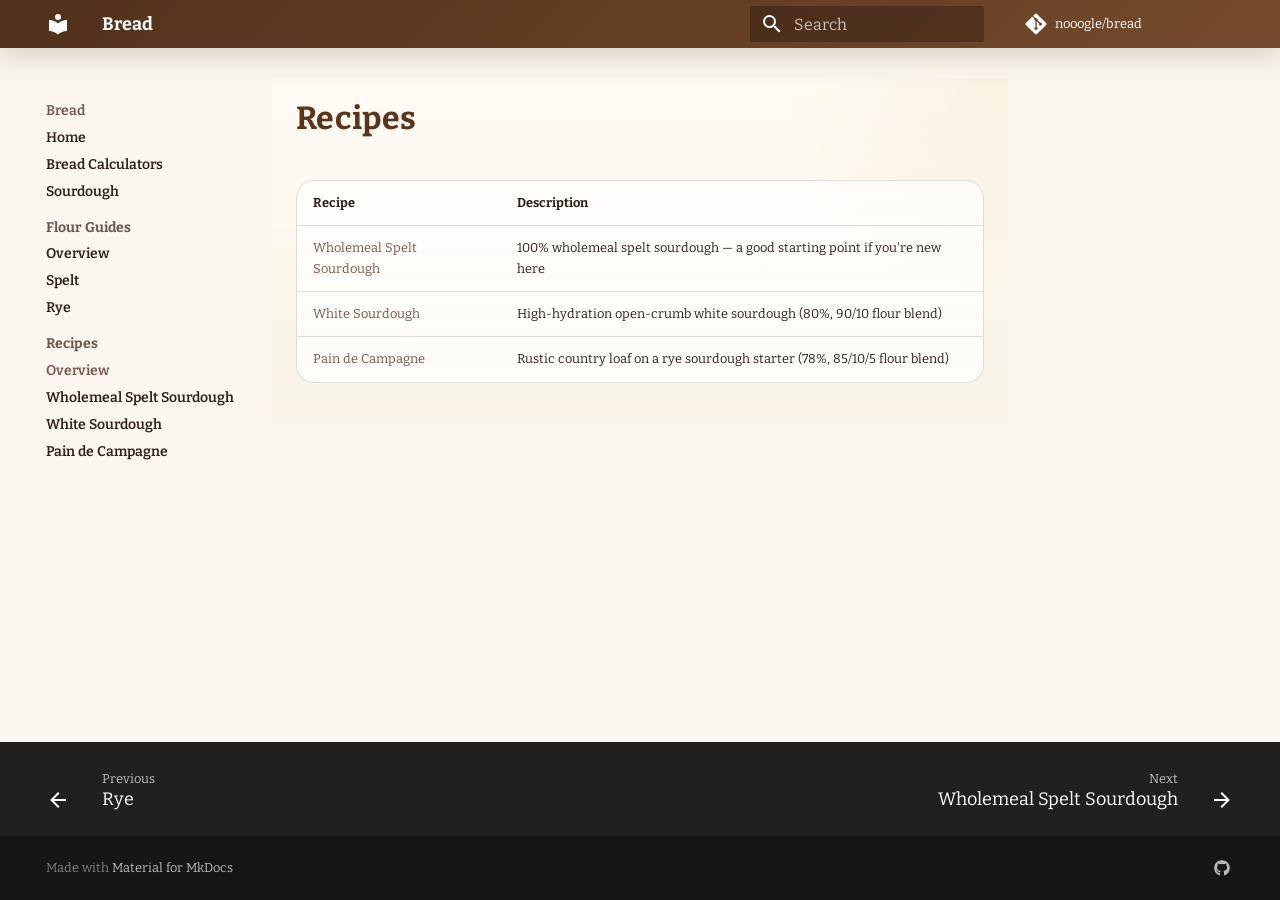
==== commit 5a411c00: "Add sourdough calculator functionality with dynamic input handling - Implemented a JavaScript-based " ====
--- a/site/recipes/index.html
+++ b/site/recipes/index.html
@@ -277,6 +277,33 @@
   
   
     <li class="md-nav__item">
+      <a href="../calculator/" class="md-nav__link">
+        
+  
+  
+  <span class="md-ellipsis">
+    
+  
+    Bread Calculators
+  
+
+    
+  </span>
+  
+  
+
+      </a>
+    </li>
+  
+
+    
+      
+      
+  
+  
+  
+  
+    <li class="md-nav__item">
       <a href="../sourdough/" class="md-nav__link">
         
   
@@ -317,10 +344,10 @@
       
         
         
-        <input class="md-nav__toggle md-toggle " type="checkbox" id="__nav_3" >
-        
-          
-          <label class="md-nav__link" for="__nav_3" id="__nav_3_label" tabindex="">
+        <input class="md-nav__toggle md-toggle " type="checkbox" id="__nav_4" >
+        
+          
+          <label class="md-nav__link" for="__nav_4" id="__nav_4_label" tabindex="">
             
   
   
@@ -338,8 +365,8 @@
             <span class="md-nav__icon md-icon"></span>
           </label>
         
-        <nav class="md-nav" data-md-level="1" aria-labelledby="__nav_3_label" aria-expanded="false">
-          <label class="md-nav__title" for="__nav_3">
+        <nav class="md-nav" data-md-level="1" aria-labelledby="__nav_4_label" aria-expanded="false">
+          <label class="md-nav__title" for="__nav_4">
             <span class="md-nav__icon md-icon"></span>
             
   
@@ -462,10 +489,10 @@
       
         
         
-        <input class="md-nav__toggle md-toggle " type="checkbox" id="__nav_4" checked>
-        
-          
-          <label class="md-nav__link" for="__nav_4" id="__nav_4_label" tabindex="">
+        <input class="md-nav__toggle md-toggle " type="checkbox" id="__nav_5" checked>
+        
+          
+          <label class="md-nav__link" for="__nav_5" id="__nav_5_label" tabindex="">
             
   
   
@@ -483,8 +510,8 @@
             <span class="md-nav__icon md-icon"></span>
           </label>
         
-        <nav class="md-nav" data-md-level="1" aria-labelledby="__nav_4_label" aria-expanded="true">
-          <label class="md-nav__title" for="__nav_4">
+        <nav class="md-nav" data-md-level="1" aria-labelledby="__nav_5_label" aria-expanded="true">
+          <label class="md-nav__title" for="__nav_5">
             <span class="md-nav__icon md-icon"></span>
             
   
@@ -800,6 +827,8 @@
     
       <script src="../assets/javascripts/bundle.79ae519e.min.js"></script>
       
+        <script src="../javascripts/sourdough-calculator.js"></script>
+      
     
   </body>
 </html>
--- a/site/stylesheets/extra.css
+++ b/site/stylesheets/extra.css
@@ -61,4 +61,288 @@
 .md-nav__link,
 .md-tabs__link {
   font-weight: 600;
+}
+
+.bread-calculator-guide {
+  display: grid;
+  grid-template-columns: repeat(auto-fit, minmax(240px, 1fr));
+  gap: 1rem;
+  margin: 1.5rem 0 2rem;
+}
+
+.bread-calculator-guide__card {
+  padding: 1.25rem;
+  border: 1px solid rgba(111, 67, 34, 0.14);
+  border-radius: 1.25rem;
+  background:
+    radial-gradient(circle at top right, rgba(214, 177, 105, 0.14), transparent 34%),
+    linear-gradient(180deg, rgba(255, 251, 245, 0.96), rgba(243, 232, 213, 0.94));
+  box-shadow: 0 18px 40px rgba(74, 40, 19, 0.08);
+}
+
+.bread-calculator-guide__card h2 {
+  margin-top: 0.2rem;
+  margin-bottom: 0.55rem;
+}
+
+.bread-calculator {
+  display: grid;
+  gap: 1.5rem;
+  margin: 2rem 0 1rem;
+}
+
+.bread-calculator__intro,
+.bread-calculator__panel,
+.bread-calculator__card {
+  border: 1px solid rgba(111, 67, 34, 0.14);
+  border-radius: 1.25rem;
+  background:
+    linear-gradient(180deg, rgba(255, 252, 246, 0.96), rgba(245, 235, 218, 0.95));
+  box-shadow: 0 18px 40px rgba(74, 40, 19, 0.08);
+}
+
+.bread-calculator__intro {
+  padding: 1.5rem;
+  background:
+    radial-gradient(circle at top right, rgba(191, 108, 28, 0.16), transparent 32%),
+    linear-gradient(145deg, rgba(100, 58, 27, 0.95), rgba(145, 98, 54, 0.95));
+  color: #fff8f1;
+}
+
+.bread-calculator__intro--yeast {
+  background:
+    radial-gradient(circle at top right, rgba(221, 170, 74, 0.18), transparent 32%),
+    linear-gradient(145deg, rgba(111, 67, 34, 0.95), rgba(174, 122, 55, 0.95));
+}
+
+.bread-calculator__intro h2 {
+  margin-top: 0.2rem;
+  margin-bottom: 0.75rem;
+  color: inherit;
+}
+
+.bread-calculator__eyebrow {
+  margin: 0;
+  color: rgba(255, 245, 232, 0.82);
+  font-size: 0.78rem;
+  font-weight: 700;
+  letter-spacing: 0.16em;
+  text-transform: uppercase;
+}
+
+.bread-calculator__panel {
+  padding: 1.35rem;
+}
+
+.bread-calculator__grid,
+.bread-calculator__results-grid,
+.bread-calculator__summary {
+  display: grid;
+  gap: 1rem;
+}
+
+.bread-calculator__grid--top {
+  grid-template-columns: repeat(auto-fit, minmax(170px, 1fr));
+}
+
+.bread-calculator__field {
+  display: grid;
+  gap: 0.45rem;
+}
+
+.bread-calculator__field > span {
+  font-size: 0.86rem;
+  font-weight: 700;
+  color: #6b4628;
+}
+
+.bread-calculator__input-wrap {
+  display: flex;
+  align-items: center;
+  gap: 0.6rem;
+  padding: 0.15rem 0.8rem;
+  border: 1px solid rgba(111, 67, 34, 0.18);
+  border-radius: 999px;
+  background: rgba(255, 252, 247, 0.88);
+}
+
+.bread-calculator input,
+.bread-calculator select {
+  width: 100%;
+  border: 0;
+  background: transparent;
+  color: var(--bread-ink);
+  font: inherit;
+  min-width: 0;
+}
+
+.bread-calculator input:focus,
+.bread-calculator select:focus {
+  outline: none;
+}
+
+.bread-calculator__input-wrap:focus-within {
+  border-color: rgba(191, 108, 28, 0.75);
+  box-shadow: 0 0 0 4px rgba(191, 108, 28, 0.12);
+}
+
+.bread-calculator__input-wrap small {
+  flex: none;
+  color: rgba(63, 43, 29, 0.72);
+  font-size: 0.78rem;
+  font-weight: 700;
+  text-transform: uppercase;
+}
+
+.bread-calculator__flours {
+  margin-top: 1.5rem;
+}
+
+.bread-calculator__flour-header {
+  display: flex;
+  flex-wrap: wrap;
+  justify-content: space-between;
+  gap: 0.75rem;
+  align-items: baseline;
+  margin-bottom: 0.85rem;
+}
+
+.bread-calculator__flour-header h3,
+.bread-calculator__card h3 {
+  margin: 0;
+}
+
+.bread-calculator__flour-header p {
+  margin: 0;
+  color: rgba(63, 43, 29, 0.72);
+  font-size: 0.92rem;
+}
+
+.bread-calculator__flour-table {
+  display: grid;
+  gap: 0.75rem;
+}
+
+.bread-calculator__flour-row {
+  display: grid;
+  grid-template-columns: minmax(0, 2fr) minmax(120px, 1fr);
+  gap: 0.8rem;
+}
+
+.bread-calculator__flour-row--head {
+  color: rgba(63, 43, 29, 0.72);
+  font-size: 0.78rem;
+  font-weight: 700;
+  letter-spacing: 0.08em;
+  text-transform: uppercase;
+  padding: 0 0.3rem;
+}
+
+.bread-calculator__field--percent {
+  align-self: end;
+}
+
+.bread-calculator__status {
+  margin: 1rem 0 0;
+  min-height: 1.5rem;
+  color: #7b491e;
+  font-weight: 700;
+}
+
+.bread-calculator__summary {
+  grid-template-columns: repeat(auto-fit, minmax(150px, 1fr));
+  margin-bottom: 1rem;
+}
+
+.bread-calculator__summary-card {
+  padding: 1rem;
+  border-radius: 1rem;
+  background: linear-gradient(180deg, rgba(255, 250, 242, 0.96), rgba(241, 225, 198, 0.92));
+  border: 1px solid rgba(111, 67, 34, 0.12);
+}
+
+.bread-calculator__summary-card span {
+  display: block;
+  font-size: 0.82rem;
+  font-weight: 700;
+  letter-spacing: 0.08em;
+  text-transform: uppercase;
+  color: rgba(63, 43, 29, 0.68);
+}
+
+.bread-calculator__summary-card strong {
+  display: block;
+  margin-top: 0.35rem;
+  font-size: 1.2rem;
+  color: #5b3519;
+}
+
+.bread-calculator__results-grid {
+  grid-template-columns: repeat(auto-fit, minmax(220px, 1fr));
+}
+
+.bread-calculator__card {
+  padding: 1.15rem;
+}
+
+.bread-calculator__metrics {
+  display: grid;
+  gap: 0.9rem;
+  margin: 1rem 0 0;
+}
+
+.bread-calculator__metrics div {
+  display: flex;
+  justify-content: space-between;
+  gap: 1rem;
+  padding-bottom: 0.55rem;
+  border-bottom: 1px dashed rgba(111, 67, 34, 0.18);
+}
+
+.bread-calculator__metrics dt {
+  color: rgba(63, 43, 29, 0.72);
+}
+
+.bread-calculator__metrics dd {
+  margin: 0;
+  font-weight: 700;
+  color: #5b3519;
+}
+
+.bread-calculator__card--table {
+  margin-top: 1rem;
+}
+
+.bread-calculator__table-wrap {
+  overflow-x: auto;
+}
+
+.bread-calculator__sr-only {
+  position: absolute;
+  width: 1px;
+  height: 1px;
+  padding: 0;
+  margin: -1px;
+  overflow: hidden;
+  clip: rect(0, 0, 0, 0);
+  white-space: nowrap;
+  border: 0;
+}
+
+@media screen and (max-width: 700px) {
+  .bread-calculator__flour-row,
+  .bread-calculator__flour-row--head {
+    grid-template-columns: 1fr;
+  }
+
+  .bread-calculator__flour-row--head {
+    display: none;
+  }
+
+  .bread-calculator__panel,
+  .bread-calculator__intro,
+  .bread-calculator__card,
+  .bread-calculator-guide__card {
+    padding: 1rem;
+  }
 }
